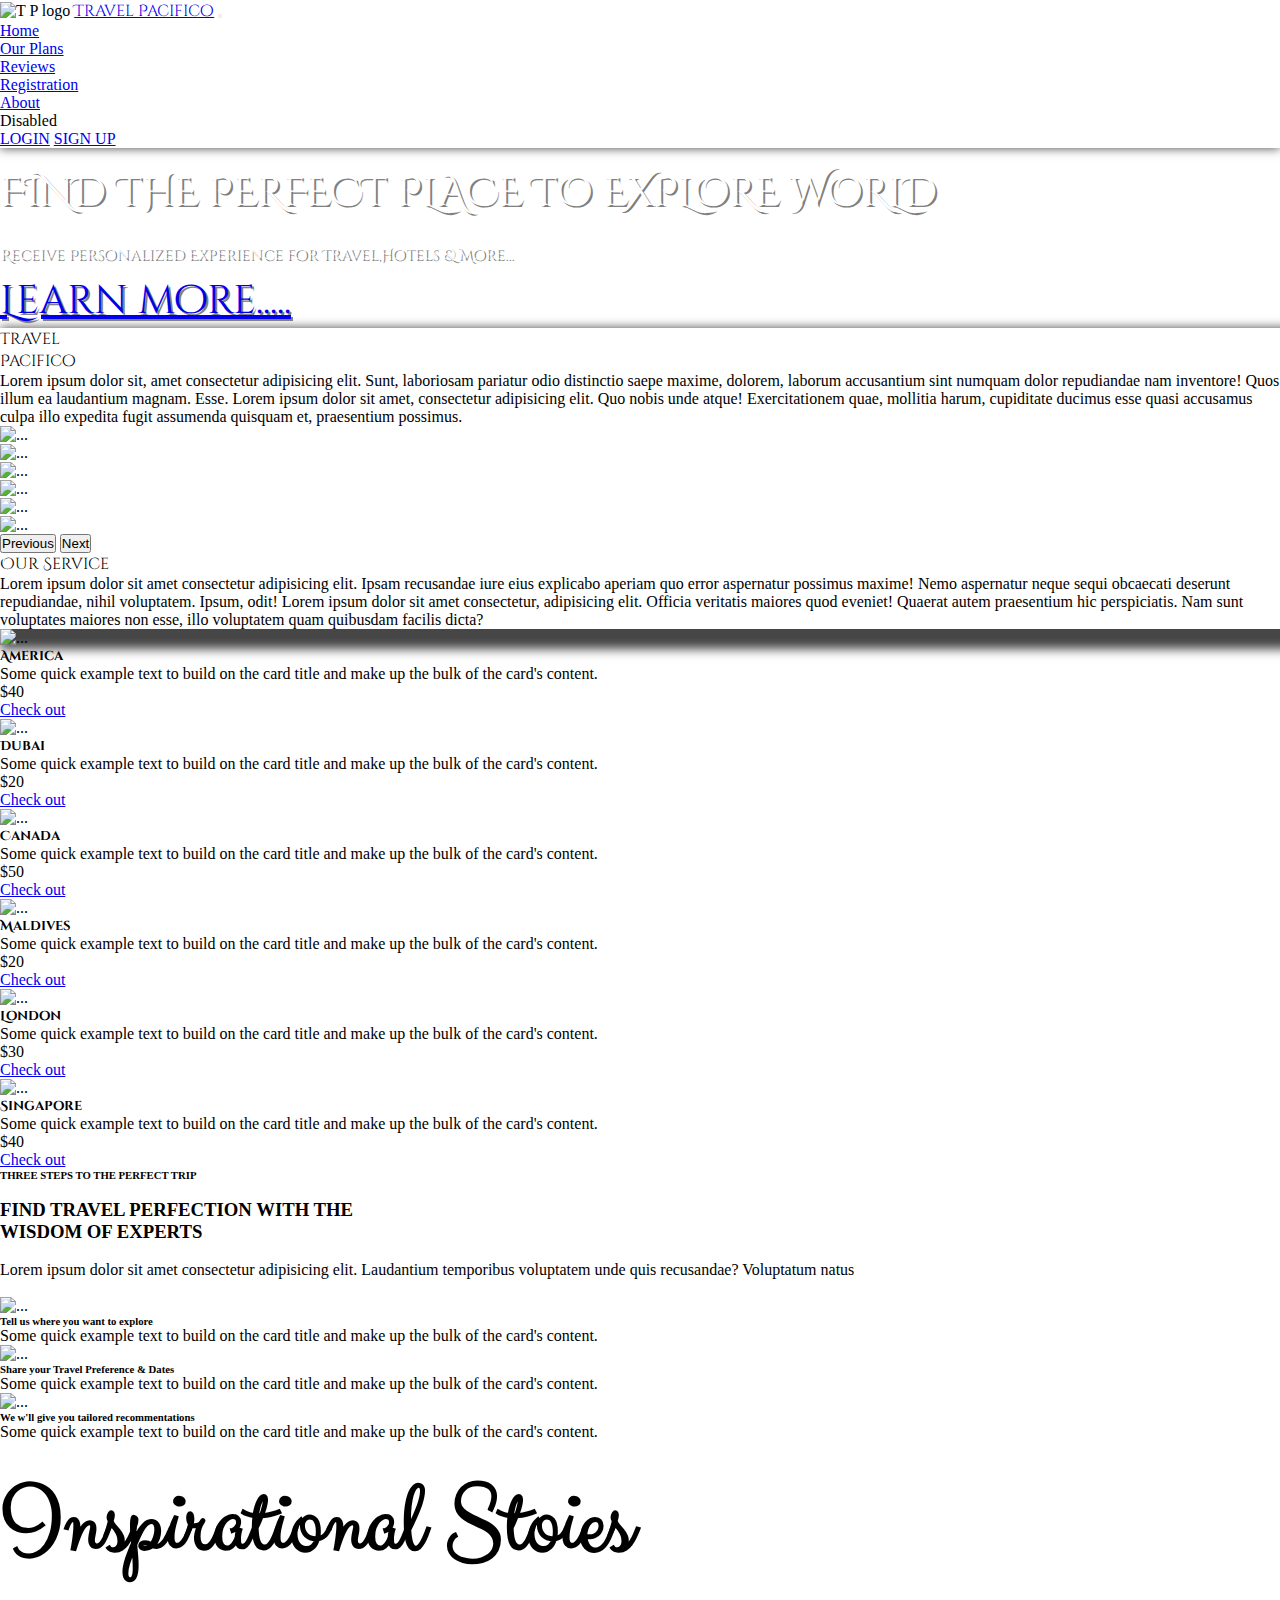
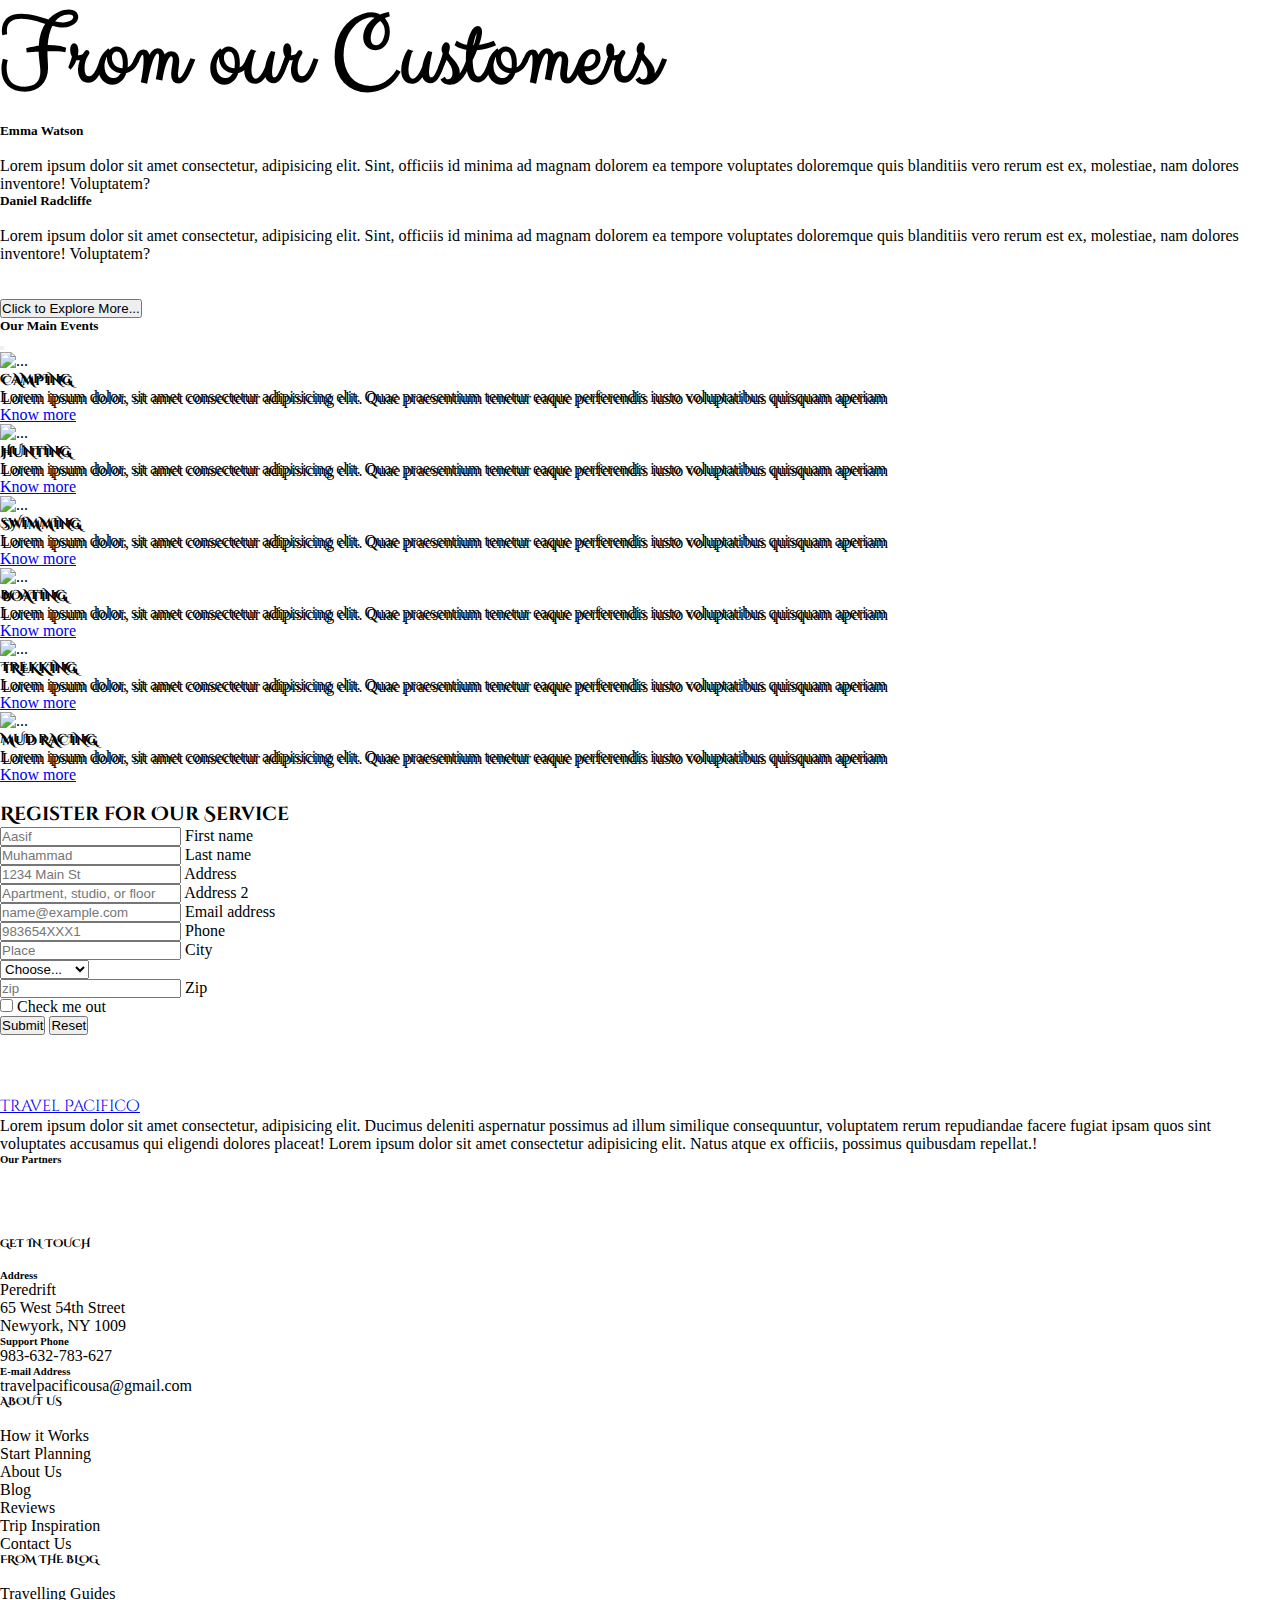
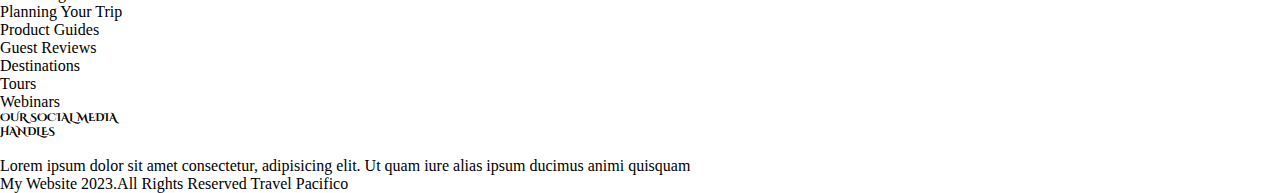
==== index.html @ adb58016 "zoom effect apllied" ====
<!DOCTYPE html>
<html lang="en">
<head>
    <meta charset="UTF-8">
    <meta name="viewport" content="width=device-width, initial-scale=1.0">
    <title>Travel Pacifico</title>
    <link rel="stylesheet" href="travel.css">
    <link rel="Icon" type="image/x-icon" href="./images\tp logo.jpg">
    
    <!-- bootstrap -->
    <link href="https://cdn.jsdelivr.net/npm/bootstrap@5.3.1/dist/css/bootstrap.min.css" rel="stylesheet" integrity="sha384-4bw+/aepP/YC94hEpVNVgiZdgIC5+VKNBQNGCHeKRQN+PtmoHDEXuppvnDJzQIu9" crossorigin="anonymous">

    <!-- javascript -->
    <script src="https://cdn.jsdelivr.net/npm/bootstrap@5.3.1/dist/js/bootstrap.bundle.min.js" integrity="sha384-HwwvtgBNo3bZJJLYd8oVXjrBZt8cqVSpeBNS5n7C8IVInixGAoxmnlMuBnhbgrkm" crossorigin="anonymous"></script>

    <!-- google fonts -->
    <link rel="preconnect" href="https://fonts.googleapis.com">
    <link rel="preconnect" href="https://fonts.gstatic.com" crossorigin>
    <link href="https://fonts.googleapis.com/css2?family=Cinzel+Decorative:wght@700&family=Clicker+Script&family=Courgette&family=Lumanosimo&family=Ms+Madi&family=Nunito:wght@600&family=Pacifico&family=Parisienne&family=Quicksand:wght@500&family=Raleway:wght@100;200&family=Roboto:ital,wght@0,100;0,300;0,400;0,500;0,700;0,900;1,100;1,300;1,400;1,500;1,700;1,900&family=Sacramento&family=Tektur:wght@400;500&display=swap" rel="stylesheet">
    
    <!-- font awesome cdn -->
    <link rel="stylesheet" href="https://cdnjs.cloudflare.com/ajax/libs/font-awesome/6.4.2/css/all.min.css" integrity="sha512-z3gLpd7yknf1YoNbCzqRKc4qyor8gaKU1qmn+CShxbuBusANI9QpRohGBreCFkKxLhei6S9CQXFEbbKuqLg0DA==" crossorigin="anonymous" referrerpolicy="no-referrer" />
</head>
<body>
        <div class="container-fluid"><!-- navbar -->
          <nav class="navbar navbar-expand-lg bg-body-tertiary fixed-top ">
            <div class="container-fluid">
              <img src="./images\Picsart_23-08-15_17-55-21-703.png" alt="T P logo"  width="60" height="50">
                      <a class="navbar-brand p-2 flex-grow-1 text-success" href="#">Travel Pacifico</a>
              <button class="navbar-toggler" type="button" data-bs-toggle="collapse" data-bs-target="#navbarTogglerDemo01" aria-controls="navbarTogglerDemo01" aria-expanded="false" aria-label="Toggle navigation">
                <span class="navbar-toggler-icon"></span>
              </button>
              <!-- collapse icon -->
              <div class="collapse navbar-collapse" id="navbarTogglerDemo01">
                <ul class="navbar-nav me-auto mb-2 mb-lg-0">
                  <li class="nav-item">
                    <a class="nav-link btn btn-outline-success rounded-pill" aria-current="page" href="#home">Home</a>
                  </li>
                  <li class="nav-item">
                    <a class="nav-link btn btn-outline-success rounded-pill" href="#content">Our Plans</a>
                  </li>
                  <li class="nav-item">
                    <a class="nav-link btn btn-outline-success rounded-pill" href="#reviews">Reviews</a>
                  </li>
                  <li class="nav-item">
                    <a class="nav-link btn btn-outline-success rounded-pill" href="#register">Registration</a>
                  </li>
                  <li class="nav-item">
                    <a class="nav-link btn btn-outline-success rounded-pill" href="#about">About</a>
                  </li>
                  <li class="nav-item">
                    <a class="nav-link disabled" aria-disabled="true">Disabled</a>
                  </li>
                </ul>
                <a class="btn btn-outline-success me-2" href="./login.html">LOGIN</a>
                <a class="btn btn-success" href="./signup.html">SIGN UP</a>
              </div>
            </div>
          </nav>

        </div>  
        <div class="container-fluid" id="home">
          <div class="row bgimg position-relative mt-5">  
            <img src="./images\bg-img1.png" alt="">
            <div>
              <div class="quote position-absolute top-50 start-50 translate-middle"><span>FIND THE <span class="text-dark">PERFECT</span> PLACE TO EXPLORE WORLD</span>
              <span class="subquote"><br>Receive Personalized Experience for Travel,Hotels & More...</span> <br>
              <a class="home-button btn btn-warning rounded-pill" href="#">Learn more.....</a>
              </div>
            </div>
          </div>
          <div class="home-container row mt-3 border border-3 rounded m-4">
            <div class="col-lg-2 col-ms-12">
              <span class="navbar-brand fs-4">Travel <br> Pacifico</span>
              <p>
                Lorem ipsum dolor sit, amet consectetur adipisicing elit. Sunt, laboriosam pariatur odio distinctio saepe maxime, dolorem, laborum accusantium sint numquam dolor repudiandae nam inventore! Quos illum ea laudantium magnam. Esse. Lorem ipsum dolor sit amet, consectetur adipisicing elit. Quo nobis unde atque! Exercitationem quae, mollitia harum, cupiditate ducimus esse quasi accusamus culpa illo expedita fugit assumenda quisquam et, praesentium possimus.
              </p>
            </div>
            <div class="col-lg-8 col-ms-12"><!-- image slideshow -->
              <div id="carouselExampleAutoplaying" class="carousel slide" data-bs-ride="carousel">
                <div class="carousel-inner">
                  <div class="carousel-item active">
                    <img src="./images\pexels-avneet-kaur-17826345.jpg" class="d-block w-100" alt="...">
                  </div>
                  <div class="carousel-item">
                    <img src="./images\pexels-avneet-kaur-17826347.jpg" class="d-block w-100" alt="...">
                  </div>
                  <div class="carousel-item">
                    <img src="./images\pexels-wendy-wei-2873649.jpg" class="d-block w-100" alt="...">
                  </div>
                  <div class="carousel-item">
                    <img src="./images\pexels-lina-kivaka-3989821.jpg" class="d-block w-100" alt="...">
                  </div>
                  <div class="carousel-item">
                    <img src="./images\pexels-pixabay-257433.jpg" class="d-block w-100" alt="...">
                  </div>
                  <div class="carousel-item">
                    <img src="./images\pexels-valeriia-miller-3798146.jpg" class="d-block w-100" alt="...">
                  </div>
                  
                </div>
                <button class="carousel-control-prev" type="button" data-bs-target="#carouselExampleAutoplaying" data-bs-slide="prev">
                  <span class="carousel-control-prev-icon" aria-hidden="true"></span>
                  <span class="visually-hidden">Previous</span>
                </button>
                <button class="carousel-control-next" type="button" data-bs-target="#carouselExampleAutoplaying" data-bs-slide="next">
                  <span class="carousel-control-next-icon" aria-hidden="true"></span>
                  <span class="visually-hidden">Next</span>
                </button>
              </div>
            </div>
            <div class="col-lg-2 col-ms-12">
              <span class="navbar-brand fs-4">Our Service</span>
              <p>
                Lorem ipsum dolor sit amet consectetur adipisicing elit. Ipsam recusandae iure eius explicabo aperiam quo error aspernatur possimus maxime! Nemo aspernatur neque sequi obcaecati deserunt repudiandae, nihil voluptatem. Ipsum, odit! Lorem ipsum dolor sit amet consectetur, adipisicing elit. Officia veritatis maiores quod eveniet! Quaerat autem praesentium hic perspiciatis. Nam sunt voluptates maiores non esse, illo voluptatem quam quibusdam facilis dicta?
              </p>
            </div>
          </div>
          <div>
                <div class="row">
                  <div class="col-lg-2 col-md-4 col-sm-12 mt-1 mb-1">
                    <div class="card" style="width: 100%;">
                      <div class="packageimg"><img src="./images\america.jpg" class="card-img-top" alt="..."></div>
                      <div class="card-body">
                        <h5 class="navbar-brand ">America</h5>
                        <p class="card-text">Some quick example text to build on the card title and make up the bulk of the card's content.</p>
                        <p class="package-rate fs-4">$40</p>
                        <a href="#" class="btn btn-outline-success">Check out</a>
                      </div>
                    </div>
                  </div>
                  <div class="col-lg-2 col-md-4 col-sm-12 mt-1 mb-1">
                    <div class="card" style="width: 100%;">
                      <div class="packageimg">
                        <img src="./images\dubai.jpg" class="card-img-top" alt="...">
                      </div>
                      <div class="card-body">
                        <h5 class="navbar-brand ">Dubai</h5>
                        <p class="card-text">Some quick example text to build on the card title and make up the bulk of the card's content.</p>
                        <p class="package-rate fs-4">$20</p>
                        <a href="#" class="btn btn-outline-success">Check out</a>
                      </div>
                    </div>
                  </div>
                  <div class="col-lg-2 col-md-4 col-sm-12 mt-1 mb-1">
                    <div class="card" style="width: 100%;">
                      <div class="packageimg">
                        <img src="./images\canada.jpg" class="card-img-top" alt="...">
                      </div>
                      <div class="card-body">
                        <h5 class="navbar-brand ">Canada</h5>
                        <p class="card-text">Some quick example text to build on the card title and make up the bulk of the card's content.</p>
                        <p class="package-rate fs-4">$50</p>
                        <a href="#" class="btn btn-outline-success">Check out</a>
                      </div>
                    </div>
                  </div>
                  <div class="col-lg-2 col-md-4 col-sm-12 mt-1 mb-1">
                    <div class="card" style="width: 100%;">
                      <div class="packageimg">
                        <img src="./images\mali.jpg" class="card-img-top" alt="...">
                      </div>
                      <div class="card-body">
                        <h5 class="navbar-brand ">Maldives</h5>
                        <p class="card-text">Some quick example text to build on the card title and make up the bulk of the card's content.</p>
                        <p class="package-rate fs-4">$20</p>
                        <a href="#" class="btn btn-outline-success">Check out</a>
                      </div>
                    </div>
                  </div>
                  <div class="col-lg-2 col-md-4 col-sm-12 mt-1 mb-1">
                    <div class="card" style="width: 100%;">
                      <div class="packageimg">
                        <img src="./images\london.jpg" class="card-img-top" alt="...">
                      </div>
                      <div class="card-body">
                        <h5 class="navbar-brand ">London</h5>
                        <p class="card-text">Some quick example text to build on the card title and make up the bulk of the card's content.</p>
                        <p class="package-rate fs-4">$30</p>
                        <a href="#" class="btn btn-outline-success">Check out</a>
                      </div>
                    </div>
                  </div>
                  <div class="col-lg-2 col-md-4 col-sm-12 mt-1 mb-1">
                    <div class="card" style="width: 100%;">
                      <div class="packageimg">
                        <img src="./images\singapore.jpg" class="card-img-top" alt="...">
                      </div>
                      <div class="card-body">
                        <h5 class="navbar-brand ">Singapore</h5>
                        <p class="card-text">Some quick example text to build on the card title and make up the bulk of the card's content.</p>
                        <p class="package-rate fs-4">$40</p>
                        <a href="#" class="btn btn-outline-success">Check out</a>
                      </div>
                    </div>
                  </div>
                </div>
          </div>
        </div>
        <div id="content" class="plans text-center m-5">
          <h6 class="text-secondary">THREE STEPS TO THE PERFECT TRIP</h6><br>
          <h3>FIND TRAVEL PERFECTION WITH THE <br> WISDOM OF EXPERTS</h3><br>
          <p class="text-secondary">
            Lorem ipsum dolor sit amet consectetur adipisicing elit. Laudantium temporibus voluptatem unde quis recusandae? Voluptatum natus 
          </p><br>
          <div class="row m-3">
            <div class="col-lg-4 col-md-4 col-sm-12">
              <div class="card border border-0" style="width: 100%;">
                <img class="rounded" src="./images\plan1.jpg" class="card-img-top" alt="...">
                <div class="card-body">
                  <h6>Tell us where you want to explore</h6>
                  <p class="card-text text-secondary">Some quick example text to build on the card title and make up the bulk of the card's content.</p>
                </div>
              </div>
            </div>
            <div class="col-lg-4 col-md-4 col-sm-12">
              <div class="card border border-0" style="width: 100%;">
                <img class="rounded" src="./images\plan2.jpg" class="card-img-top" alt="...">
                <div class="card-body">
                  <h6>Share your Travel Preference & Dates</h6>
                  <p class="card-text text-secondary">Some quick example text to build on the card title and make up the bulk of the card's content.</p>
                </div>
              </div>
            </div>
            <div class="col-lg-4 col-md-4 col-sm-12">
              <div class="card border border-0" style="width: 100%;">
                <img class="rounded" src="./images\plan4.jpg" class="card-img-top" alt="...">
                <div class="card-body">
                  <h6>We w'll give you tailored recommentations</h6>
                  <p class="card-text text-secondary">Some quick example text to build on the card title and make up the bulk of the card's content.</p>
                </div>
              </div>
            </div>
          </div>
        </div>

        <div class="reviews" id="reviews">
          <div class="opacity-75 position-absolute">
            <img id="baseimg1" src="./images\mali dives.jpg" alt="" width="100%">
          </div>
        
          <div class="reviews-container position-relative  text-center container-fluid">
            <h2 class="review_head">Inspirational Stoies</h2>
            <h3 class="review_head subquote  text-secondary fs-1">From our Customers</h3>
                <div class="row">
                  <div class="col-2"></div>
                  <div class="col-8">
        
                    <div class="row">
                      <div class="col-lg-6 col-sm-12">
                        <div class="card review-card rounded-pill">
                          <div class="card-body">
                            <i class="fa-solid fa-star" style="color: #ffdd00;"></i><i class="fa-solid fa-star" style="color: #ffdd00;"></i><i class="fa-solid fa-star" style="color: #ffdd00;"></i><i class="fa-solid fa-star" style="color: #ffdd00;"></i><i class="fa-solid fa-star" style="color: #ffdd00;"></i>
                            <h5 class="card-title">Emma Watson</h5>
                            <img class="rounded-circle" src="./images\pexels-ali-pazani-2829373.jpg" alt="" width="100px">
                            <p class="card-text1 p-2">Lorem ipsum dolor sit amet consectetur, adipisicing elit. Sint, officiis id minima ad magnam dolorem ea tempore voluptates doloremque quis blanditiis vero rerum est ex, molestiae, nam dolores inventore! Voluptatem?</p>
                            
                          </div>
                        </div>
                      </div>
        
                      <div class="col-lg-6 col-sm-12">
                        <div class="card review-card rounded-pill">
                          <div class="card-body">
                            <i class="fa-solid fa-star" style="color: #ffdd00;"></i><i class="fa-solid fa-star" style="color: #ffdd00;"></i><i class="fa-solid fa-star" style="color: #ffdd00;"></i><i class="fa-solid fa-star" style="color: #ffdd00;"></i><i class="fa-solid fa-star" style="color: #ffdd00;"></i>
                            <h5 class="card-title">Daniel Radcliffe</h5>
                            <img class="rounded-circle" src="./images\pexels-sindre-fs-1040945.jpg" alt="" width="100px">
                            <p class="card-text1 p-2">Lorem ipsum dolor sit amet consectetur, adipisicing elit. Sint, officiis id minima ad magnam dolorem ea tempore voluptates doloremque quis blanditiis vero rerum est ex, molestiae, nam dolores inventore! Voluptatem?</p>
                            
                          </div>
                        </div>
                      </div>

                    </div>

                  </div>
                  <div class="col-2"></div>
                </div> <br><br>
                <button class="btn btn-outline-success d-lg-none text-dark" type="button" data-bs-toggle="offcanvas" data-bs-target="#offcanvasResponsive" aria-controls="offcanvasResponsive">Click to Explore More...</button>
                
                <div class="offcanvas-lg offcanvas-end" tabindex="-1" id="offcanvasResponsive" aria-labelledby="offcanvasResponsiveLabel">
                  <div class="offcanvas-header">
                    <h5 class="offcanvas-title" id="offcanvasResponsiveLabel">Our Main Events</h5>
                    <button type="button" class="btn-close" data-bs-dismiss="offcanvas" data-bs-target="#offcanvasResponsive" aria-label="Close"></button>
                  </div>
                  <div class="offcanvas-body">
                    <p class="mb-0">

                      <div class="row">
                        <div class="col-lg-2 col-md-4 col-sm-12 p-2">
                            <div class="packageimg card text-bg-dark">
                                <img src="./images\pexels-brady-knoll-5914157.jpg" class="card-img" alt="..." width="100%">
                                <div class="card-img-overlay">
                                  <h5 class="card-title1">CAMPING</h5>
                                  <p class="card-text3">Lorem ipsum dolor, sit amet consectetur adipisicing elit. Quae praesentium tenetur eaque perferendis iusto voluptatibus quisquam aperiam</p>
                                  <a href="#" class="btn btn-outline-light">Know more</a>
                                </div>
                              </div>
                        </div>
                        <div class="col-lg-2 col-md-4 col-sm-12 p-2">
                            <div class="packageimg card text-bg-dark">
                                <img src="./images\pexels-david-selbert-6468167.jpg" class="card-img" alt="..." width="100%">
                                <div class="card-img-overlay">
                                  <h5 class="card-title1">HUNTING</h5>
                                  <p class="card-text3">Lorem ipsum dolor, sit amet consectetur adipisicing elit. Quae praesentium tenetur eaque perferendis iusto voluptatibus quisquam aperiam</p>
                                  <a href="#" class="btn btn-outline-light">Know more</a>
                                </div>
                              </div>
                        </div>
                        <div class="col-lg-2 col-md-4 col-sm-12 p-2">
                            <div class="packageimg card text-bg-dark">
                                <img src="./images\pexels-med-gadon-2425664.jpg" class="card-img" alt="..." width="100%">
                                <div class="card-img-overlay">
                                  <h5 class="card-title1">SWIMMING</h5>
                                  <p class="card-text3">Lorem ipsum dolor, sit amet consectetur adipisicing elit. Quae praesentium tenetur eaque perferendis iusto voluptatibus quisquam aperiam</p>
                                  <a href="#" class="btn btn-outline-light">Know more</a>
                                </div>
                              </div>
                        </div>
                        <div class="col-lg-2 col-md-4 col-sm-12 p-2">
                            <div class="packageimg card text-bg-dark">
                                <img src="./images\pexels-oliver-sjöström-1122462.jpg" class="card-img" alt="..." width="100%">
                                <div class="card-img-overlay">
                                  <h5 class="card-title1">BOATING</h5>
                                  <p class="card-text3">Lorem ipsum dolor, sit amet consectetur adipisicing elit. Quae praesentium tenetur eaque perferendis iusto voluptatibus quisquam aperiam</p>
                                  <a href="#" class="btn btn-outline-light">Know more</a>
                                </div>
                              </div>
                        </div>
                        <div class="col-lg-2 col-md-4 col-sm-12 p-2">
                            <div class="packageimg card text-bg-dark">
                                <img src="./images\pexels-regina-jane-1824649.jpg" class="card-img" alt="..." width="100%">
                                <div class="card-img-overlay">
                                  <h5 class="card-title1">TREKKING</h5>
                                  <p class="card-text3">Lorem ipsum dolor, sit amet consectetur adipisicing elit. Quae praesentium tenetur eaque perferendis iusto voluptatibus quisquam aperiam</p>
                                  <a href="#" class="btn btn-outline-light">Know more</a>
                                </div>
                              </div>
                        </div>
                        <div class="col-lg-2 col-md-4 col-sm-12 p-2">
                            <div class="packageimg card text-bg-dark">
                                <img src="./images\pexels-tobit-nazar-nieto-hernandez-3026336.jpg" class="card-img" alt="..." width="100%">
                                <div class="card-img-overlay">
                                  <h5 class="card-title1">MUD RACING</h5>
                                  <p class="card-text3">Lorem ipsum dolor, sit amet consectetur adipisicing elit. Quae praesentium tenetur eaque perferendis iusto voluptatibus quisquam aperiam</p>
                                  <a href="#" class="btn btn-outline-light">Know more</a>
                                </div>
                              </div>
                        </div>
                      </div>

                    </p>
                  </div>
                </div>

          </div>
        </div>
      
        <div class="register " id="register">
        
        <div class="baseimage2 position-absolute">
            <img id="baseimg1" src="./images\pexels-stan-swinnen-6465964.jpg" alt="" width="100%">
        </div>
        <div class="container-fluid register-container position-relative" id="register">
            <h3 class="reg-head text-success text-center  p-3">Register for Our Service</h3>
            <div class="row">
              <div class="col-lg-3 col-ms-0"></div>
              <div class="col-lg-6 col-ms-12">
                    <form class="row g-3">
                      <div class="col-md-6 form-floating">
                        
                        <input type="text" class="form-control" placeholder="Aasif" id="inputfirstname">
                        <label for="inputfirstname" class="form-label">First name</label>
                      </div>
                      <div class="col-md-6 form-floating">
                        
                        <input type="text" class="form-control" placeholder="Muhammad" id="inputlastname">
                        <label for="inputlastname" class="form-label">Last name</label>
                      </div>
                      <div class="col-12 form-floating">
                        
                        <input type="text" class="form-control" id="inputAddress" placeholder="1234 Main St">
                        <label for="inputAddress" class="form-label">Address</label>
                      </div>
                      <div class="col-12 form-floating">
                        
                        <input type="text" class="form-control" id="inputAddress2" placeholder="Apartment, studio, or floor">
                        <label for="inputAddress2" class="form-label">Address 2</label>
                      </div>
                      <div class="col-md-6 form-floating">
                        <input type="email" class="form-control" id="floatingInput" placeholder="name@example.com">
                        <label for="floatingInput">Email address</label>
                      </div>
                      <div class="col-md-6 form-floating">
                        
                        <input type="number" class="form-control" placeholder="983654XXX1" id="inputphone">
                        <label for="inputphone" >Phone</label>
                      </div>
                      <div class="col-md-6 form-floating">
                        
                        <input type="text" class="form-control" placeholder="Place" id="inputcity">
                        <label for="inputcity" class="form-label">City</label>
                      </div>
                      <div class="col-md-4 form-floating">
                        <select id="inputState" class="form-select">
                          <option selected>Choose...</option>
                          <option>Kerala</option>
                          <option>Karnataka</option>
                          <option>Tamil Nadu</option>
                          <option>Telungana</option>
                          <option>Mumbai</option>
                        </select>
                      </div>
                      <div class="col-md-2 form-floating">
                        
                        <input type="text" class="form-control" placeholder="zip" id="inputZip">
                        <label for="inputZip" class="form-label">Zip</label>
                      </div>
                      <div class="col-12">
                        <div class="form-check">
                          <input class="form-check-input" type="checkbox" id="gridCheck">
                          <label class="form-check-label" for="gridCheck">
                            <span class="text-light">Check me out</span>
                          </label>
                        </div>
                      </div>
                      <div class="col-12">
                        <button type="submit" class="btn btn-success">Submit</button>
                        <button type="Reset" class="btn btn-warning">Reset</button>
                      </div>
                    </form>
              </div>
              <div class="col-lg-3 col-ms-0"></div>
            </div>
          </div>
  
        </div>

        <div class="footer" id="about">
          <div class="footer-container text-light container-fluid bg-dark">
            <div class="row p-4">
              <div class="col-lg-4 col-sm-12 border-end border-1 border-secondary">
                <a class="navbar-brand p-2 text-success fs-4" href="#top">Travel Pacifico</a><br>
                <p class="text-secondary">Lorem ipsum dolor sit amet consectetur, adipisicing elit. Ducimus deleniti aspernatur possimus ad illum similique consequuntur, voluptatem rerum repudiandae facere fugiat ipsam quos sint voluptates accusamus qui eligendi dolores placeat! Lorem ipsum dolor sit amet consectetur adipisicing elit. Natus atque ex officiis, possimus quibusdam repellat.!</p>
                <h6>Our Partners</h6>
                <div class="row">
                  <div class="col-3">
                    <img class="mt-4" src="./images\1-coca-cola-logo-png-image.png" alt="" width="80px">
                  </div>
                  <div class="col-3">
                    <img src="./images\american-airlines-logo-0.png" alt="" width="80px">
                  </div>
                  <div class="col-3">
                    <img class="mt-4" src="./images\google-logo-png-hd-11-1536x512.png" alt="" width="80px">
                  </div>
                  <div class="col-3">
                    <img class="mt-4" src="./images\LULU+logo.png" alt="" width="80px">
                  </div>
                </div>
              </div>
              <div class="col-8">
                <div class="row">
                  <div class="col-lg-3 col-md-6 border-end border-1 border-secondary">
                    <h6 class="text-success navbar-brand">GET IN TOUCH</h6>
                    <br>
                    <h6>Address</h6>
                      <p class="text-secondary">Peredrift <br>
                      65 West 54th Street <br>
                      Newyork, NY 1009</p>
                    <h6>Support Phone</h6>
                    <p class="text-secondary">983-632-783-627</p>  
                    <h6>E-mail Address</h6>
                    <p class="text-secondary">travelpacificousa@gmail.com</p>

                  </div>
                  <div class="col-lg-3 col-md-6 border-end border-1 border-secondary">
                    <h6 class="text-success navbar-brand">ABOUT US</h6> <br>
                    <P>How it Works</P>
                    <P>Start Planning</P>
                    <P>About Us</P>
                    <P>Blog</P>
                    <P>Reviews</P>
                    <P>Trip Inspiration</P>
                    <P>Contact Us</P>
                  </div>
                  <div class=" col-lg-3 col-md-6 border-end border-1 border-secondary">
                    <h6 class="text-success navbar-brand">FROM THE BLOG</h6><br>
                    <p>Travelling Guides</p>
                    <p>Planning Your Trip</p>
                    <p>Product Guides</p>
                    <p>Guest Reviews</p>
                    <p>Destinations</p>
                    <p>Tours</p>
                    <p>Webinars</p>
                  </div>
                  <div class="col-lg-3 col-md-6">
                    <h6 class="text-success navbar-brand">OUR SOCIAL MEDIA <br>HANDLES</h6><br>
                    <p class="text-secondary">
                      Lorem ipsum dolor sit amet consectetur, adipisicing elit. Ut quam iure alias ipsum ducimus animi quisquam 
                    </p>
                    <div class="row">
                      <div class="mediaicons col-2">
                        <i class="fa-brands fa-x-twitter fa-2x" style="color: #ffffff;"></i>
                      </div>
                      <div class="mediaicons col-2">
                        <i class="fa-brands fa-instagram fa-2x" style="color: #ffffff;"></i>
                      </div>
                      <div class="mediaicons col-2">
                        <i class="fa-brands fa-linkedin fa-2x" style="color: #ffffff;"></i>
                      </div>
                      <div class="mediaicons col-2">
                        <i class="fa-brands fa-facebook-f fa-2x" style="color: #ffffff;"></i>
                      </div>
                      <div class="mediaicons col-2">
                        <i class="fa-brands fa-whatsapp fa-2x" style="color: #ffffff;"></i>
                      </div>
                      <div class="mediaicons col-2">
                        <i class="fa-brands fa-youtube fa-2x" style="color: #ffffff;"></i>
                      </div>
                    </div>
                  </div>
                </div>
              </div>

              <div class="copyright  text-center p-5">
                <label><span><i class="fa-solid fa-copyright"></i></span> My Website 2023.All Rights Reserved <span><i class="fa-solid fa-registered"></i></span> Travel Pacifico </label>
              </div>

            </div>
          </div>
        </div>
</body>
</html>
---- travel.css ----
*{
    margin: 0;
    padding: 0px;
    /* overflow-x: hidden; */
}
.navbar-brand{
    font-family: 'Cinzel Decorative', cursive;
}
.navbar{
    box-shadow: 0px 0px 10px 0px rgb(67, 68, 67);
}
.quote{
    text-shadow: 2px 2px gray;
    font-family: 'Cinzel Decorative', cursive;
    color: rgb(255, 255, 255);
    font-size: 40px;
}
.subquote{
    font-size: 15px;
}
.card1{
    position: relative;
}
.blur-effect{
    position: absolute;
    background-color: rgba(0, 0, 0, 0.325);
}
@media (max-width:800px){
    .subquote{
        display:none;
    }
    .quote{
        font-size: 20px;
    }
}
.home-container{
    box-shadow: 10px 10px 10px 10px rgb(69, 70, 69);
}
.reg-head{
    font-family: 'Cinzel Decorative', cursive;
}
.review-card:hover{
    box-shadow: 5px 5px 5px 0px rgb(70, 69, 69);
    transition: 300ms;
}
.review_head{
    font-family: 'Clicker Script', cursive;
    font-size: 100px;
    font-weight: 800;
}
@media (max-width:1200px){
    #baseimg1{
        visibility: hidden;
    }
}
.reg-img{
    border-radius: 30px;
}
/* .footer-container{
    background-color: rgb(21, 110, 31);
} */
.mediaicons {
    font-size: 12px;
}
.mediaicons:hover{
    font-size: 17px;
    transition: 500ms;
}
.register{
    margin-bottom: 60px;
}
@media (max-width:800px){

    .review_head{
        font-size: 50px;
    }
    .imgtest{
        visibility: hidden;
    }    
}
.card-title1{
    font-family: 'Cinzel Decorative', cursive;
    text-shadow: 2px 2px black;
}
.card-img-overlay:hover{
    background-color: rgba(0, 0, 0, 0.452);
    transition: 500ms;
}
.card-text3{
    text-shadow: 2px 2px black;
}
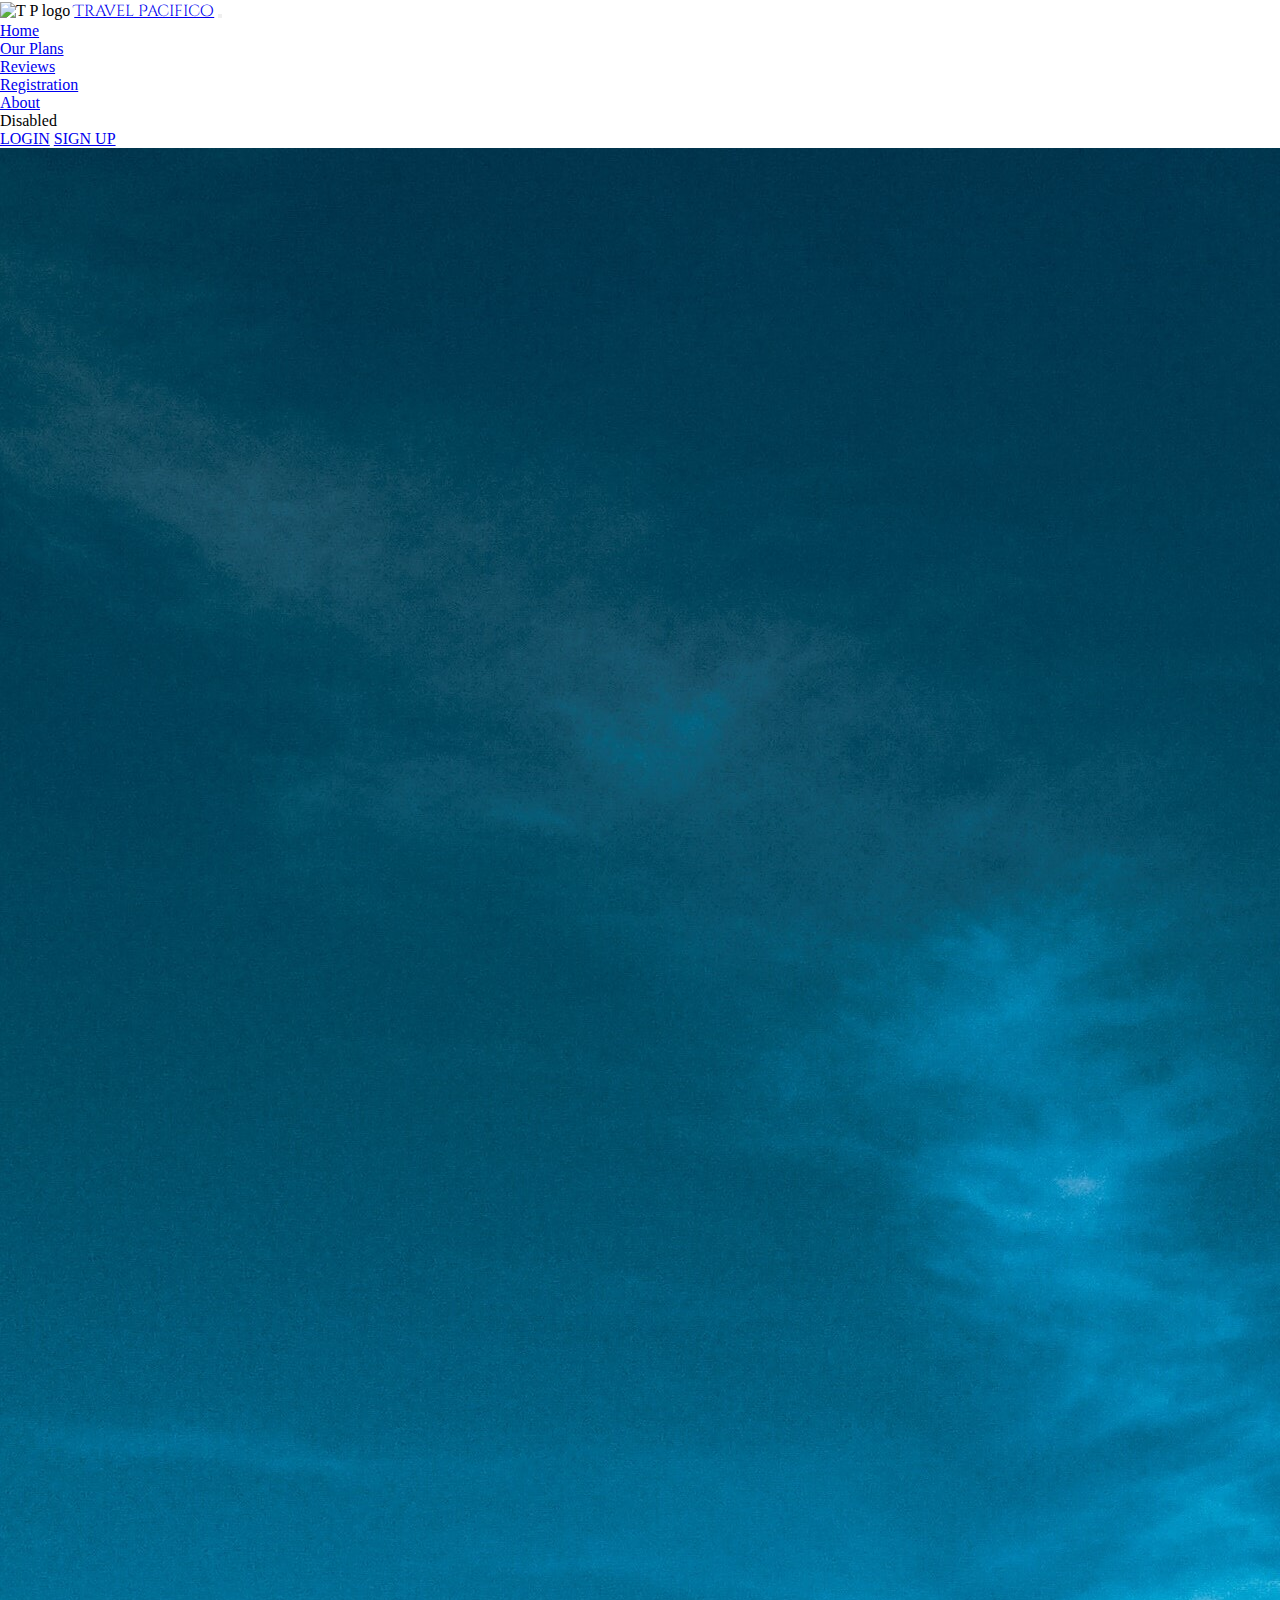
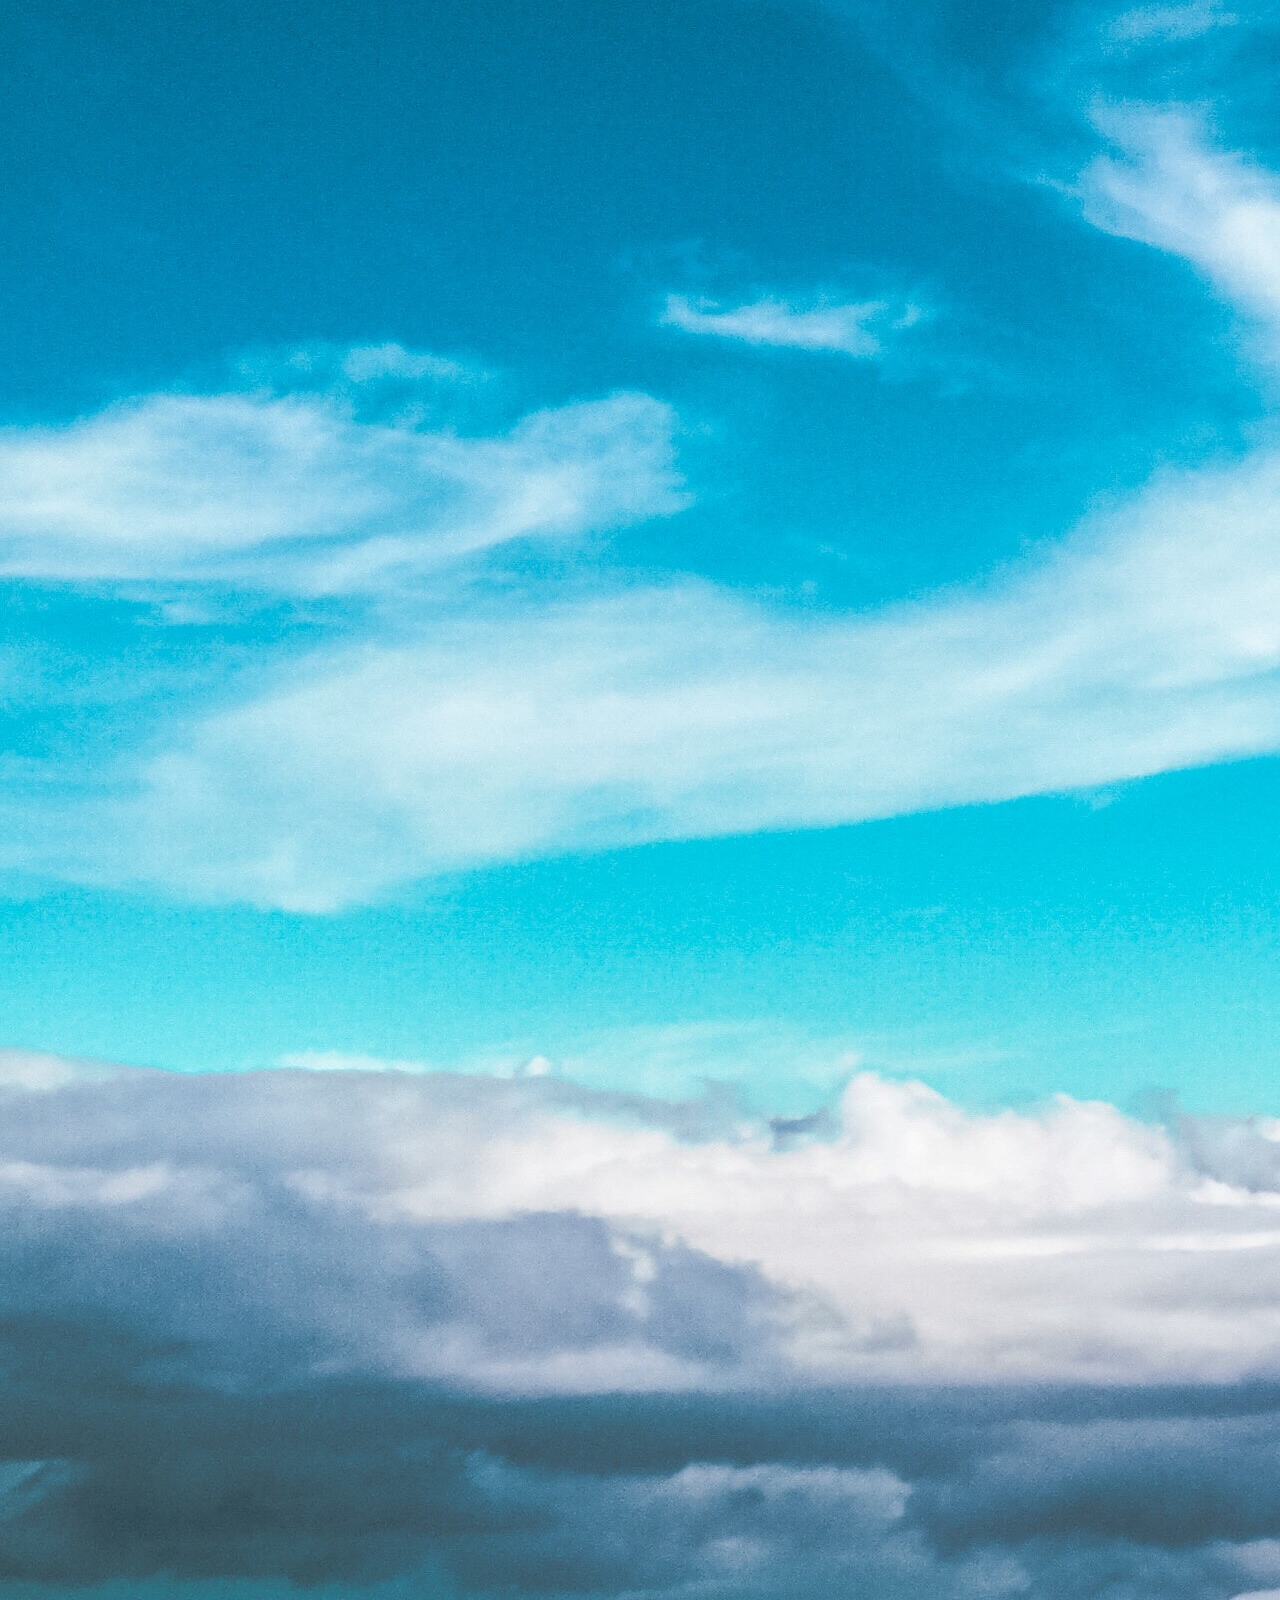
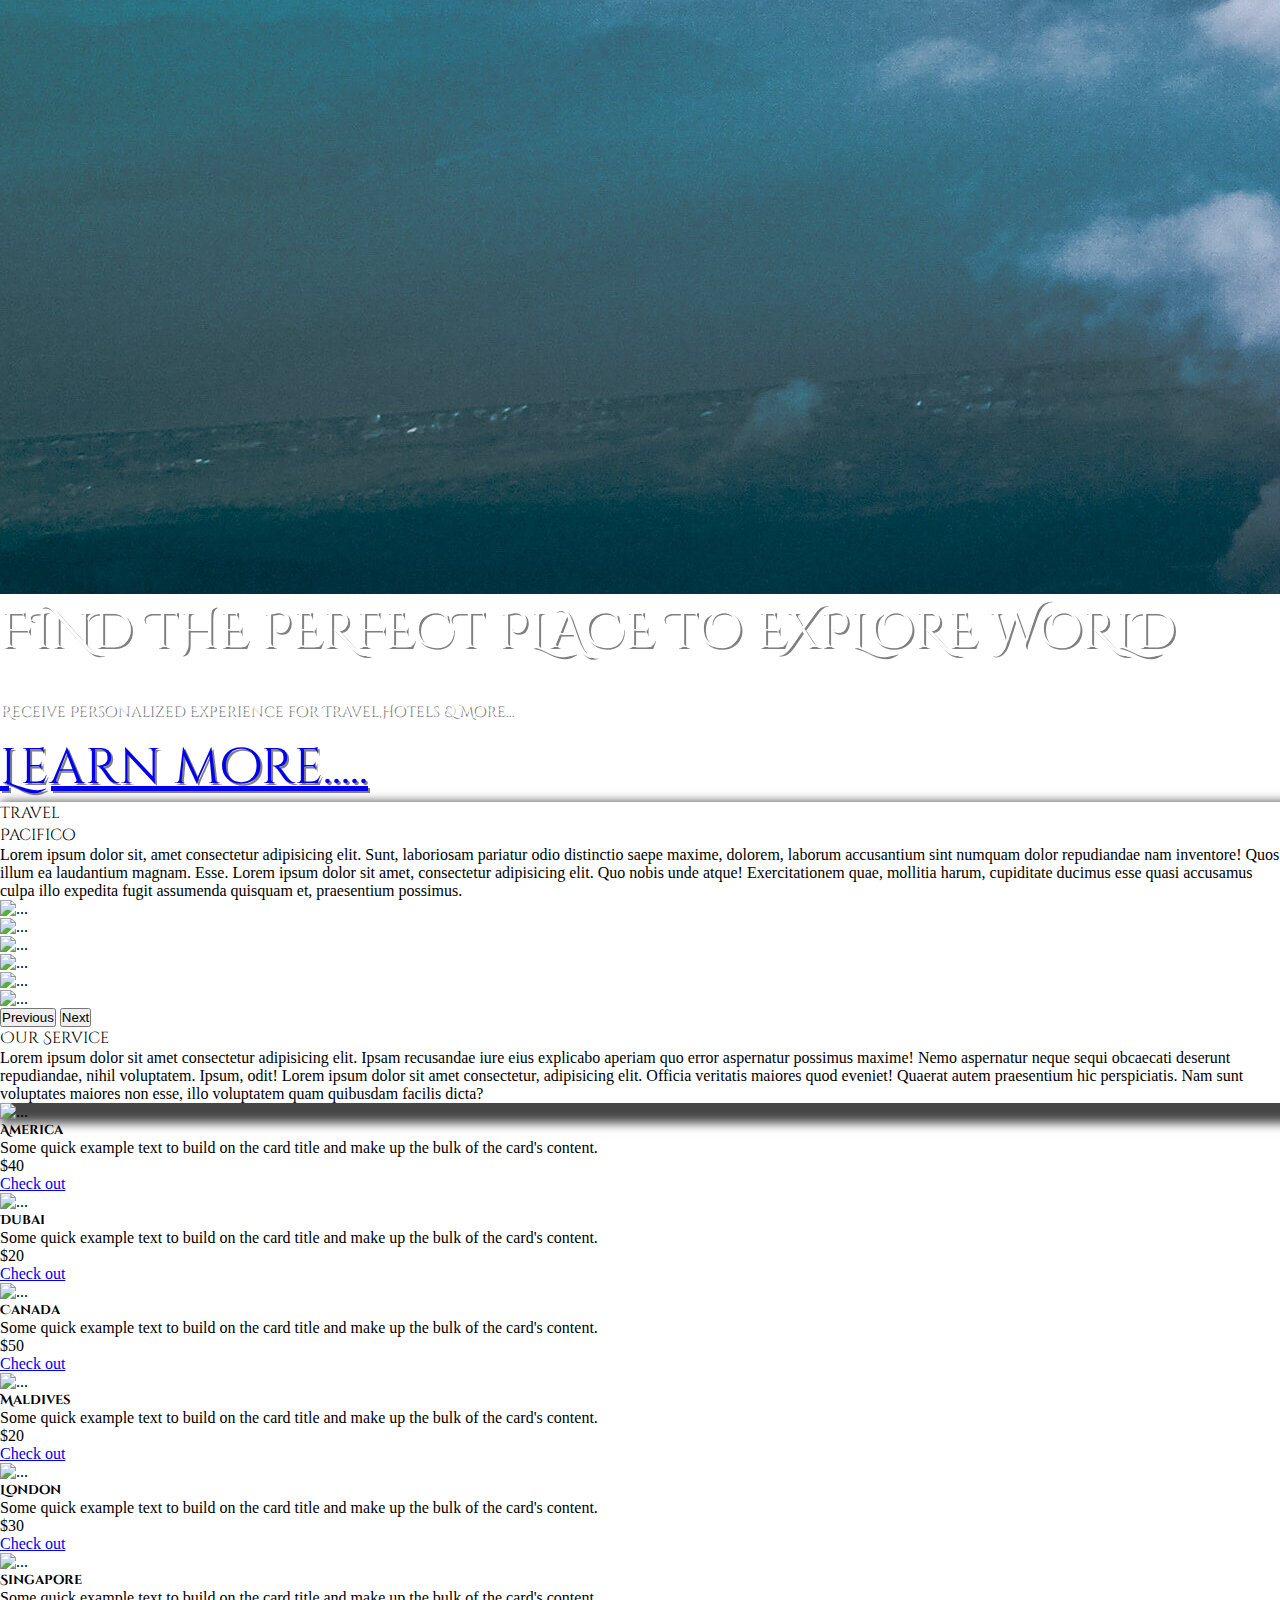
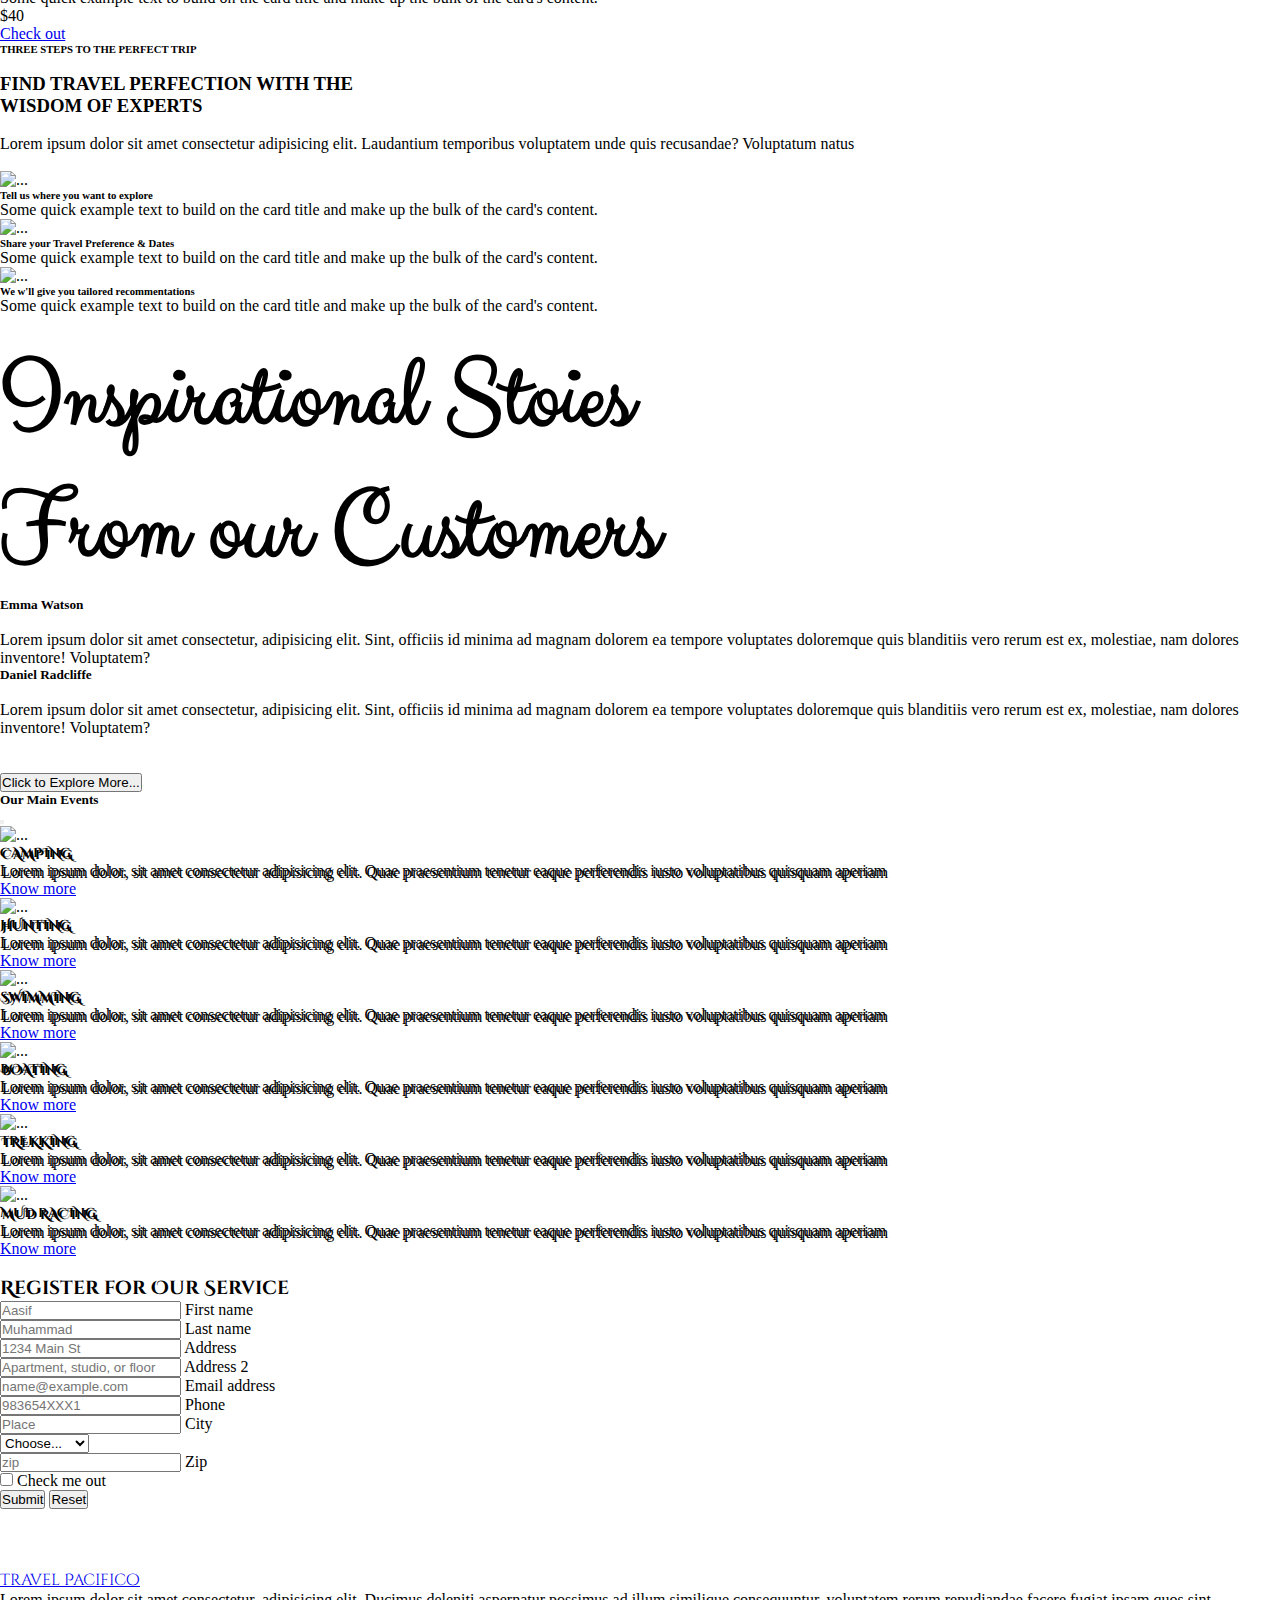
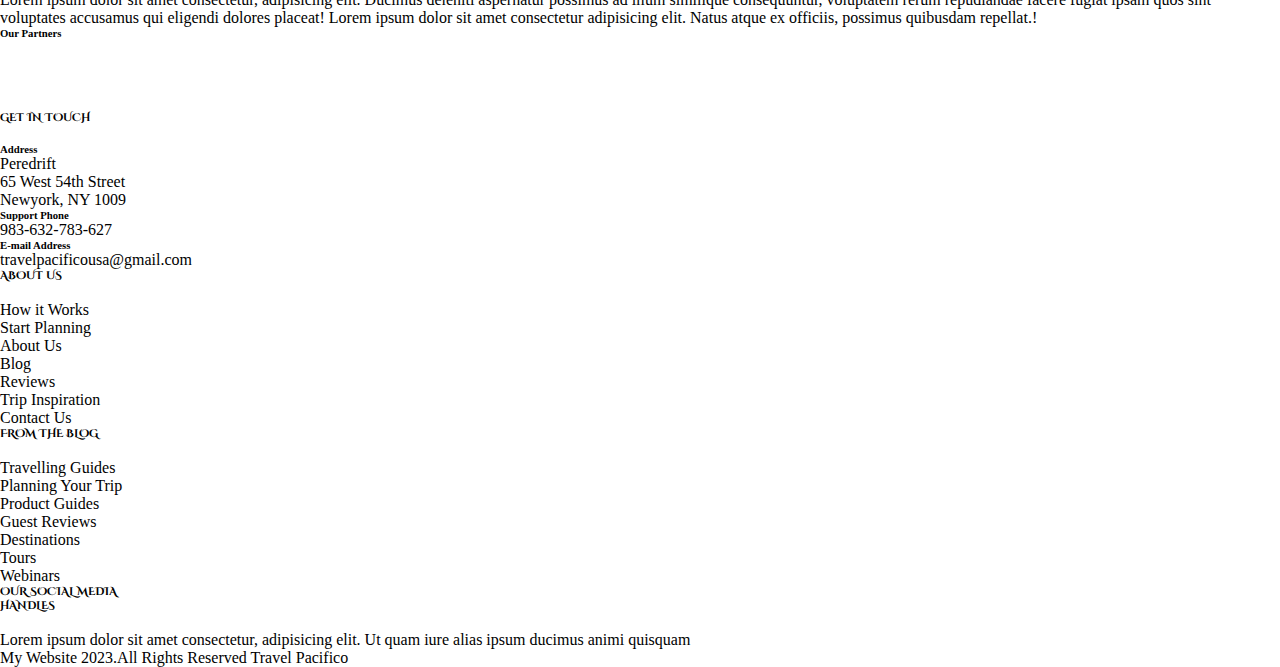
==== commit 50998875: "landing page image changed" ====
--- a/index.html
+++ b/index.html
@@ -3,9 +3,9 @@
 <head>
     <meta charset="UTF-8">
     <meta name="viewport" content="width=device-width, initial-scale=1.0">
-    <title>Travel Pacifico</title>
+    <title>Travel-Pacifico</title>
     <link rel="stylesheet" href="travel.css">
-    <link rel="Icon" type="image/x-icon" href="./images\tp logo.jpg">
+    <link rel="Icon" type="image/x-icon" href="./images\travel-pacifico-tp-logo.png">
     
     <!-- bootstrap -->
     <link href="https://cdn.jsdelivr.net/npm/bootstrap@5.3.1/dist/css/bootstrap.min.css" rel="stylesheet" integrity="sha384-4bw+/aepP/YC94hEpVNVgiZdgIC5+VKNBQNGCHeKRQN+PtmoHDEXuppvnDJzQIu9" crossorigin="anonymous">
@@ -61,7 +61,7 @@
         </div>  
         <div class="container-fluid" id="home">
           <div class="row bgimg position-relative mt-5">  
-            <img src="./images\bg-img1.png" alt="">
+            <img src="./images\landing page.jpg" alt="">
             <div>
               <div class="quote position-absolute top-50 start-50 translate-middle"><span>FIND THE <span class="text-dark">PERFECT</span> PLACE TO EXPLORE WORLD</span>
               <span class="subquote"><br>Receive Personalized Experience for Travel,Hotels & More...</span> <br>
@@ -125,7 +125,7 @@
                         <h5 class="navbar-brand ">America</h5>
                         <p class="card-text">Some quick example text to build on the card title and make up the bulk of the card's content.</p>
                         <p class="package-rate fs-4">$40</p>
-                        <a href="#" class="btn btn-outline-success">Check out</a>
+                        <a href="https://en.wikipedia.org/wiki/United_States" class="btn btn-outline-success">Check out</a>
                       </div>
                     </div>
                   </div>
@@ -138,7 +138,7 @@
                         <h5 class="navbar-brand ">Dubai</h5>
                         <p class="card-text">Some quick example text to build on the card title and make up the bulk of the card's content.</p>
                         <p class="package-rate fs-4">$20</p>
-                        <a href="#" class="btn btn-outline-success">Check out</a>
+                        <a href="https://en.wikipedia.org/wiki/Dubai" class="btn btn-outline-success">Check out</a>
                       </div>
                     </div>
                   </div>
@@ -151,7 +151,7 @@
                         <h5 class="navbar-brand ">Canada</h5>
                         <p class="card-text">Some quick example text to build on the card title and make up the bulk of the card's content.</p>
                         <p class="package-rate fs-4">$50</p>
-                        <a href="#" class="btn btn-outline-success">Check out</a>
+                        <a href="https://en.wikipedia.org/wiki/Canada" class="btn btn-outline-success">Check out</a>
                       </div>
                     </div>
                   </div>
@@ -164,7 +164,7 @@
                         <h5 class="navbar-brand ">Maldives</h5>
                         <p class="card-text">Some quick example text to build on the card title and make up the bulk of the card's content.</p>
                         <p class="package-rate fs-4">$20</p>
-                        <a href="#" class="btn btn-outline-success">Check out</a>
+                        <a href="https://en.wikipedia.org/wiki/Maldives" class="btn btn-outline-success">Check out</a>
                       </div>
                     </div>
                   </div>
@@ -177,7 +177,7 @@
                         <h5 class="navbar-brand ">London</h5>
                         <p class="card-text">Some quick example text to build on the card title and make up the bulk of the card's content.</p>
                         <p class="package-rate fs-4">$30</p>
-                        <a href="#" class="btn btn-outline-success">Check out</a>
+                        <a href="https://en.wikipedia.org/wiki/London" class="btn btn-outline-success">Check out</a>
                       </div>
                     </div>
                   </div>
@@ -190,7 +190,7 @@
                         <h5 class="navbar-brand ">Singapore</h5>
                         <p class="card-text">Some quick example text to build on the card title and make up the bulk of the card's content.</p>
                         <p class="package-rate fs-4">$40</p>
-                        <a href="#" class="btn btn-outline-success">Check out</a>
+                        <a href="https://en.wikipedia.org/wiki/Singapore" class="btn btn-outline-success">Check out</a>
                       </div>
                     </div>
                   </div>
@@ -293,7 +293,7 @@
                                 <div class="card-img-overlay">
                                   <h5 class="card-title1">CAMPING</h5>
                                   <p class="card-text3">Lorem ipsum dolor, sit amet consectetur adipisicing elit. Quae praesentium tenetur eaque perferendis iusto voluptatibus quisquam aperiam</p>
-                                  <a href="#" class="btn btn-outline-light">Know more</a>
+                                  <a href="https://en.m.wikipedia.org/wiki/Camping" class="btn btn-outline-light">Know more</a>
                                 </div>
                               </div>
                         </div>
@@ -303,7 +303,7 @@
                                 <div class="card-img-overlay">
                                   <h5 class="card-title1">HUNTING</h5>
                                   <p class="card-text3">Lorem ipsum dolor, sit amet consectetur adipisicing elit. Quae praesentium tenetur eaque perferendis iusto voluptatibus quisquam aperiam</p>
-                                  <a href="#" class="btn btn-outline-light">Know more</a>
+                                  <a href="https://en.m.wikipedia.org/wiki/Hunting" class="btn btn-outline-light">Know more</a>
                                 </div>
                               </div>
                         </div>
@@ -313,7 +313,7 @@
                                 <div class="card-img-overlay">
                                   <h5 class="card-title1">SWIMMING</h5>
                                   <p class="card-text3">Lorem ipsum dolor, sit amet consectetur adipisicing elit. Quae praesentium tenetur eaque perferendis iusto voluptatibus quisquam aperiam</p>
-                                  <a href="#" class="btn btn-outline-light">Know more</a>
+                                  <a href="https://en.m.wikipedia.org/wiki/Swimming_(sport)" class="btn btn-outline-light">Know more</a>
                                 </div>
                               </div>
                         </div>
@@ -323,7 +323,7 @@
                                 <div class="card-img-overlay">
                                   <h5 class="card-title1">BOATING</h5>
                                   <p class="card-text3">Lorem ipsum dolor, sit amet consectetur adipisicing elit. Quae praesentium tenetur eaque perferendis iusto voluptatibus quisquam aperiam</p>
-                                  <a href="#" class="btn btn-outline-light">Know more</a>
+                                  <a href="https://en.m.wikipedia.org/wiki/Boating" class="btn btn-outline-light">Know more</a>
                                 </div>
                               </div>
                         </div>
@@ -333,7 +333,7 @@
                                 <div class="card-img-overlay">
                                   <h5 class="card-title1">TREKKING</h5>
                                   <p class="card-text3">Lorem ipsum dolor, sit amet consectetur adipisicing elit. Quae praesentium tenetur eaque perferendis iusto voluptatibus quisquam aperiam</p>
-                                  <a href="#" class="btn btn-outline-light">Know more</a>
+                                  <a href="https://en.m.wikipedia.org/wiki/Hiking" class="btn btn-outline-light">Know more</a>
                                 </div>
                               </div>
                         </div>
@@ -343,7 +343,7 @@
                                 <div class="card-img-overlay">
                                   <h5 class="card-title1">MUD RACING</h5>
                                   <p class="card-text3">Lorem ipsum dolor, sit amet consectetur adipisicing elit. Quae praesentium tenetur eaque perferendis iusto voluptatibus quisquam aperiam</p>
-                                  <a href="#" class="btn btn-outline-light">Know more</a>
+                                  <a href="https://en.m.wikipedia.org/wiki/Obstacle_course_racing" class="btn btn-outline-light">Know more</a>
                                 </div>
                               </div>
                         </div>
--- a/travel.css
+++ b/travel.css
@@ -13,7 +13,7 @@
     text-shadow: 2px 2px gray;
     font-family: 'Cinzel Decorative', cursive;
     color: rgb(255, 255, 255);
-    font-size: 40px;
+    font-size: 50px;
 }
 .subquote{
     font-size: 15px;
@@ -35,6 +35,13 @@
 }
 .home-container{
     box-shadow: 10px 10px 10px 10px rgb(69, 70, 69);
+}
+.packageimg{
+    overflow: hidden;
+}
+.packageimg:hover img{
+    transform: scale(1.4);
+    transition: 500ms;
 }
 .reg-head{
     font-family: 'Cinzel Decorative', cursive;
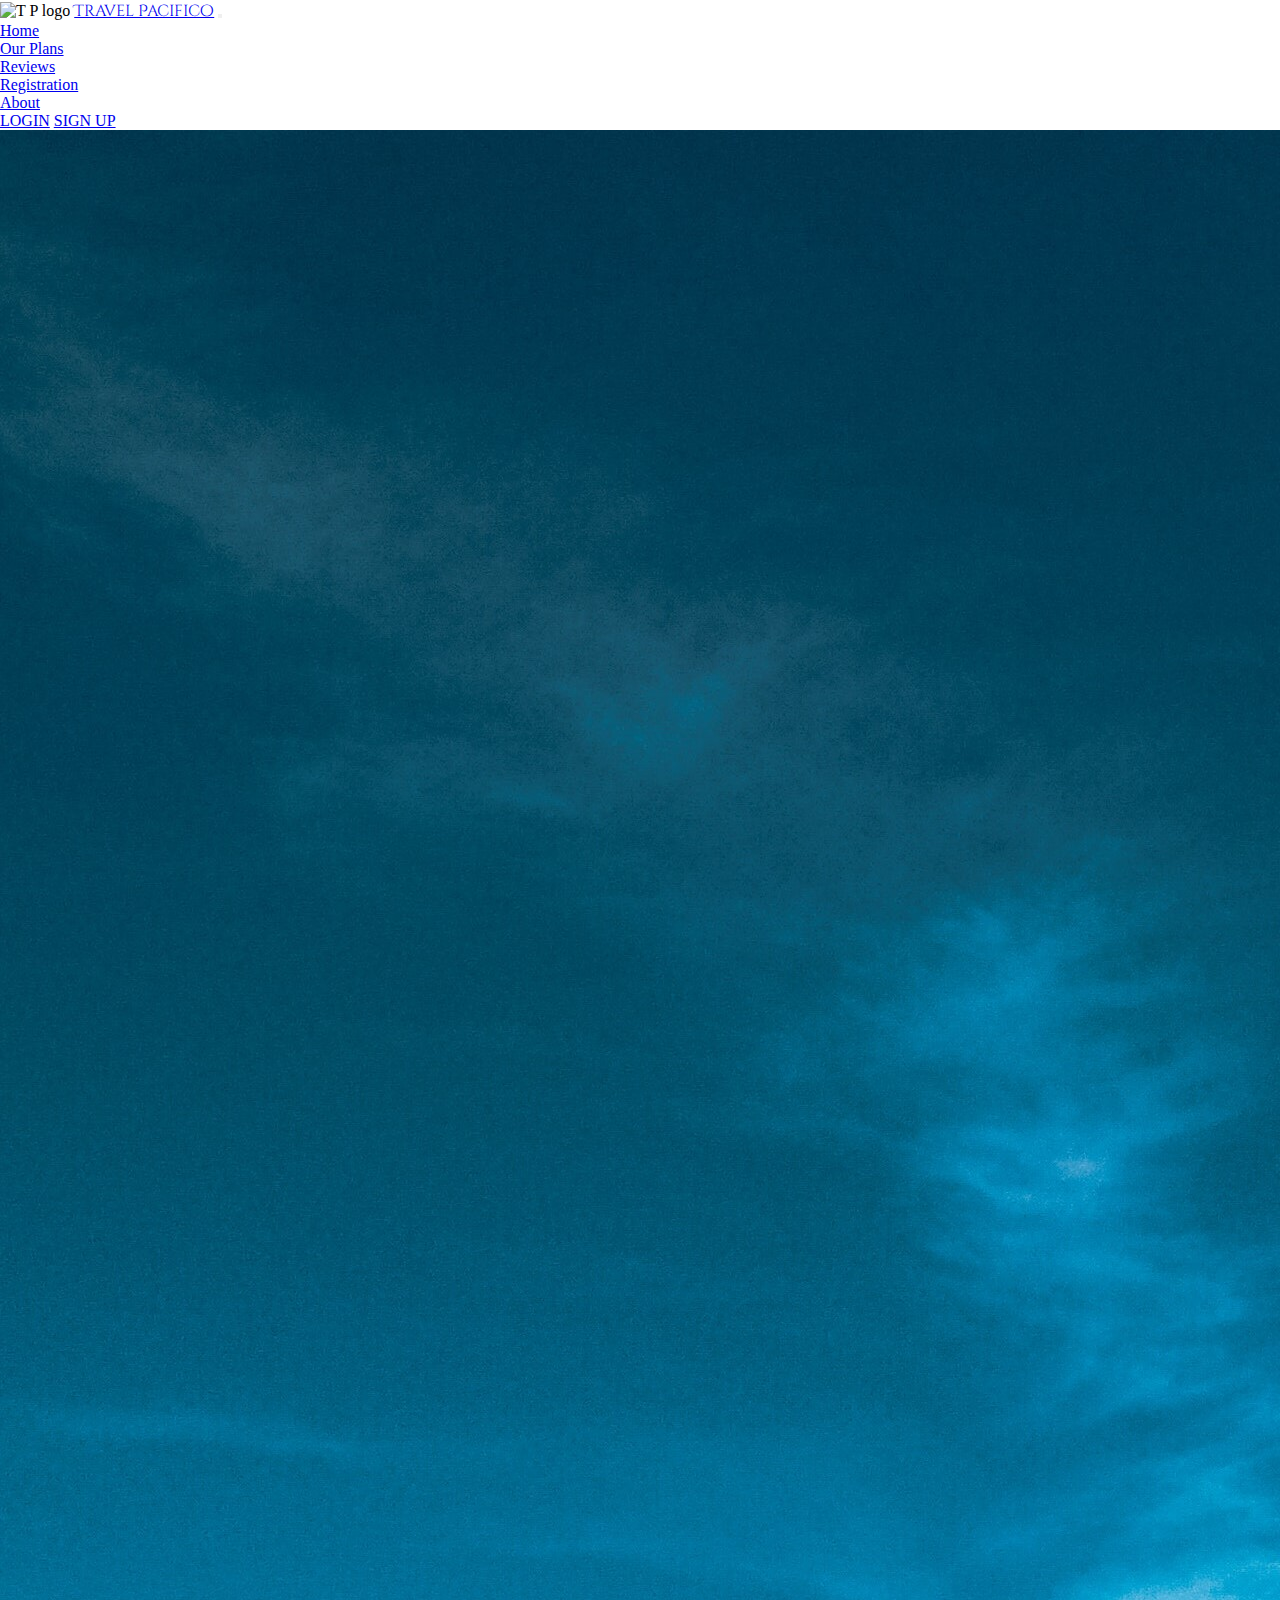
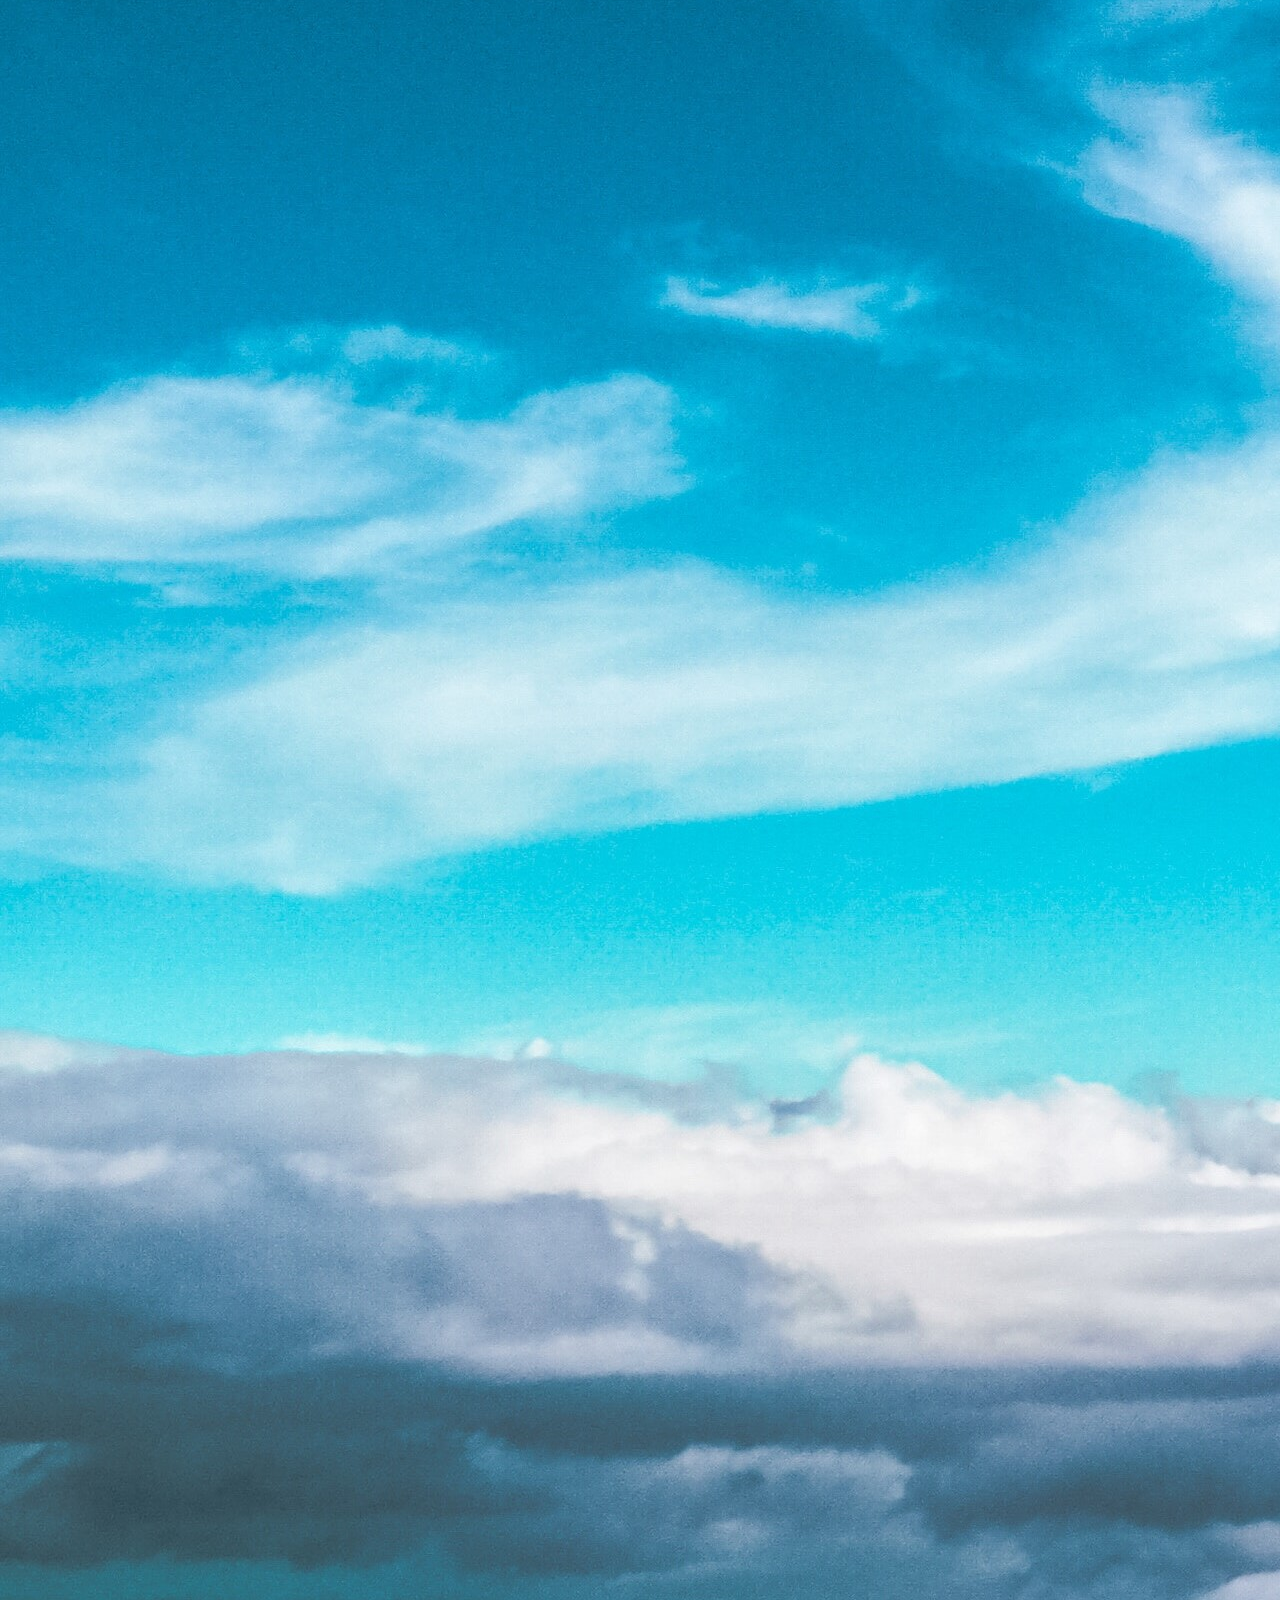
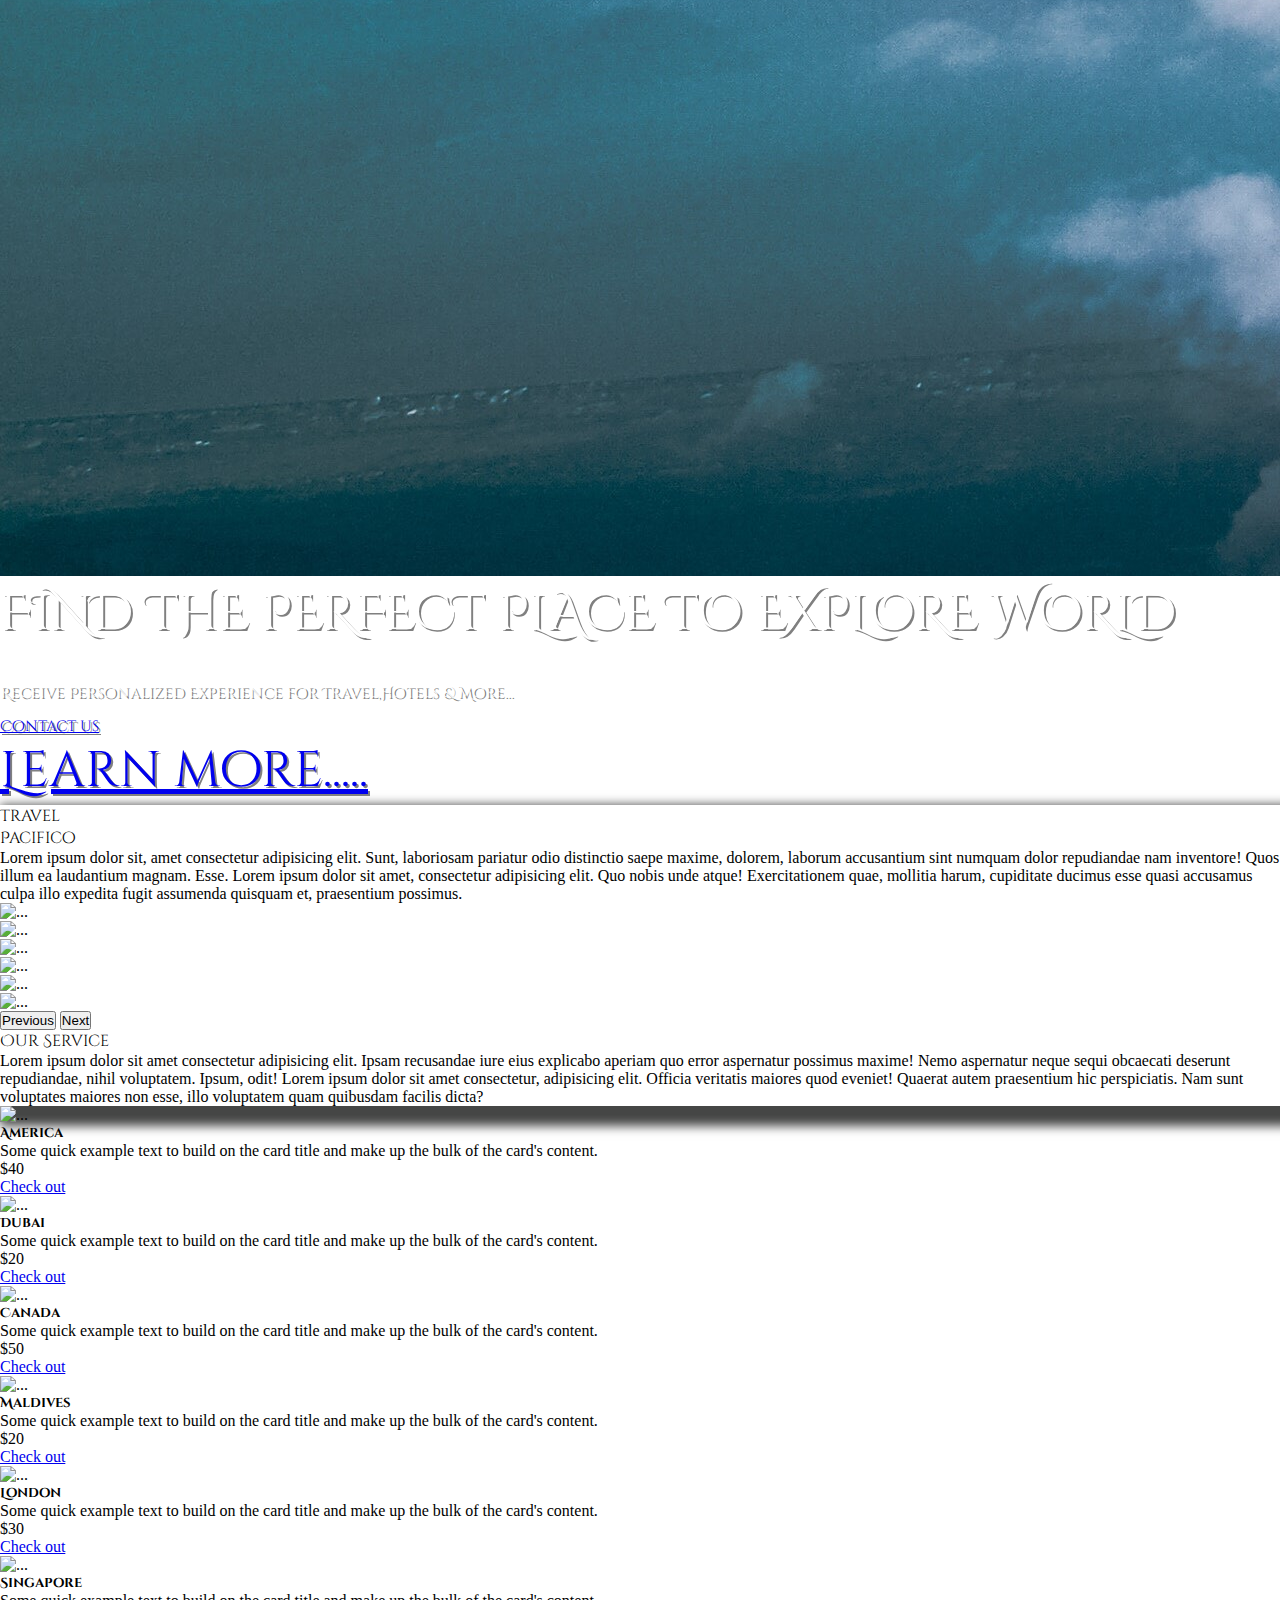
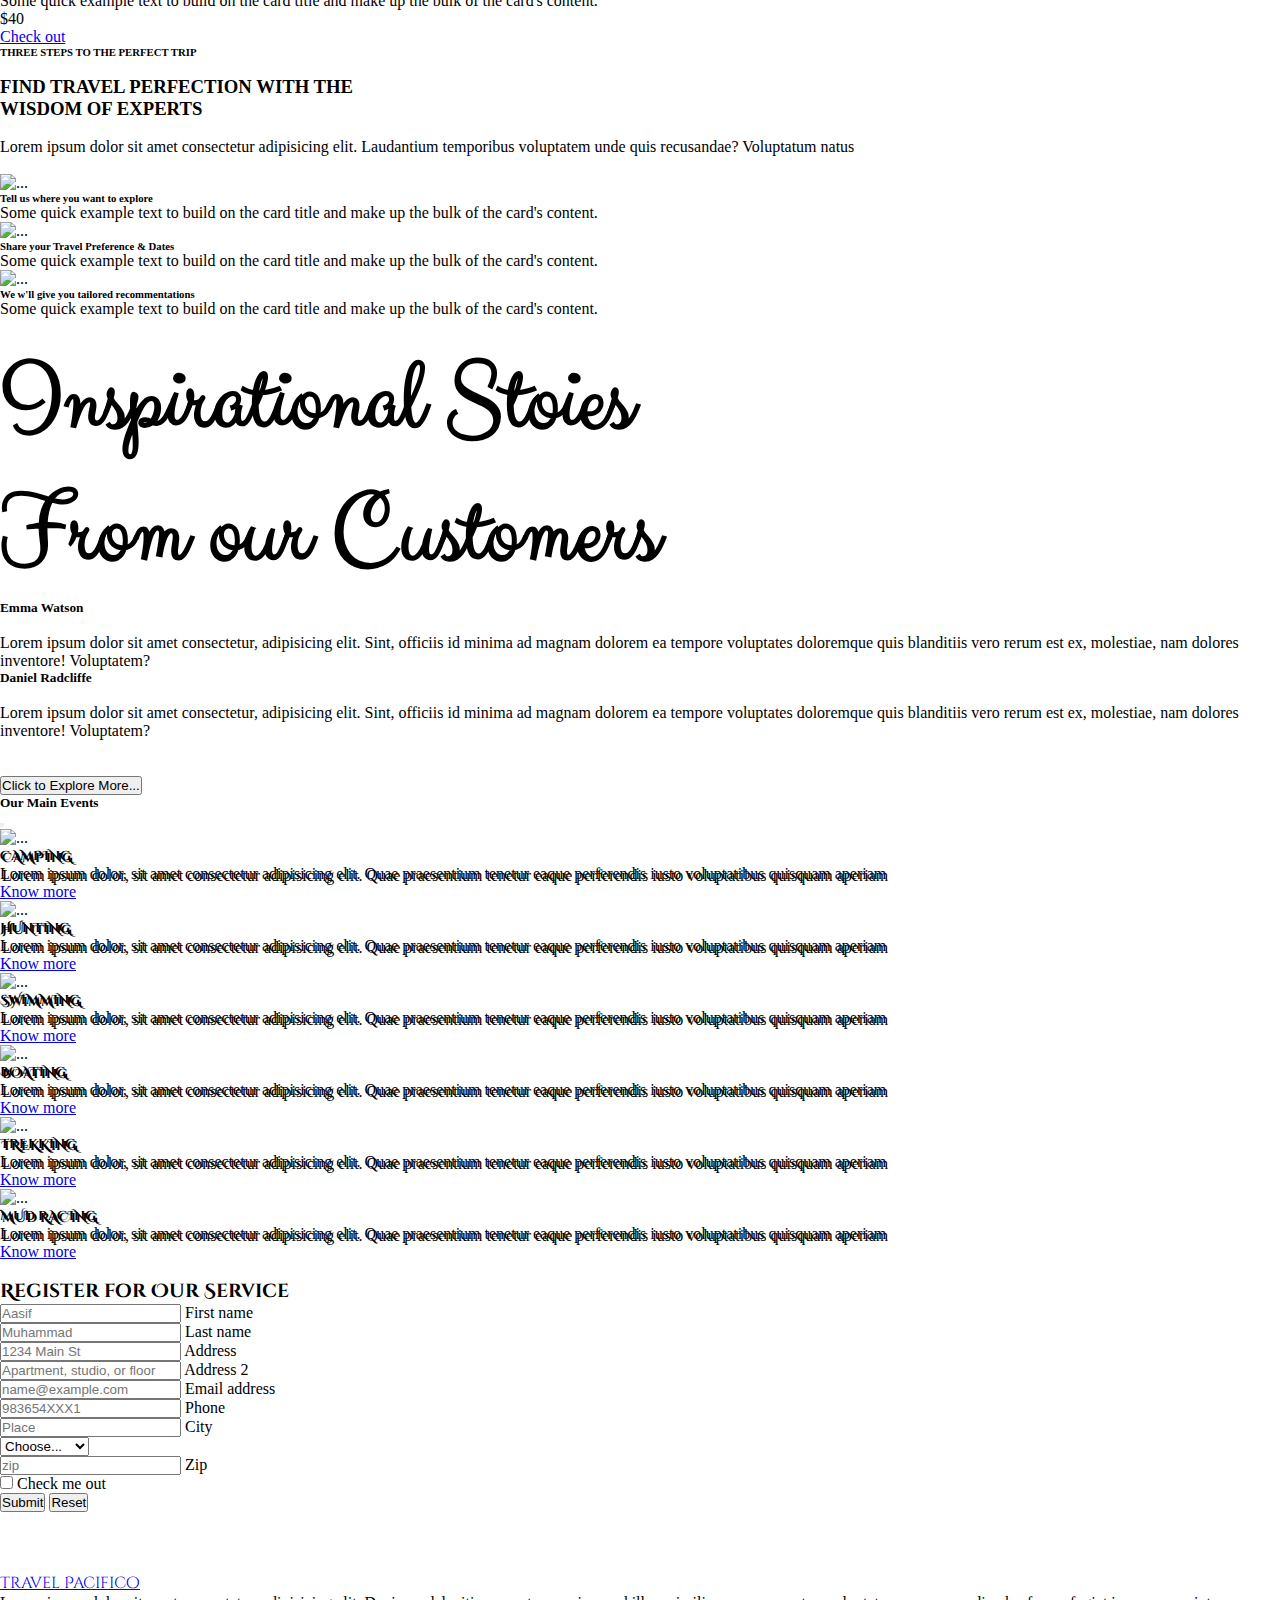
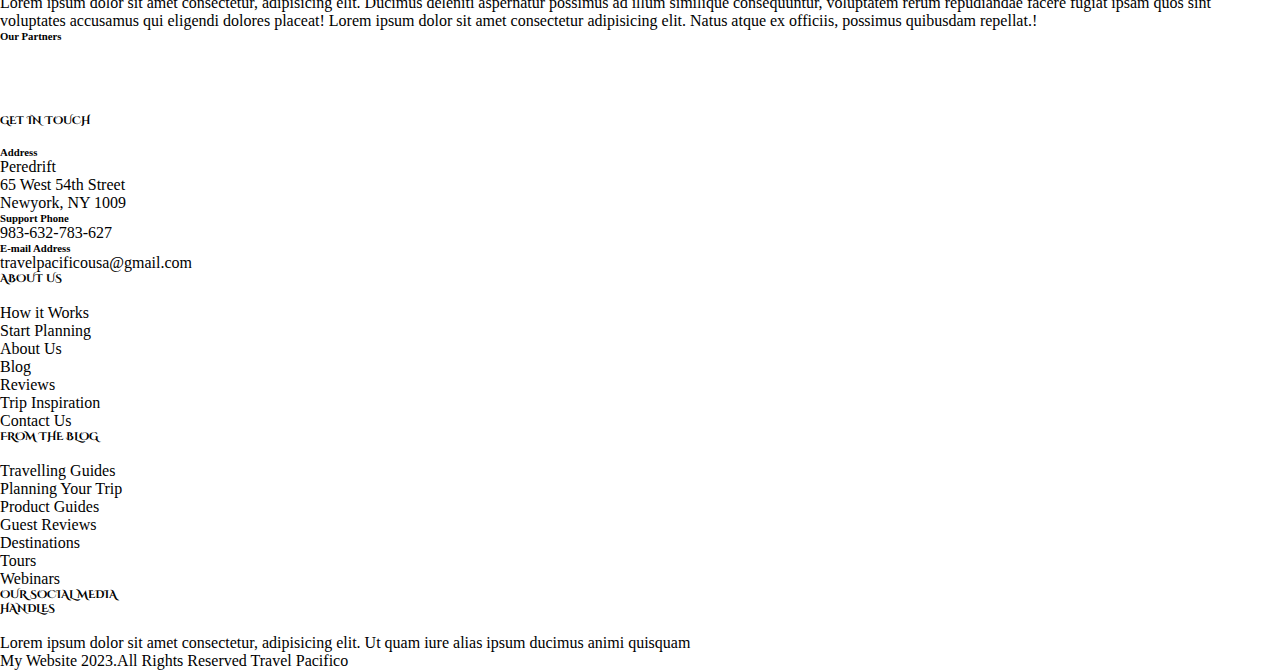
==== commit 16d512ba: "button hidden" ====
--- a/index.html
+++ b/index.html
@@ -26,7 +26,7 @@
           <nav class="navbar navbar-expand-lg bg-body-tertiary fixed-top ">
             <div class="container-fluid">
               <img src="./images\Picsart_23-08-15_17-55-21-703.png" alt="T P logo"  width="60" height="50">
-                      <a class="navbar-brand p-2 flex-grow-1 text-success" href="#">Travel Pacifico</a>
+                      <a class="navbar-brand p-2 flex-grow-1 text-info" href="#">Travel Pacifico</a>
               <button class="navbar-toggler" type="button" data-bs-toggle="collapse" data-bs-target="#navbarTogglerDemo01" aria-controls="navbarTogglerDemo01" aria-expanded="false" aria-label="Toggle navigation">
                 <span class="navbar-toggler-icon"></span>
               </button>
@@ -34,26 +34,23 @@
               <div class="collapse navbar-collapse" id="navbarTogglerDemo01">
                 <ul class="navbar-nav me-auto mb-2 mb-lg-0">
                   <li class="nav-item">
-                    <a class="nav-link btn btn-outline-success rounded-pill" aria-current="page" href="#home">Home</a>
+                    <a class="nav-link btn btn-outline-info rounded" aria-current="page" href="#home">Home</a>
                   </li>
                   <li class="nav-item">
-                    <a class="nav-link btn btn-outline-success rounded-pill" href="#content">Our Plans</a>
+                    <a class="nav-link btn btn-outline-info rounded" href="#content">Our Plans</a>
                   </li>
                   <li class="nav-item">
-                    <a class="nav-link btn btn-outline-success rounded-pill" href="#reviews">Reviews</a>
+                    <a class="nav-link btn btn-outline-info rounded" href="#reviews">Reviews</a>
                   </li>
                   <li class="nav-item">
-                    <a class="nav-link btn btn-outline-success rounded-pill" href="#register">Registration</a>
+                    <a class="nav-link btn btn-outline-info rounded" href="#register">Registration</a>
                   </li>
                   <li class="nav-item">
-                    <a class="nav-link btn btn-outline-success rounded-pill" href="#about">About</a>
-                  </li>
-                  <li class="nav-item">
-                    <a class="nav-link disabled" aria-disabled="true">Disabled</a>
+                    <a class="nav-link btn btn-outline-info rounded" href="#about">About</a>
                   </li>
                 </ul>
-                <a class="btn btn-outline-success me-2" href="./login.html">LOGIN</a>
-                <a class="btn btn-success" href="./signup.html">SIGN UP</a>
+                <a class="btn btn-outline-info me-2" href="./login.html">LOGIN</a>
+                <a class="btn btn-info" href="./signup.html">SIGN UP</a>
               </div>
             </div>
           </nav>
@@ -65,13 +62,18 @@
             <div>
               <div class="quote position-absolute top-50 start-50 translate-middle"><span>FIND THE <span class="text-dark">PERFECT</span> PLACE TO EXPLORE WORLD</span>
               <span class="subquote"><br>Receive Personalized Experience for Travel,Hotels & More...</span> <br>
-              <a class="home-button btn btn-warning rounded-pill" href="#">Learn more.....</a>
+              <div class="subquote">
+                <a class="btn btn-light rounded m-2" href="#">Contact us</a>
+              </div>
+              <div class="home-button">
+                <a class="btn btn-outline-light rounded m-2" href="#">Learn more.....</a>
+            </div>
               </div>
             </div>
           </div>
           <div class="home-container row mt-3 border border-3 rounded m-4">
             <div class="col-lg-2 col-ms-12">
-              <span class="navbar-brand fs-4">Travel <br> Pacifico</span>
+              <span class="navbar-brand fs-4 text-info">Travel <br> Pacifico</span>
               <p>
                 Lorem ipsum dolor sit, amet consectetur adipisicing elit. Sunt, laboriosam pariatur odio distinctio saepe maxime, dolorem, laborum accusantium sint numquam dolor repudiandae nam inventore! Quos illum ea laudantium magnam. Esse. Lorem ipsum dolor sit amet, consectetur adipisicing elit. Quo nobis unde atque! Exercitationem quae, mollitia harum, cupiditate ducimus esse quasi accusamus culpa illo expedita fugit assumenda quisquam et, praesentium possimus.
               </p>
@@ -110,7 +112,7 @@
               </div>
             </div>
             <div class="col-lg-2 col-ms-12">
-              <span class="navbar-brand fs-4">Our Service</span>
+              <span class="navbar-brand fs-4 text-info">Our Service</span>
               <p>
                 Lorem ipsum dolor sit amet consectetur adipisicing elit. Ipsam recusandae iure eius explicabo aperiam quo error aspernatur possimus maxime! Nemo aspernatur neque sequi obcaecati deserunt repudiandae, nihil voluptatem. Ipsum, odit! Lorem ipsum dolor sit amet consectetur, adipisicing elit. Officia veritatis maiores quod eveniet! Quaerat autem praesentium hic perspiciatis. Nam sunt voluptates maiores non esse, illo voluptatem quam quibusdam facilis dicta?
               </p>
@@ -125,7 +127,7 @@
                         <h5 class="navbar-brand ">America</h5>
                         <p class="card-text">Some quick example text to build on the card title and make up the bulk of the card's content.</p>
                         <p class="package-rate fs-4">$40</p>
-                        <a href="https://en.wikipedia.org/wiki/United_States" class="btn btn-outline-success">Check out</a>
+                        <a href="https://en.wikipedia.org/wiki/United_States" class="btn btn-outline-info">Check out</a>
                       </div>
                     </div>
                   </div>
@@ -138,7 +140,7 @@
                         <h5 class="navbar-brand ">Dubai</h5>
                         <p class="card-text">Some quick example text to build on the card title and make up the bulk of the card's content.</p>
                         <p class="package-rate fs-4">$20</p>
-                        <a href="https://en.wikipedia.org/wiki/Dubai" class="btn btn-outline-success">Check out</a>
+                        <a href="https://en.wikipedia.org/wiki/Dubai" class="btn btn-outline-info">Check out</a>
                       </div>
                     </div>
                   </div>
@@ -151,7 +153,7 @@
                         <h5 class="navbar-brand ">Canada</h5>
                         <p class="card-text">Some quick example text to build on the card title and make up the bulk of the card's content.</p>
                         <p class="package-rate fs-4">$50</p>
-                        <a href="https://en.wikipedia.org/wiki/Canada" class="btn btn-outline-success">Check out</a>
+                        <a href="https://en.wikipedia.org/wiki/Canada" class="btn btn-outline-info">Check out</a>
                       </div>
                     </div>
                   </div>
@@ -164,7 +166,7 @@
                         <h5 class="navbar-brand ">Maldives</h5>
                         <p class="card-text">Some quick example text to build on the card title and make up the bulk of the card's content.</p>
                         <p class="package-rate fs-4">$20</p>
-                        <a href="https://en.wikipedia.org/wiki/Maldives" class="btn btn-outline-success">Check out</a>
+                        <a href="https://en.wikipedia.org/wiki/Maldives" class="btn btn-outline-info">Check out</a>
                       </div>
                     </div>
                   </div>
@@ -177,7 +179,7 @@
                         <h5 class="navbar-brand ">London</h5>
                         <p class="card-text">Some quick example text to build on the card title and make up the bulk of the card's content.</p>
                         <p class="package-rate fs-4">$30</p>
-                        <a href="https://en.wikipedia.org/wiki/London" class="btn btn-outline-success">Check out</a>
+                        <a href="https://en.wikipedia.org/wiki/London" class="btn btn-outline-info">Check out</a>
                       </div>
                     </div>
                   </div>
@@ -190,7 +192,7 @@
                         <h5 class="navbar-brand ">Singapore</h5>
                         <p class="card-text">Some quick example text to build on the card title and make up the bulk of the card's content.</p>
                         <p class="package-rate fs-4">$40</p>
-                        <a href="https://en.wikipedia.org/wiki/Singapore" class="btn btn-outline-success">Check out</a>
+                        <a href="https://en.wikipedia.org/wiki/Singapore" class="btn btn-outline-info">Check out</a>
                       </div>
                     </div>
                   </div>
@@ -362,7 +364,7 @@
             <img id="baseimg1" src="./images\pexels-stan-swinnen-6465964.jpg" alt="" width="100%">
         </div>
         <div class="container-fluid register-container position-relative" id="register">
-            <h3 class="reg-head text-success text-center  p-3">Register for Our Service</h3>
+            <h3 class="reg-head text-info text-center  p-3">Register for Our Service</h3>
             <div class="row">
               <div class="col-lg-3 col-ms-0"></div>
               <div class="col-lg-6 col-ms-12">
@@ -440,7 +442,7 @@
           <div class="footer-container text-light container-fluid bg-dark">
             <div class="row p-4">
               <div class="col-lg-4 col-sm-12 border-end border-1 border-secondary">
-                <a class="navbar-brand p-2 text-success fs-4" href="#top">Travel Pacifico</a><br>
+                <a class="navbar-brand p-2 text-info fs-4" href="#top">Travel Pacifico</a><br>
                 <p class="text-secondary">Lorem ipsum dolor sit amet consectetur, adipisicing elit. Ducimus deleniti aspernatur possimus ad illum similique consequuntur, voluptatem rerum repudiandae facere fugiat ipsam quos sint voluptates accusamus qui eligendi dolores placeat! Lorem ipsum dolor sit amet consectetur adipisicing elit. Natus atque ex officiis, possimus quibusdam repellat.!</p>
                 <h6>Our Partners</h6>
                 <div class="row">
@@ -461,7 +463,7 @@
               <div class="col-8">
                 <div class="row">
                   <div class="col-lg-3 col-md-6 border-end border-1 border-secondary">
-                    <h6 class="text-success navbar-brand">GET IN TOUCH</h6>
+                    <h6 class="text-info navbar-brand">GET IN TOUCH</h6>
                     <br>
                     <h6>Address</h6>
                       <p class="text-secondary">Peredrift <br>
@@ -474,7 +476,7 @@
 
                   </div>
                   <div class="col-lg-3 col-md-6 border-end border-1 border-secondary">
-                    <h6 class="text-success navbar-brand">ABOUT US</h6> <br>
+                    <h6 class="text-info navbar-brand">ABOUT US</h6> <br>
                     <P>How it Works</P>
                     <P>Start Planning</P>
                     <P>About Us</P>
@@ -484,7 +486,7 @@
                     <P>Contact Us</P>
                   </div>
                   <div class=" col-lg-3 col-md-6 border-end border-1 border-secondary">
-                    <h6 class="text-success navbar-brand">FROM THE BLOG</h6><br>
+                    <h6 class="text-info navbar-brand">FROM THE BLOG</h6><br>
                     <p>Travelling Guides</p>
                     <p>Planning Your Trip</p>
                     <p>Product Guides</p>
@@ -494,7 +496,7 @@
                     <p>Webinars</p>
                   </div>
                   <div class="col-lg-3 col-md-6">
-                    <h6 class="text-success navbar-brand">OUR SOCIAL MEDIA <br>HANDLES</h6><br>
+                    <h6 class="text-info navbar-brand">OUR SOCIAL MEDIA <br>HANDLES</h6><br>
                     <p class="text-secondary">
                       Lorem ipsum dolor sit amet consectetur, adipisicing elit. Ut quam iure alias ipsum ducimus animi quisquam 
                     </p>
--- a/travel.css
+++ b/travel.css
@@ -25,7 +25,7 @@
     position: absolute;
     background-color: rgba(0, 0, 0, 0.325);
 }
-@media (max-width:800px){
+@media (max-width:1000px){
     .subquote{
         display:none;
     }
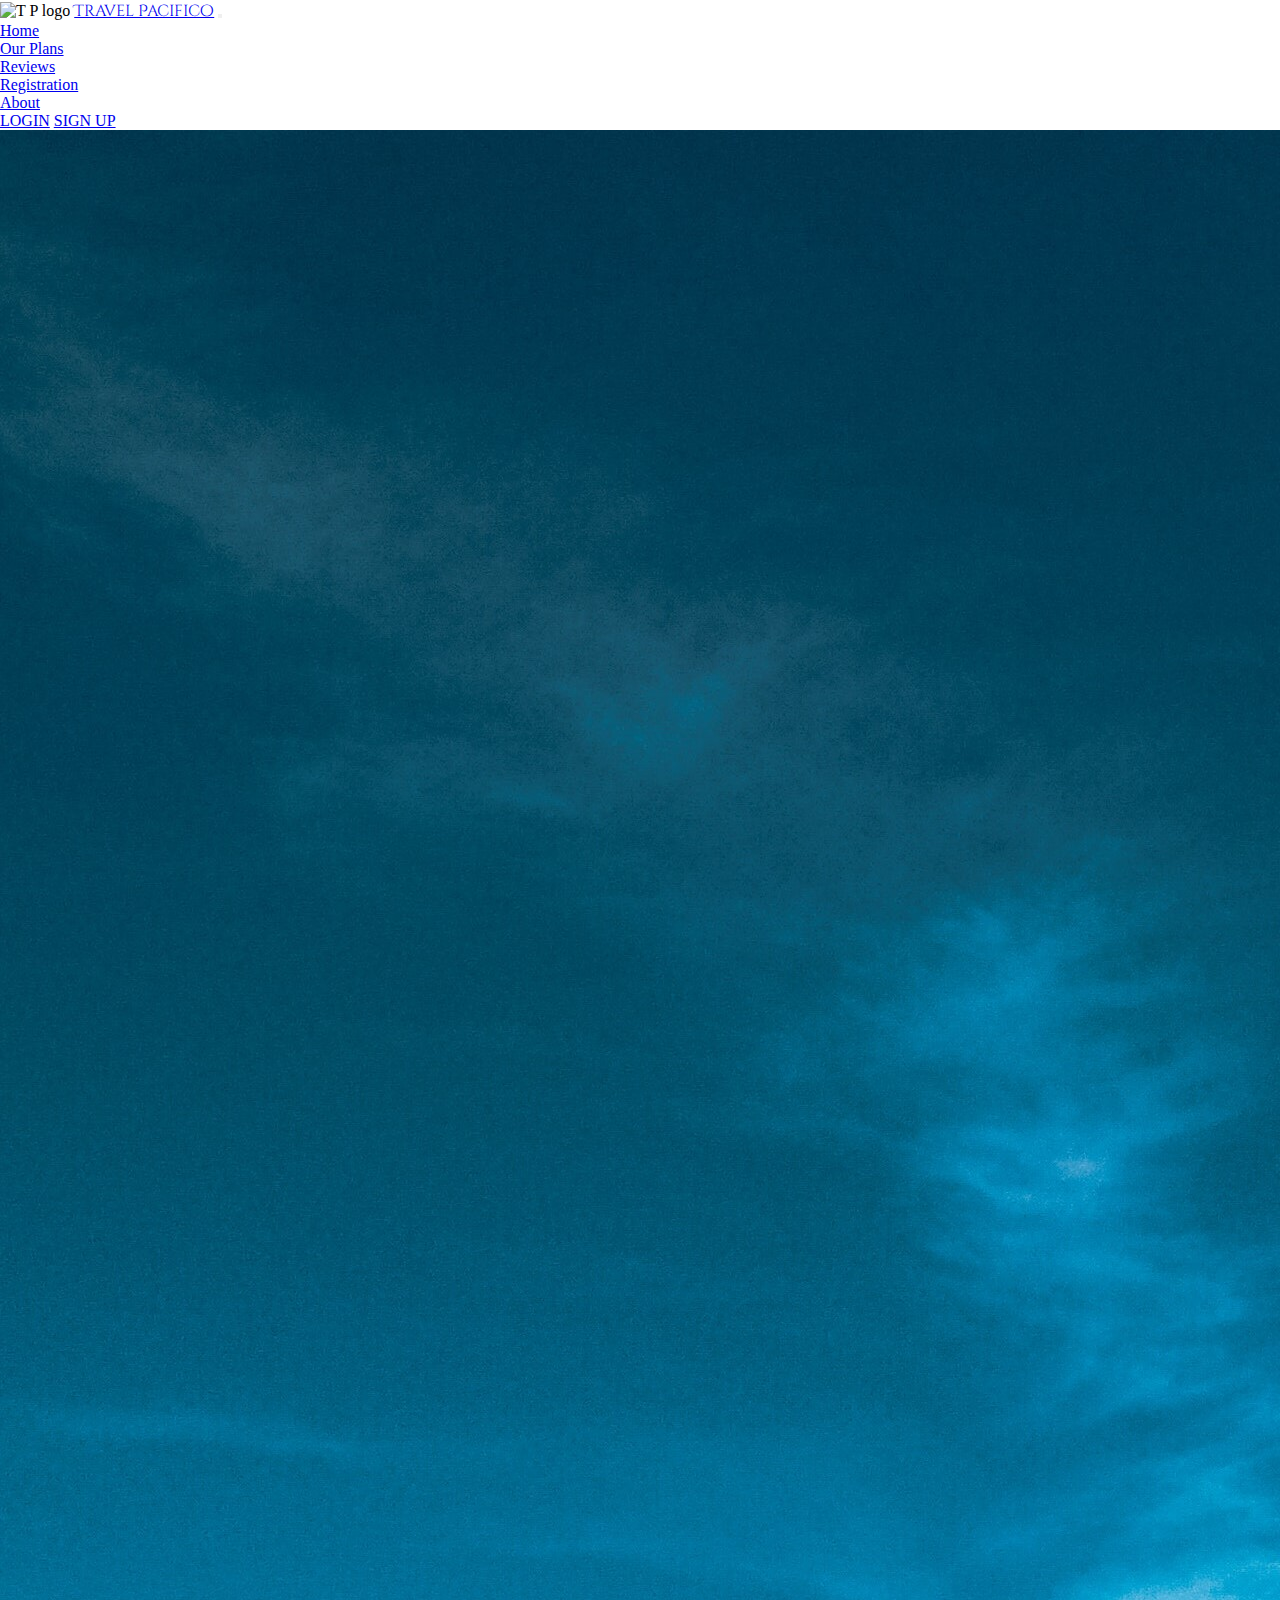
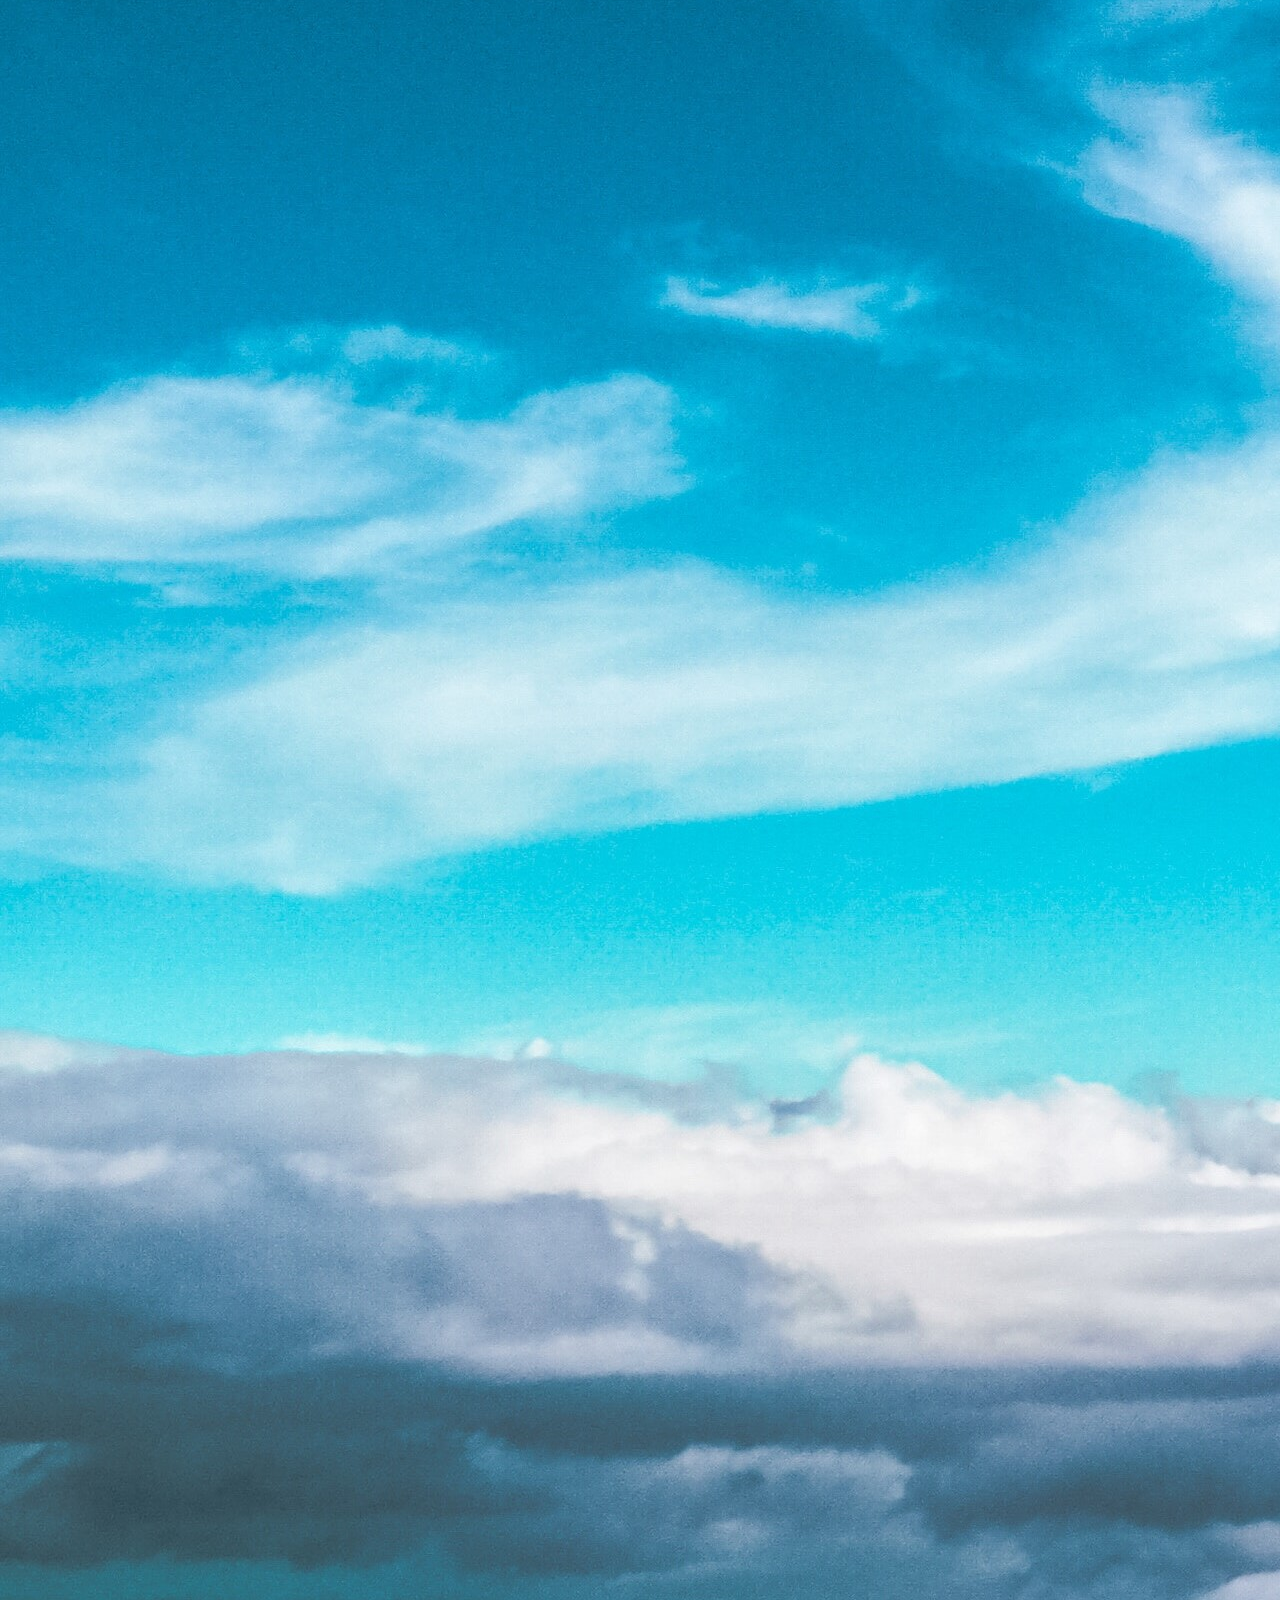
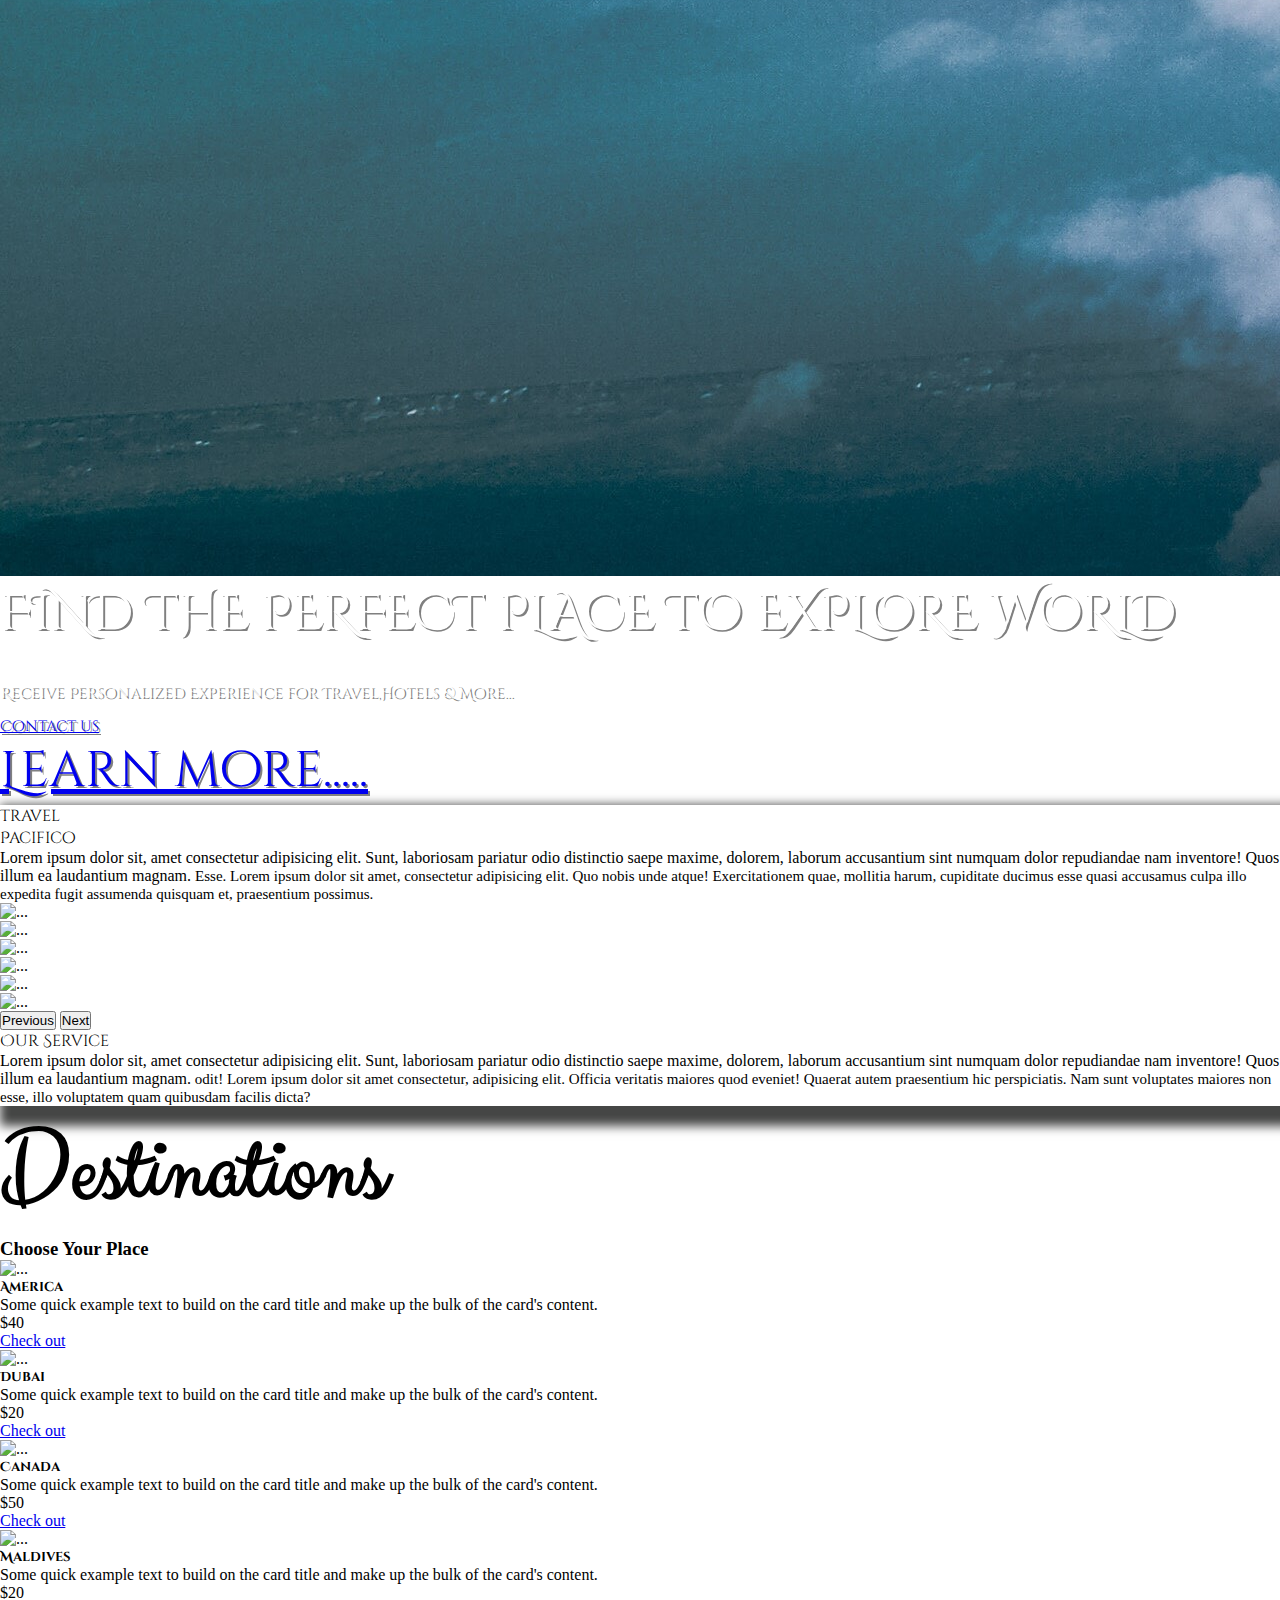
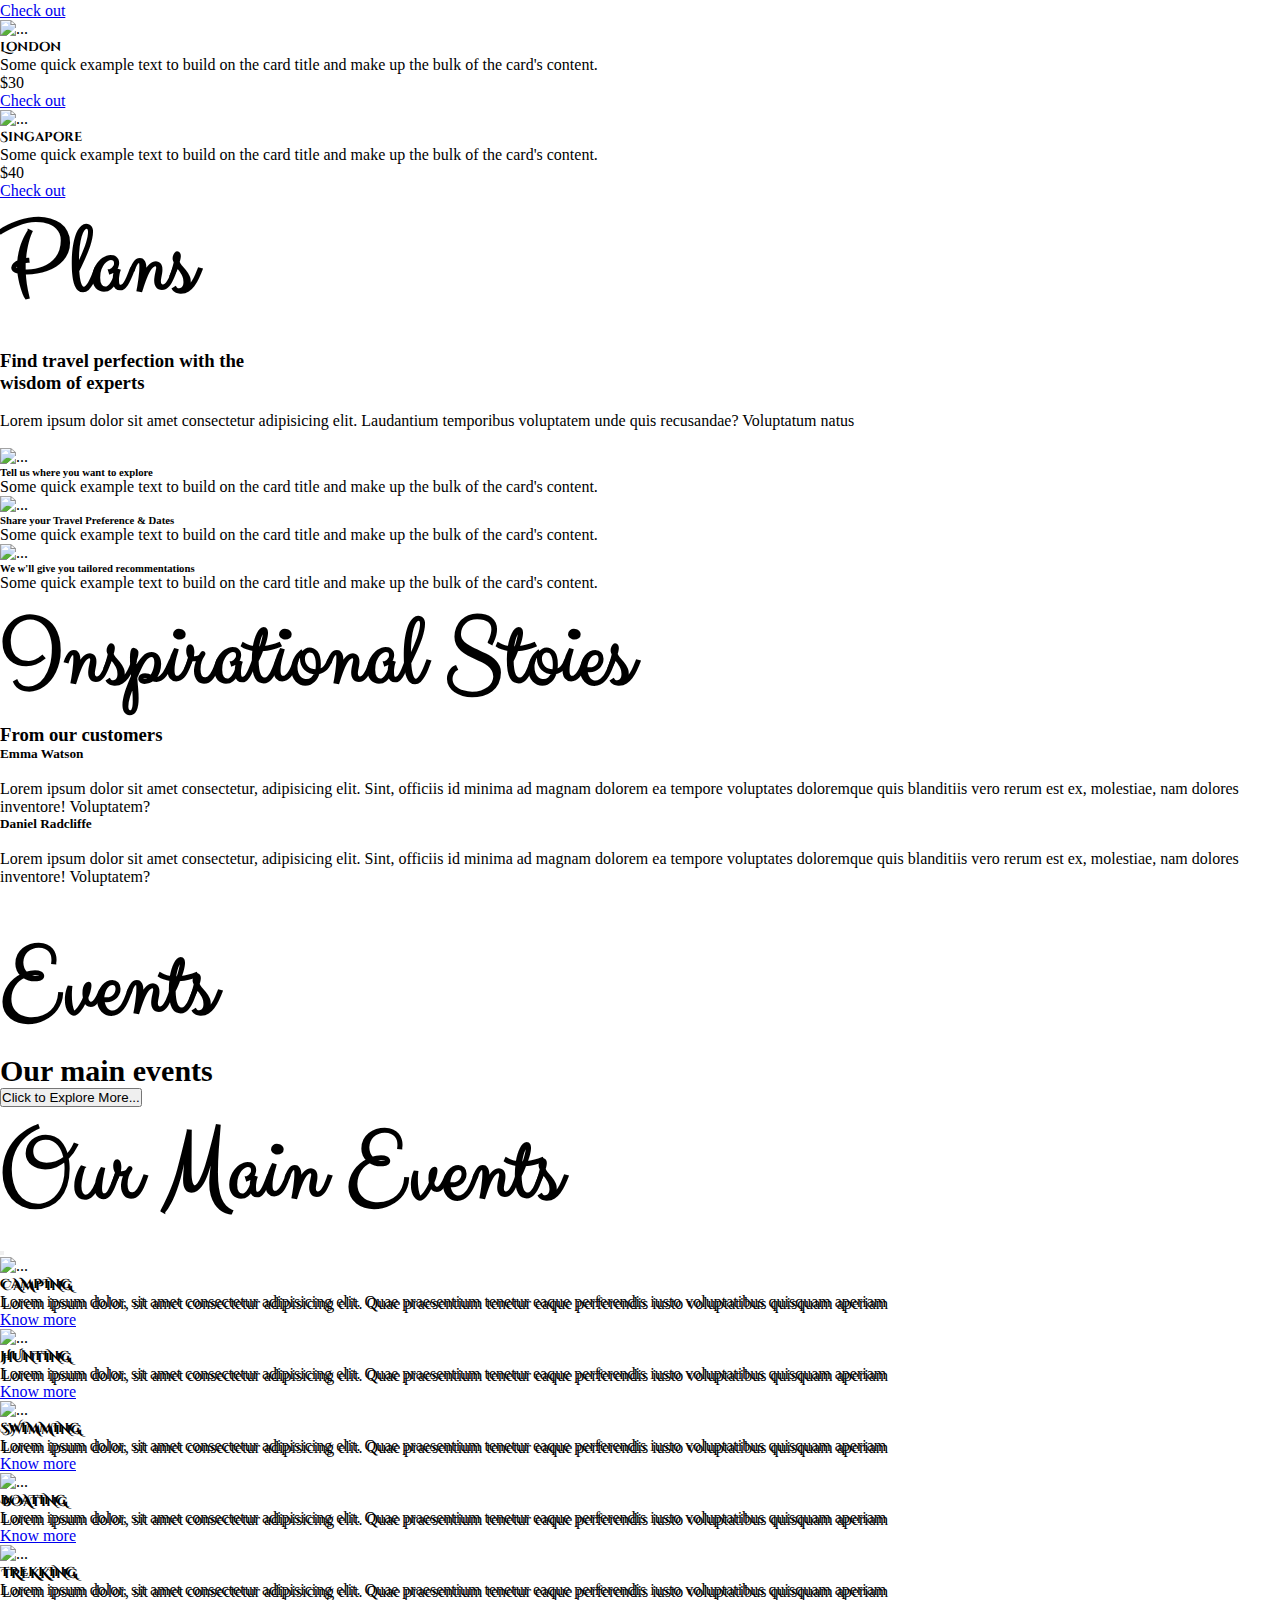
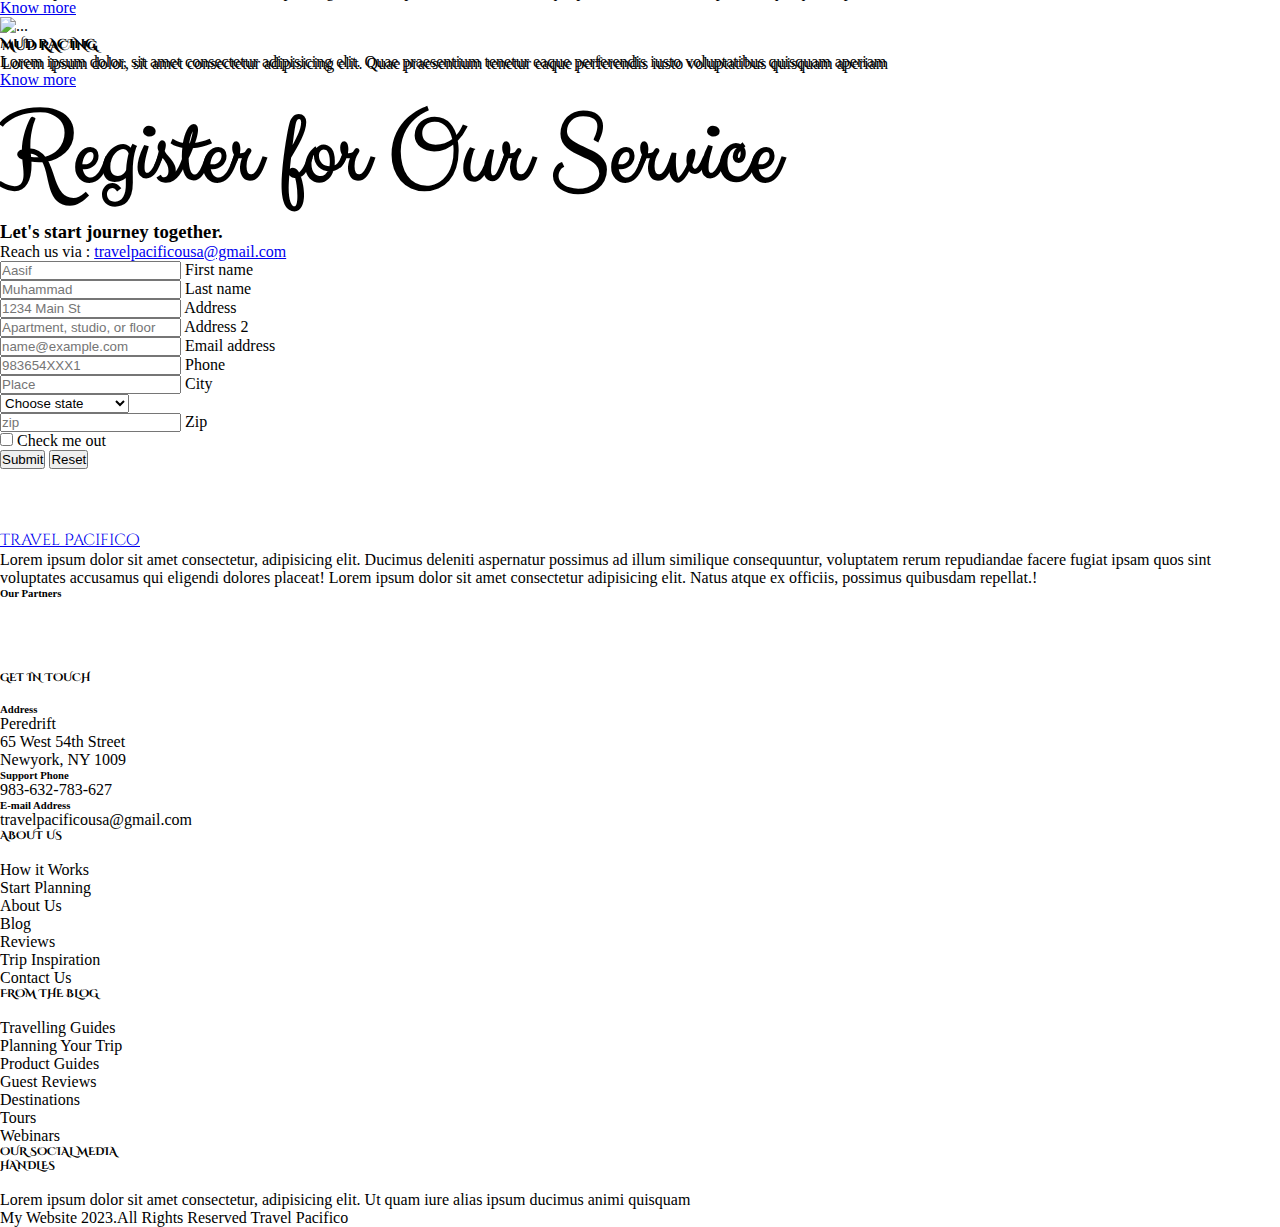
==== commit 0d2e9a54: "register layout changed" ====
--- a/index.html
+++ b/index.html
@@ -16,7 +16,7 @@
     <!-- google fonts -->
     <link rel="preconnect" href="https://fonts.googleapis.com">
     <link rel="preconnect" href="https://fonts.gstatic.com" crossorigin>
-    <link href="https://fonts.googleapis.com/css2?family=Cinzel+Decorative:wght@700&family=Clicker+Script&family=Courgette&family=Lumanosimo&family=Ms+Madi&family=Nunito:wght@600&family=Pacifico&family=Parisienne&family=Quicksand:wght@500&family=Raleway:wght@100;200&family=Roboto:ital,wght@0,100;0,300;0,400;0,500;0,700;0,900;1,100;1,300;1,400;1,500;1,700;1,900&family=Sacramento&family=Tektur:wght@400;500&display=swap" rel="stylesheet">
+    <link href="https://fonts.googleapis.com/css2?family=Cinzel+Decorative:wght@700&family=Clicker+Script&family=Courgette&family=Lumanosimo&family=Ms+Madi&family=Nunito:wght@600&family=Pacifico&family=Parisienne&family=Quicksand:wght@500&family=Raleway:wght@100;200&family=Roboto:ital,wght@0,100;0,300;0,400;0,500;0,700;0,900;1,100;1,300;1,400;1,500;1,700;1,900&family=Sacramento&family=Signika+Negative&family=Tektur:wght@400;500&display=swap" rel="stylesheet">
     
     <!-- font awesome cdn -->
     <link rel="stylesheet" href="https://cdnjs.cloudflare.com/ajax/libs/font-awesome/6.4.2/css/all.min.css" integrity="sha512-z3gLpd7yknf1YoNbCzqRKc4qyor8gaKU1qmn+CShxbuBusANI9QpRohGBreCFkKxLhei6S9CQXFEbbKuqLg0DA==" crossorigin="anonymous" referrerpolicy="no-referrer" />
@@ -26,7 +26,7 @@
           <nav class="navbar navbar-expand-lg bg-body-tertiary fixed-top ">
             <div class="container-fluid">
               <img src="./images\Picsart_23-08-15_17-55-21-703.png" alt="T P logo"  width="60" height="50">
-                      <a class="navbar-brand p-2 flex-grow-1 text-info" href="#">Travel Pacifico</a>
+                      <a class="navbar-brand p-2 flex-grow-1 text-warning" href="#">Travel Pacifico</a>
               <button class="navbar-toggler" type="button" data-bs-toggle="collapse" data-bs-target="#navbarTogglerDemo01" aria-controls="navbarTogglerDemo01" aria-expanded="false" aria-label="Toggle navigation">
                 <span class="navbar-toggler-icon"></span>
               </button>
@@ -34,23 +34,23 @@
               <div class="collapse navbar-collapse" id="navbarTogglerDemo01">
                 <ul class="navbar-nav me-auto mb-2 mb-lg-0">
                   <li class="nav-item">
-                    <a class="nav-link btn btn-outline-info rounded" aria-current="page" href="#home">Home</a>
+                    <a class="nav-link btn btn-outline-warning rounded" aria-current="page" href="#home">Home</a>
                   </li>
                   <li class="nav-item">
-                    <a class="nav-link btn btn-outline-info rounded" href="#content">Our Plans</a>
+                    <a class="nav-link btn btn-outline-warning rounded" href="#content">Our Plans</a>
                   </li>
                   <li class="nav-item">
-                    <a class="nav-link btn btn-outline-info rounded" href="#reviews">Reviews</a>
+                    <a class="nav-link btn btn-outline-warning rounded" href="#reviews">Reviews</a>
                   </li>
                   <li class="nav-item">
-                    <a class="nav-link btn btn-outline-info rounded" href="#register">Registration</a>
+                    <a class="nav-link btn btn-outline-warning rounded" href="#register">Registration</a>
                   </li>
                   <li class="nav-item">
-                    <a class="nav-link btn btn-outline-info rounded" href="#about">About</a>
+                    <a class="nav-link btn btn-outline-warning rounded" href="#about">About</a>
                   </li>
                 </ul>
-                <a class="btn btn-outline-info me-2" href="./login.html">LOGIN</a>
-                <a class="btn btn-info" href="./signup.html">SIGN UP</a>
+                <a class="btn btn-outline-warning me-2" href="./login.html">LOGIN</a>
+                <a class="btn btn-warning" href="./signup.html">SIGN UP</a>
               </div>
             </div>
           </nav>
@@ -73,9 +73,9 @@
           </div>
           <div class="home-container row mt-3 border border-3 rounded m-4">
             <div class="col-lg-2 col-ms-12">
-              <span class="navbar-brand fs-4 text-info">Travel <br> Pacifico</span>
+              <span class="navbar-brand fs-4 text-warning">Travel <br> Pacifico</span>
               <p>
-                Lorem ipsum dolor sit, amet consectetur adipisicing elit. Sunt, laboriosam pariatur odio distinctio saepe maxime, dolorem, laborum accusantium sint numquam dolor repudiandae nam inventore! Quos illum ea laudantium magnam. Esse. Lorem ipsum dolor sit amet, consectetur adipisicing elit. Quo nobis unde atque! Exercitationem quae, mollitia harum, cupiditate ducimus esse quasi accusamus culpa illo expedita fugit assumenda quisquam et, praesentium possimus.
+                Lorem ipsum dolor sit, amet consectetur adipisicing elit. Sunt, laboriosam pariatur odio distinctio saepe maxime, dolorem, laborum accusantium sint numquam dolor repudiandae nam inventore! Quos illum ea laudantium magnam. <span class="subquote">Esse. Lorem ipsum dolor sit amet, consectetur adipisicing elit. Quo nobis unde atque! Exercitationem quae, mollitia harum, cupiditate ducimus esse quasi accusamus culpa illo expedita fugit assumenda quisquam et, praesentium possimus.</span>
               </p>
             </div>
             <div class="col-lg-8 col-ms-12"><!-- image slideshow -->
@@ -112,13 +112,17 @@
               </div>
             </div>
             <div class="col-lg-2 col-ms-12">
-              <span class="navbar-brand fs-4 text-info">Our Service</span>
+              <span class="navbar-brand fs-4 text-warning">Our Service</span>
               <p>
-                Lorem ipsum dolor sit amet consectetur adipisicing elit. Ipsam recusandae iure eius explicabo aperiam quo error aspernatur possimus maxime! Nemo aspernatur neque sequi obcaecati deserunt repudiandae, nihil voluptatem. Ipsum, odit! Lorem ipsum dolor sit amet consectetur, adipisicing elit. Officia veritatis maiores quod eveniet! Quaerat autem praesentium hic perspiciatis. Nam sunt voluptates maiores non esse, illo voluptatem quam quibusdam facilis dicta?
+                Lorem ipsum dolor sit, amet consectetur adipisicing elit. Sunt, laboriosam pariatur odio distinctio saepe maxime, dolorem, laborum accusantium sint numquam dolor repudiandae nam inventore! Quos illum ea laudantium magnam.<span class="subquote"> odit! Lorem ipsum dolor sit amet consectetur, adipisicing elit. Officia veritatis maiores quod eveniet! Quaerat autem praesentium hic perspiciatis. Nam sunt voluptates maiores non esse, illo voluptatem quam quibusdam facilis dicta?</span>
               </p>
             </div>
           </div>
           <div>
+            <div class="destinations text-center">
+              <h2 class="review_head text-warning fs-1">Destinations</h2>
+              <h3 class="sub-head fs-1">Choose Your Place</h3>
+            </div>
                 <div class="row">
                   <div class="col-lg-2 col-md-4 col-sm-12 mt-1 mb-1">
                     <div class="card" style="width: 100%;">
@@ -127,7 +131,7 @@
                         <h5 class="navbar-brand ">America</h5>
                         <p class="card-text">Some quick example text to build on the card title and make up the bulk of the card's content.</p>
                         <p class="package-rate fs-4">$40</p>
-                        <a href="https://en.wikipedia.org/wiki/United_States" class="btn btn-outline-info">Check out</a>
+                        <a href="https://en.wikipedia.org/wiki/United_States" class="btn btn-outline-warning">Check out</a>
                       </div>
                     </div>
                   </div>
@@ -140,7 +144,7 @@
                         <h5 class="navbar-brand ">Dubai</h5>
                         <p class="card-text">Some quick example text to build on the card title and make up the bulk of the card's content.</p>
                         <p class="package-rate fs-4">$20</p>
-                        <a href="https://en.wikipedia.org/wiki/Dubai" class="btn btn-outline-info">Check out</a>
+                        <a href="https://en.wikipedia.org/wiki/Dubai" class="btn btn-outline-warning">Check out</a>
                       </div>
                     </div>
                   </div>
@@ -153,7 +157,7 @@
                         <h5 class="navbar-brand ">Canada</h5>
                         <p class="card-text">Some quick example text to build on the card title and make up the bulk of the card's content.</p>
                         <p class="package-rate fs-4">$50</p>
-                        <a href="https://en.wikipedia.org/wiki/Canada" class="btn btn-outline-info">Check out</a>
+                        <a href="https://en.wikipedia.org/wiki/Canada" class="btn btn-outline-warning">Check out</a>
                       </div>
                     </div>
                   </div>
@@ -166,7 +170,7 @@
                         <h5 class="navbar-brand ">Maldives</h5>
                         <p class="card-text">Some quick example text to build on the card title and make up the bulk of the card's content.</p>
                         <p class="package-rate fs-4">$20</p>
-                        <a href="https://en.wikipedia.org/wiki/Maldives" class="btn btn-outline-info">Check out</a>
+                        <a href="https://en.wikipedia.org/wiki/Maldives" class="btn btn-outline-warning">Check out</a>
                       </div>
                     </div>
                   </div>
@@ -179,7 +183,7 @@
                         <h5 class="navbar-brand ">London</h5>
                         <p class="card-text">Some quick example text to build on the card title and make up the bulk of the card's content.</p>
                         <p class="package-rate fs-4">$30</p>
-                        <a href="https://en.wikipedia.org/wiki/London" class="btn btn-outline-info">Check out</a>
+                        <a href="https://en.wikipedia.org/wiki/London" class="btn btn-outline-warning">Check out</a>
                       </div>
                     </div>
                   </div>
@@ -192,7 +196,7 @@
                         <h5 class="navbar-brand ">Singapore</h5>
                         <p class="card-text">Some quick example text to build on the card title and make up the bulk of the card's content.</p>
                         <p class="package-rate fs-4">$40</p>
-                        <a href="https://en.wikipedia.org/wiki/Singapore" class="btn btn-outline-info">Check out</a>
+                        <a href="https://en.wikipedia.org/wiki/Singapore" class="btn btn-outline-warning">Check out</a>
                       </div>
                     </div>
                   </div>
@@ -200,8 +204,8 @@
           </div>
         </div>
         <div id="content" class="plans text-center m-5">
-          <h6 class="text-secondary">THREE STEPS TO THE PERFECT TRIP</h6><br>
-          <h3>FIND TRAVEL PERFECTION WITH THE <br> WISDOM OF EXPERTS</h3><br>
+          <h2 class="review_head text-warning fs-1">Plans</h2><br>
+          <h3 class="sub-head fs-1">Find travel perfection with the <br> wisdom of experts</h3><br>
           <p class="text-secondary">
             Lorem ipsum dolor sit amet consectetur adipisicing elit. Laudantium temporibus voluptatem unde quis recusandae? Voluptatum natus 
           </p><br>
@@ -237,13 +241,13 @@
         </div>
 
         <div class="reviews" id="reviews">
-          <div class="opacity-75 position-absolute">
+<!--           <div class="opacity-75 position-absolute">
             <img id="baseimg1" src="./images\mali dives.jpg" alt="" width="100%">
-          </div>
+          </div> -->
         
           <div class="reviews-container position-relative  text-center container-fluid">
-            <h2 class="review_head">Inspirational Stoies</h2>
-            <h3 class="review_head subquote  text-secondary fs-1">From our Customers</h3>
+            <h2 class="review_head fs-1 text-warning">Inspirational Stoies</h2>
+            <h3 class="sub-head fs-1">From our customers</h3>
                 <div class="row">
                   <div class="col-2"></div>
                   <div class="col-8">
@@ -278,16 +282,21 @@
                   </div>
                   <div class="col-2"></div>
                 </div> <br><br>
-                <button class="btn btn-outline-success d-lg-none text-dark" type="button" data-bs-toggle="offcanvas" data-bs-target="#offcanvasResponsive" aria-controls="offcanvasResponsive">Click to Explore More...</button>
+
+                <div class="subquote destinations text-center">
+                  <h2 class="review_head text-warning fs-1">Events</h2>
+                  <h1>Our main events</h1>
+                </div>
+
+                <button class="btn btn-outline-warning d-lg-none text-dark" type="button" data-bs-toggle="offcanvas" data-bs-target="#offcanvasResponsive" aria-controls="offcanvasResponsive">Click to Explore More...</button>
                 
                 <div class="offcanvas-lg offcanvas-end" tabindex="-1" id="offcanvasResponsive" aria-labelledby="offcanvasResponsiveLabel">
                   <div class="offcanvas-header">
-                    <h5 class="offcanvas-title" id="offcanvasResponsiveLabel">Our Main Events</h5>
+                    <h5 class="offcanvas-title review_head text-warning fs-1" id="offcanvasResponsiveLabel">Our Main Events</h5>
                     <button type="button" class="btn-close" data-bs-dismiss="offcanvas" data-bs-target="#offcanvasResponsive" aria-label="Close"></button>
                   </div>
                   <div class="offcanvas-body">
                     <p class="mb-0">
-
                       <div class="row">
                         <div class="col-lg-2 col-md-4 col-sm-12 p-2">
                             <div class="packageimg card text-bg-dark">
@@ -360,74 +369,83 @@
       
         <div class="register " id="register">
         
-        <div class="baseimage2 position-absolute">
+<!--         <div class="baseimage2 position-absolute">
             <img id="baseimg1" src="./images\pexels-stan-swinnen-6465964.jpg" alt="" width="100%">
-        </div>
+        </div> -->
         <div class="container-fluid register-container position-relative" id="register">
-            <h3 class="reg-head text-info text-center  p-3">Register for Our Service</h3>
+            <div class="head-container text-center">
+              <h2 class="review_head text-warning fs-1 p-3">Register for Our Service</h2>
+              <h3 class="sub-head fs-1">Let's start journey together.</h3>
+              <span>Reach us via : <a class="btn text-primary" href="travelpacificousa@gmail.com">travelpacificousa@gmail.com</a></span>
+            </div>
             <div class="row">
               <div class="col-lg-3 col-ms-0"></div>
               <div class="col-lg-6 col-ms-12">
                     <form class="row g-3">
                       <div class="col-md-6 form-floating">
                         
-                        <input type="text" class="form-control" placeholder="Aasif" id="inputfirstname">
+                        <input type="text" class="form-control border border-0" placeholder="Aasif" id="inputfirstname">
                         <label for="inputfirstname" class="form-label">First name</label>
                       </div>
                       <div class="col-md-6 form-floating">
                         
-                        <input type="text" class="form-control" placeholder="Muhammad" id="inputlastname">
+                        <input type="text" class="form-control border border-0" placeholder="Muhammad" id="inputlastname">
                         <label for="inputlastname" class="form-label">Last name</label>
                       </div>
                       <div class="col-12 form-floating">
                         
-                        <input type="text" class="form-control" id="inputAddress" placeholder="1234 Main St">
+                        <input type="text" class="form-control border border-0" id="inputAddress" placeholder="1234 Main St">
                         <label for="inputAddress" class="form-label">Address</label>
                       </div>
                       <div class="col-12 form-floating">
                         
-                        <input type="text" class="form-control" id="inputAddress2" placeholder="Apartment, studio, or floor">
+                        <input type="text" class="form-control border border-0" id="inputAddress2" placeholder="Apartment, studio, or floor">
                         <label for="inputAddress2" class="form-label">Address 2</label>
                       </div>
                       <div class="col-md-6 form-floating">
-                        <input type="email" class="form-control" id="floatingInput" placeholder="name@example.com">
+                        <input type="email" class="form-control border border-0" id="floatingInput" placeholder="name@example.com">
                         <label for="floatingInput">Email address</label>
                       </div>
                       <div class="col-md-6 form-floating">
                         
-                        <input type="number" class="form-control" placeholder="983654XXX1" id="inputphone">
+                        <input type="number" class="form-control border border-0" placeholder="983654XXX1" id="inputphone">
                         <label for="inputphone" >Phone</label>
                       </div>
                       <div class="col-md-6 form-floating">
                         
-                        <input type="text" class="form-control" placeholder="Place" id="inputcity">
+                        <input type="text" class="form-control border border-0" placeholder="Place" id="inputcity">
                         <label for="inputcity" class="form-label">City</label>
                       </div>
                       <div class="col-md-4 form-floating">
-                        <select id="inputState" class="form-select">
-                          <option selected>Choose...</option>
+                        <select id="inputState" class="form-select  border border-0">
+                          <option selected>Choose state</option>
                           <option>Kerala</option>
                           <option>Karnataka</option>
                           <option>Tamil Nadu</option>
                           <option>Telungana</option>
                           <option>Mumbai</option>
+                          <option>Maharastra</option>
+                          <option>Delhi</option>
+                          <option>Jammu & kashmir</option>
+                          <option>Goa</option>
+                          <option>Rajasthan</option>
                         </select>
                       </div>
                       <div class="col-md-2 form-floating">
                         
-                        <input type="text" class="form-control" placeholder="zip" id="inputZip">
+                        <input type="text" class="form-control border border-0" placeholder="zip" id="inputZip">
                         <label for="inputZip" class="form-label">Zip</label>
                       </div>
                       <div class="col-12">
                         <div class="form-check">
                           <input class="form-check-input" type="checkbox" id="gridCheck">
                           <label class="form-check-label" for="gridCheck">
-                            <span class="text-light">Check me out</span>
+                            <span class="text-dark">Check me out</span>
                           </label>
                         </div>
                       </div>
                       <div class="col-12">
-                        <button type="submit" class="btn btn-success">Submit</button>
+                        <button type="submit" class="btn btn-outline-warning">Submit</button>
                         <button type="Reset" class="btn btn-warning">Reset</button>
                       </div>
                     </form>
@@ -442,7 +460,7 @@
           <div class="footer-container text-light container-fluid bg-dark">
             <div class="row p-4">
               <div class="col-lg-4 col-sm-12 border-end border-1 border-secondary">
-                <a class="navbar-brand p-2 text-info fs-4" href="#top">Travel Pacifico</a><br>
+                <a class="navbar-brand p-2 text-warning fs-4" href="#top">Travel Pacifico</a><br>
                 <p class="text-secondary">Lorem ipsum dolor sit amet consectetur, adipisicing elit. Ducimus deleniti aspernatur possimus ad illum similique consequuntur, voluptatem rerum repudiandae facere fugiat ipsam quos sint voluptates accusamus qui eligendi dolores placeat! Lorem ipsum dolor sit amet consectetur adipisicing elit. Natus atque ex officiis, possimus quibusdam repellat.!</p>
                 <h6>Our Partners</h6>
                 <div class="row">
@@ -463,7 +481,7 @@
               <div class="col-8">
                 <div class="row">
                   <div class="col-lg-3 col-md-6 border-end border-1 border-secondary">
-                    <h6 class="text-info navbar-brand">GET IN TOUCH</h6>
+                    <h6 class="text-warning navbar-brand">GET IN TOUCH</h6>
                     <br>
                     <h6>Address</h6>
                       <p class="text-secondary">Peredrift <br>
@@ -476,7 +494,7 @@
 
                   </div>
                   <div class="col-lg-3 col-md-6 border-end border-1 border-secondary">
-                    <h6 class="text-info navbar-brand">ABOUT US</h6> <br>
+                    <h6 class="text-warning navbar-brand">ABOUT US</h6> <br>
                     <P>How it Works</P>
                     <P>Start Planning</P>
                     <P>About Us</P>
@@ -486,7 +504,7 @@
                     <P>Contact Us</P>
                   </div>
                   <div class=" col-lg-3 col-md-6 border-end border-1 border-secondary">
-                    <h6 class="text-info navbar-brand">FROM THE BLOG</h6><br>
+                    <h6 class="text-warning navbar-brand">FROM THE BLOG</h6><br>
                     <p>Travelling Guides</p>
                     <p>Planning Your Trip</p>
                     <p>Product Guides</p>
@@ -496,7 +514,7 @@
                     <p>Webinars</p>
                   </div>
                   <div class="col-lg-3 col-md-6">
-                    <h6 class="text-info navbar-brand">OUR SOCIAL MEDIA <br>HANDLES</h6><br>
+                    <h6 class="text-warning navbar-brand">OUR SOCIAL MEDIA <br>HANDLES</h6><br>
                     <p class="text-secondary">
                       Lorem ipsum dolor sit amet consectetur, adipisicing elit. Ut quam iure alias ipsum ducimus animi quisquam 
                     </p>
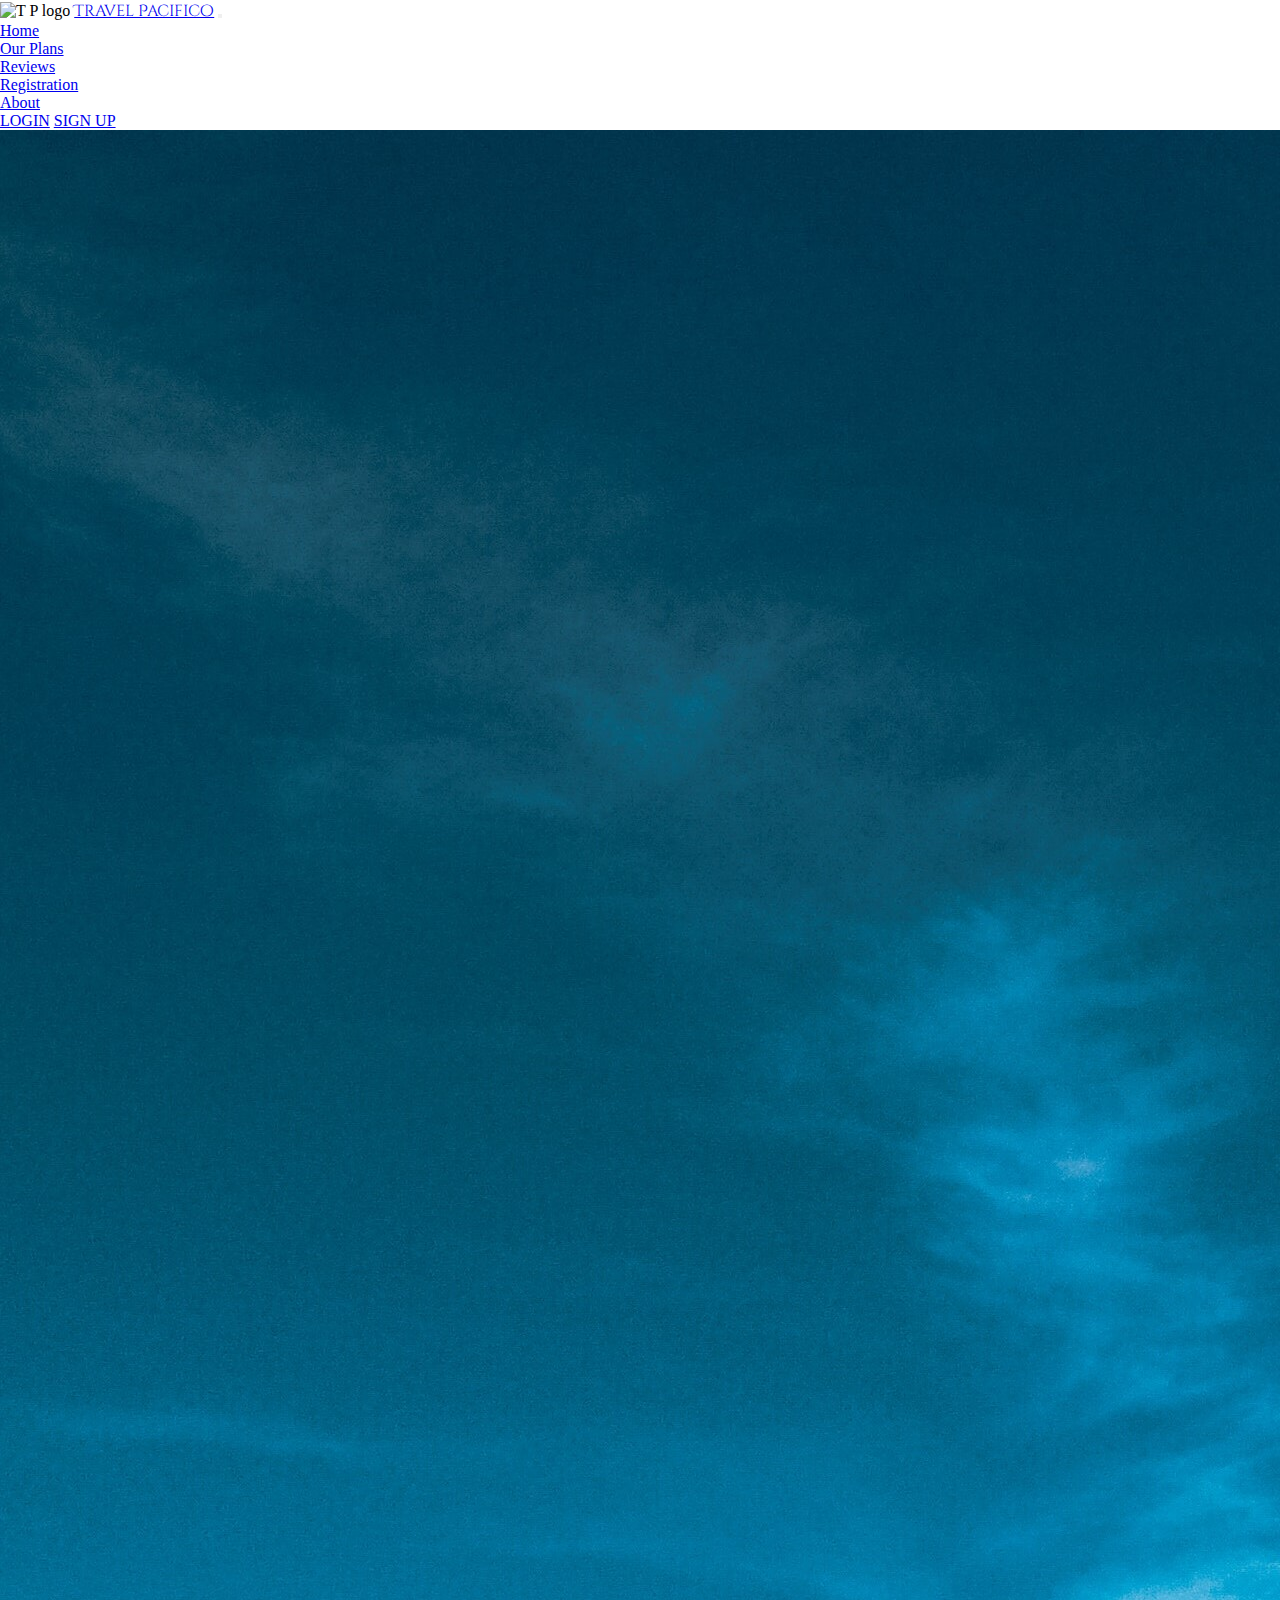
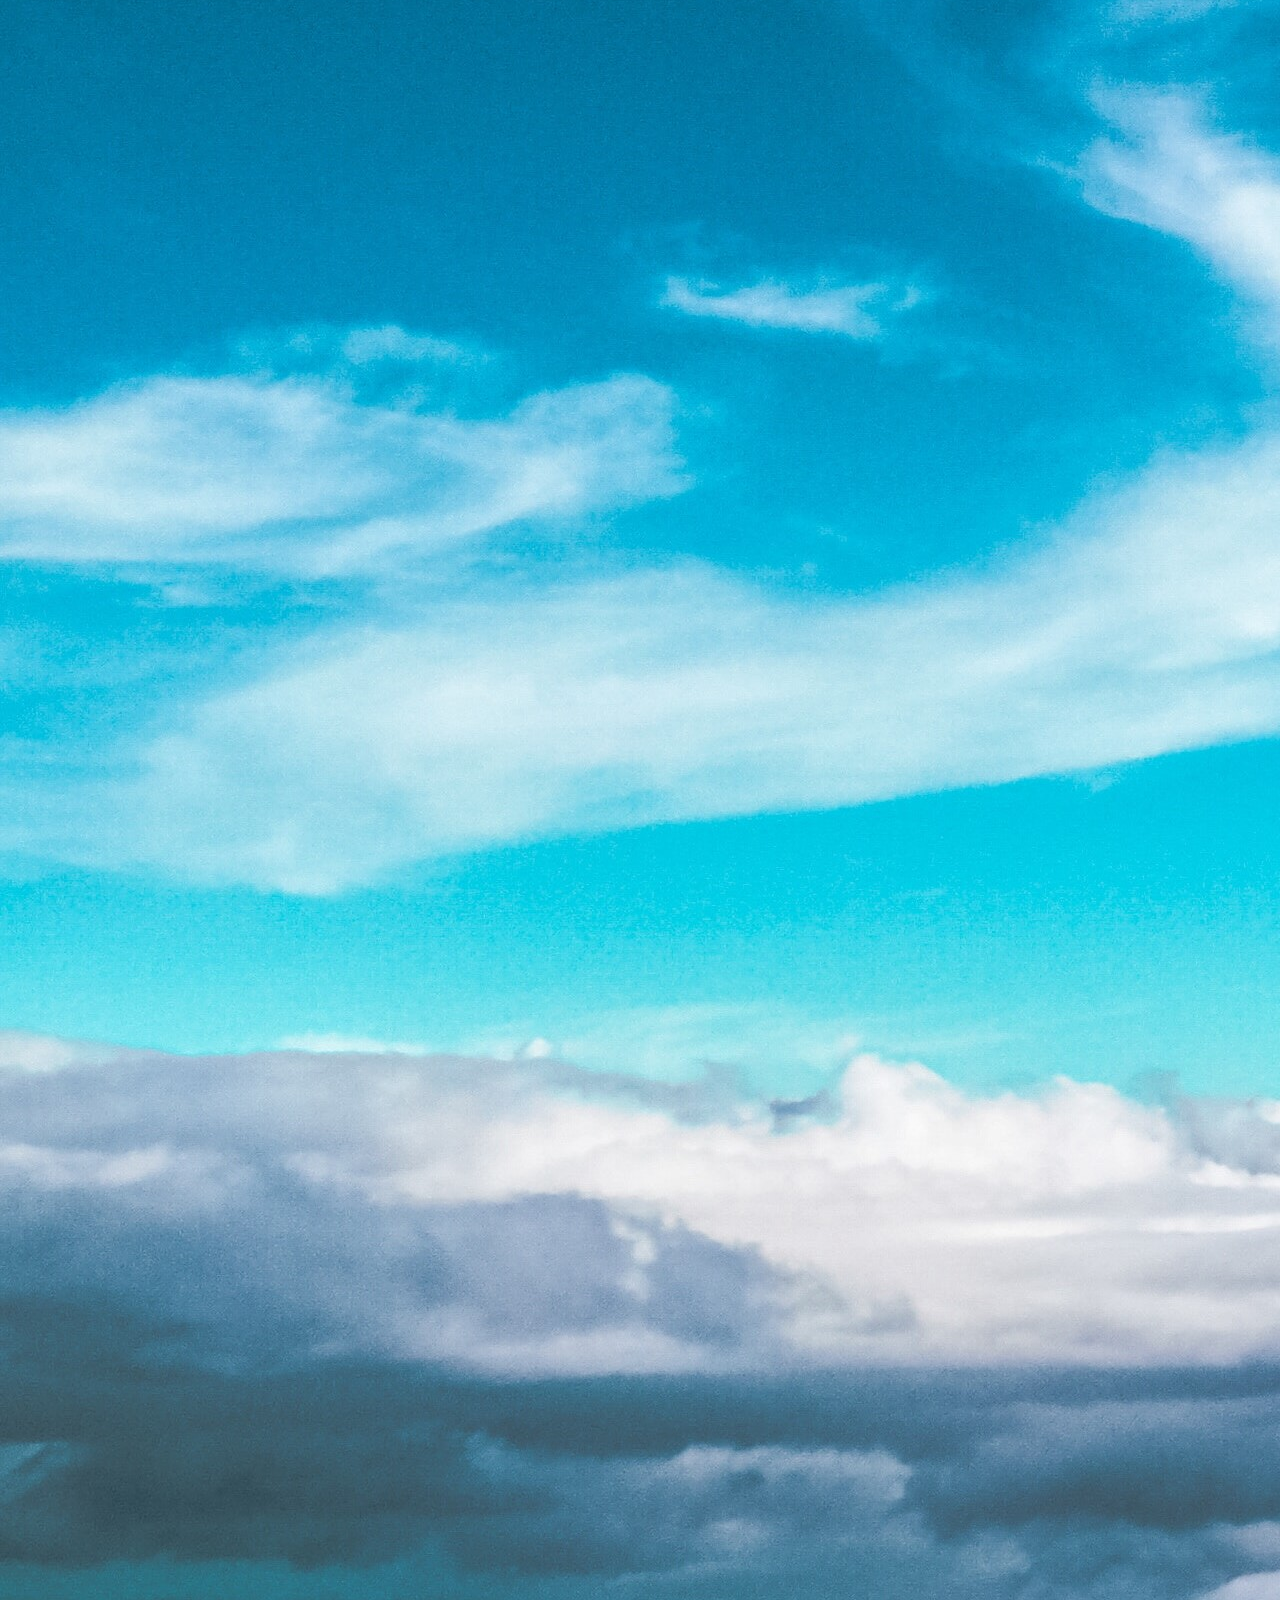
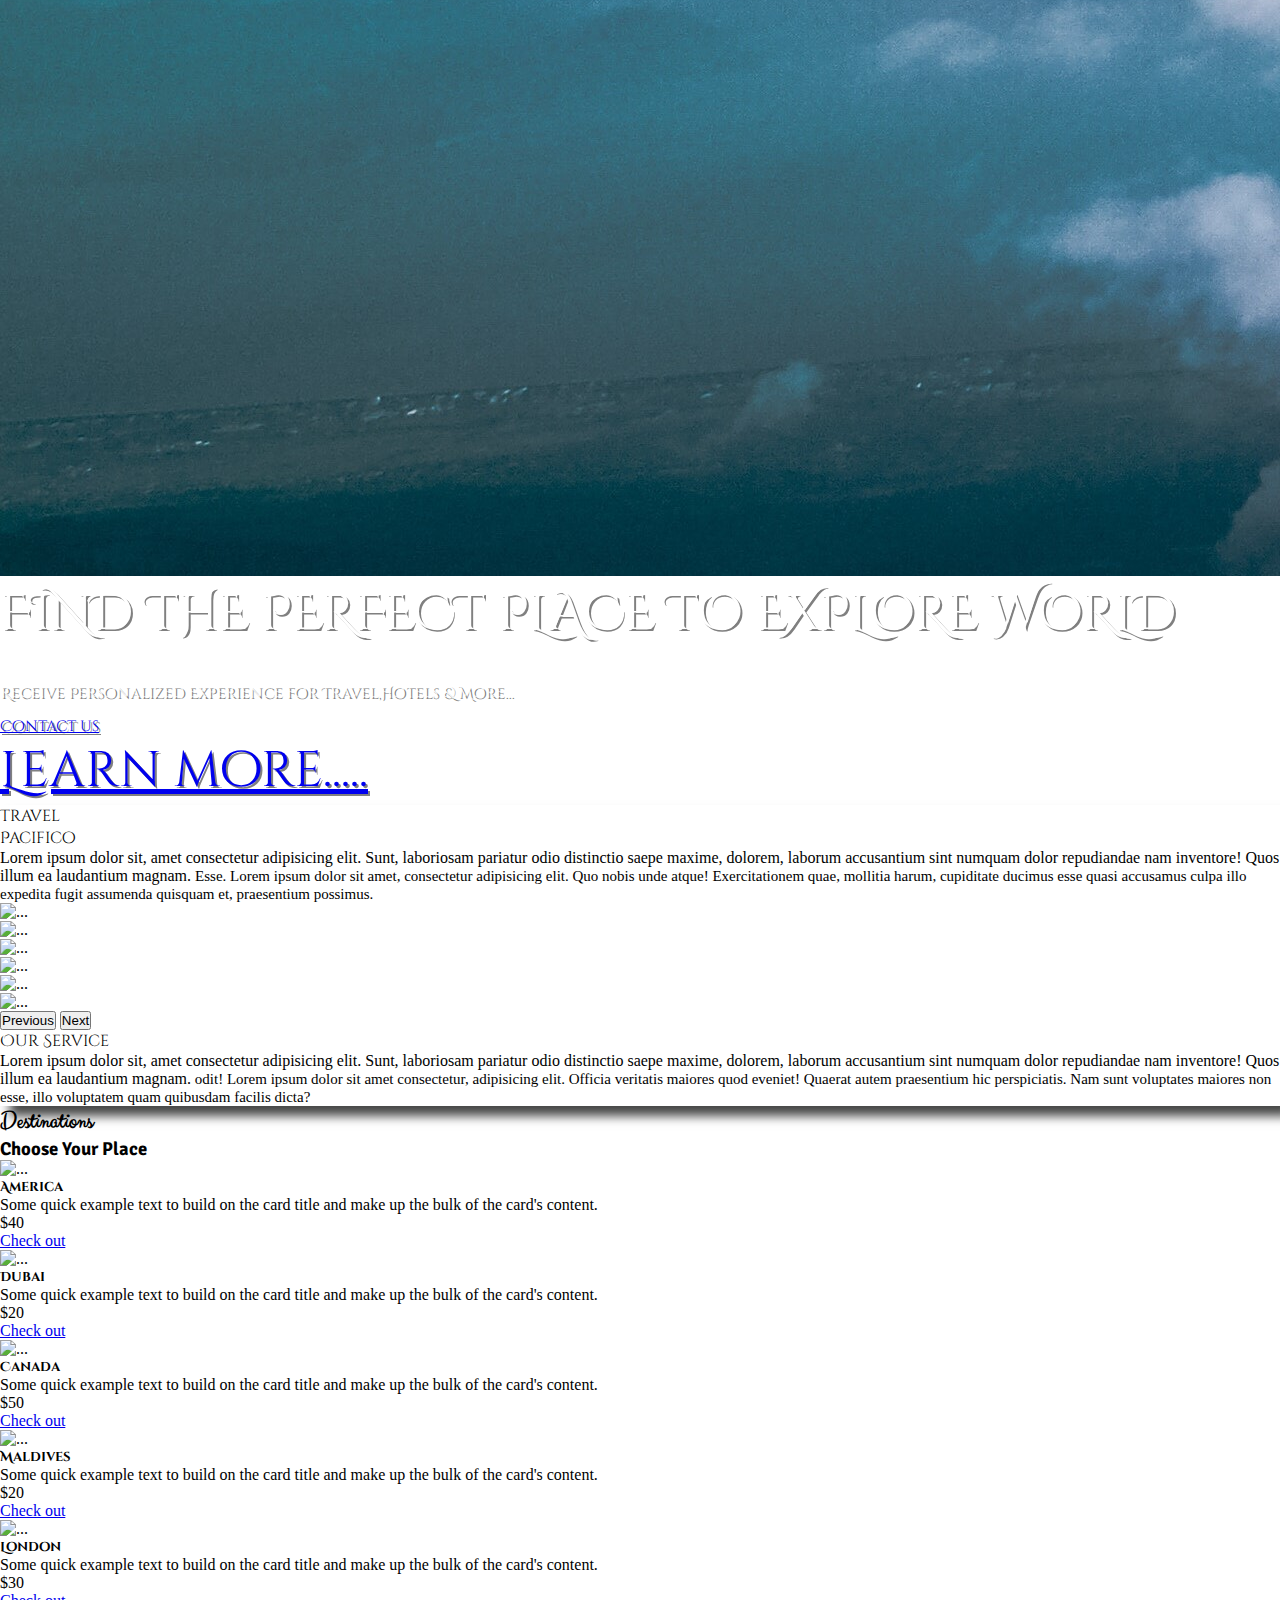
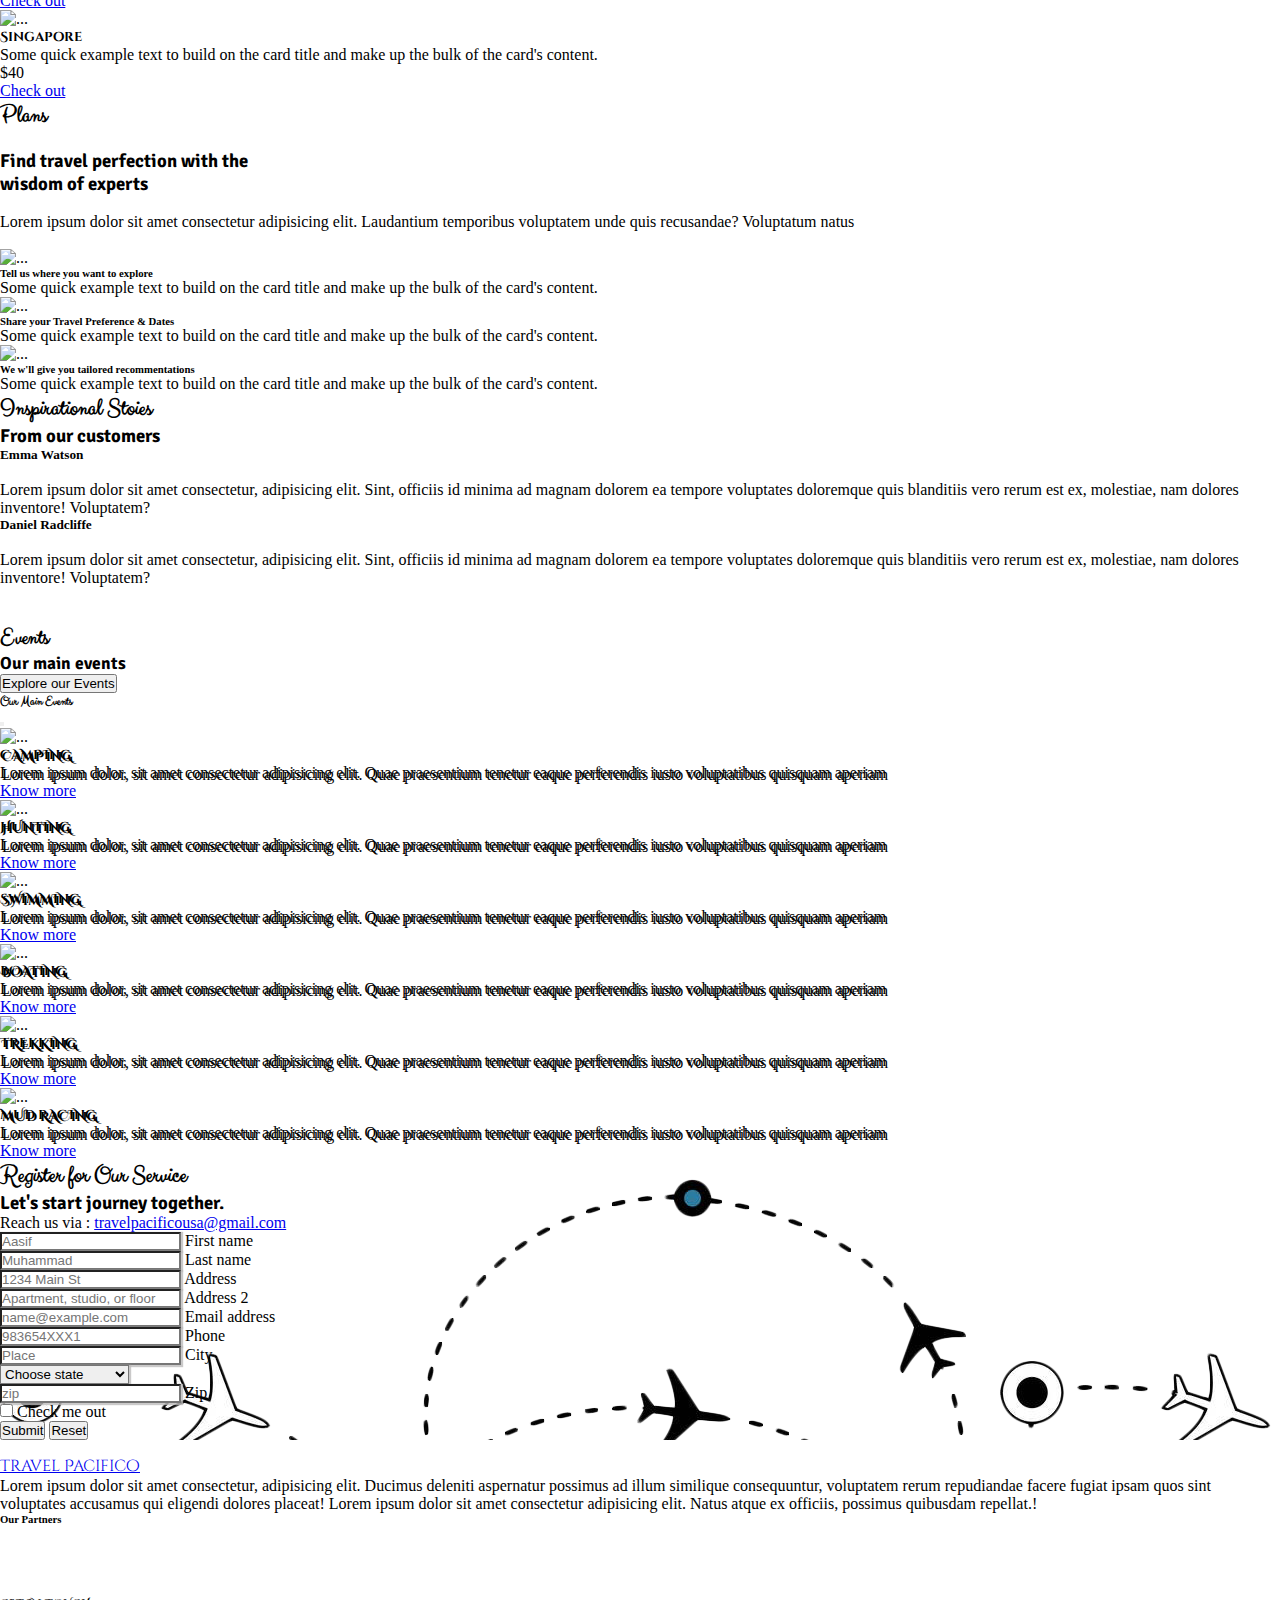
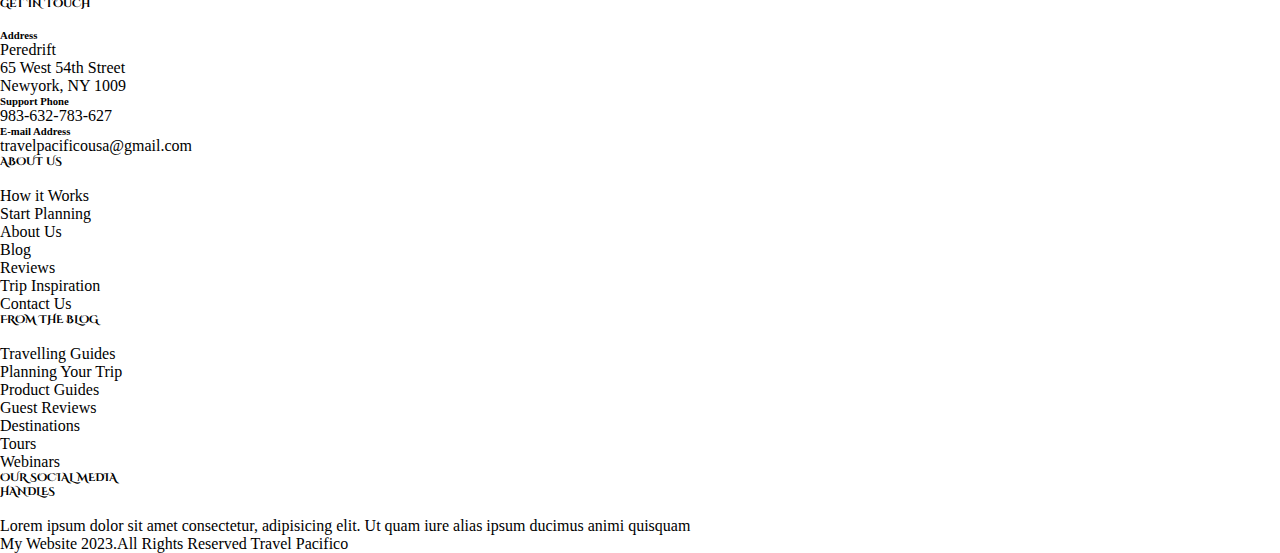
==== commit b6daf62c: "register background changed" ====
--- a/index.html
+++ b/index.html
@@ -285,10 +285,10 @@
 
                 <div class="subquote destinations text-center">
                   <h2 class="review_head text-warning fs-1">Events</h2>
-                  <h1>Our main events</h1>
-                </div>
-
-                <button class="btn btn-outline-warning d-lg-none text-dark" type="button" data-bs-toggle="offcanvas" data-bs-target="#offcanvasResponsive" aria-controls="offcanvasResponsive">Click to Explore More...</button>
+                  <h3 class="sub-head fs-1">Our main events</h3>
+                </div>
+
+                <button class="btn btn-outline-warning d-lg-none text-dark" type="button" data-bs-toggle="offcanvas" data-bs-target="#offcanvasResponsive" aria-controls="offcanvasResponsive">Explore our Events</button>
                 
                 <div class="offcanvas-lg offcanvas-end" tabindex="-1" id="offcanvasResponsive" aria-labelledby="offcanvasResponsiveLabel">
                   <div class="offcanvas-header">
@@ -370,7 +370,7 @@
         <div class="register " id="register">
         
 <!--         <div class="baseimage2 position-absolute">
-            <img id="baseimg1" src="./images\pexels-stan-swinnen-6465964.jpg" alt="" width="100%">
+            <img id="baseimg1" src="./images\register bg.png" alt="" width="100%">
         </div> -->
         <div class="container-fluid register-container position-relative" id="register">
             <div class="head-container text-center">
--- a/travel.css
+++ b/travel.css
@@ -34,7 +34,7 @@
     }
 }
 .home-container{
-    box-shadow: 10px 10px 10px 10px rgb(69, 70, 69);
+    box-shadow: 10px 10px 10px 0px rgb(69, 70, 69);
 }
 .packageimg{
     overflow: hidden;
@@ -43,17 +43,27 @@
     transform: scale(1.4);
     transition: 500ms;
 }
+.register{
+    background-image: url(images/registerbg.png);
+    margin-bottom: 15px;
+}
 .reg-head{
     font-family: 'Cinzel Decorative', cursive;
 }
+.register-container:hover{
+    backdrop-filter: blur(4px);
+    transition: 500ms;
+}
 .review-card:hover{
-    box-shadow: 5px 5px 5px 0px rgb(70, 69, 69);
+    box-shadow: 10px 10px 10px 0px rgb(70, 69, 69);
     transition: 300ms;
 }
 .review_head{
     font-family: 'Clicker Script', cursive;
-    font-size: 100px;
     font-weight: 800;
+}
+.sub-head{
+    font-family: 'Signika Negative', sans-serif;
 }
 @media (max-width:1200px){
     #baseimg1{
@@ -73,9 +83,6 @@
     font-size: 17px;
     transition: 500ms;
 }
-.register{
-    margin-bottom: 60px;
-}
 @media (max-width:800px){
 
     .review_head{
@@ -84,6 +91,9 @@
     .imgtest{
         visibility: hidden;
     }    
+}
+.form-control,.form-select{
+    box-shadow: 1px 1px 1px 1px rgba(189, 187, 187, 0.8);
 }
 .card-title1{
     font-family: 'Cinzel Decorative', cursive;
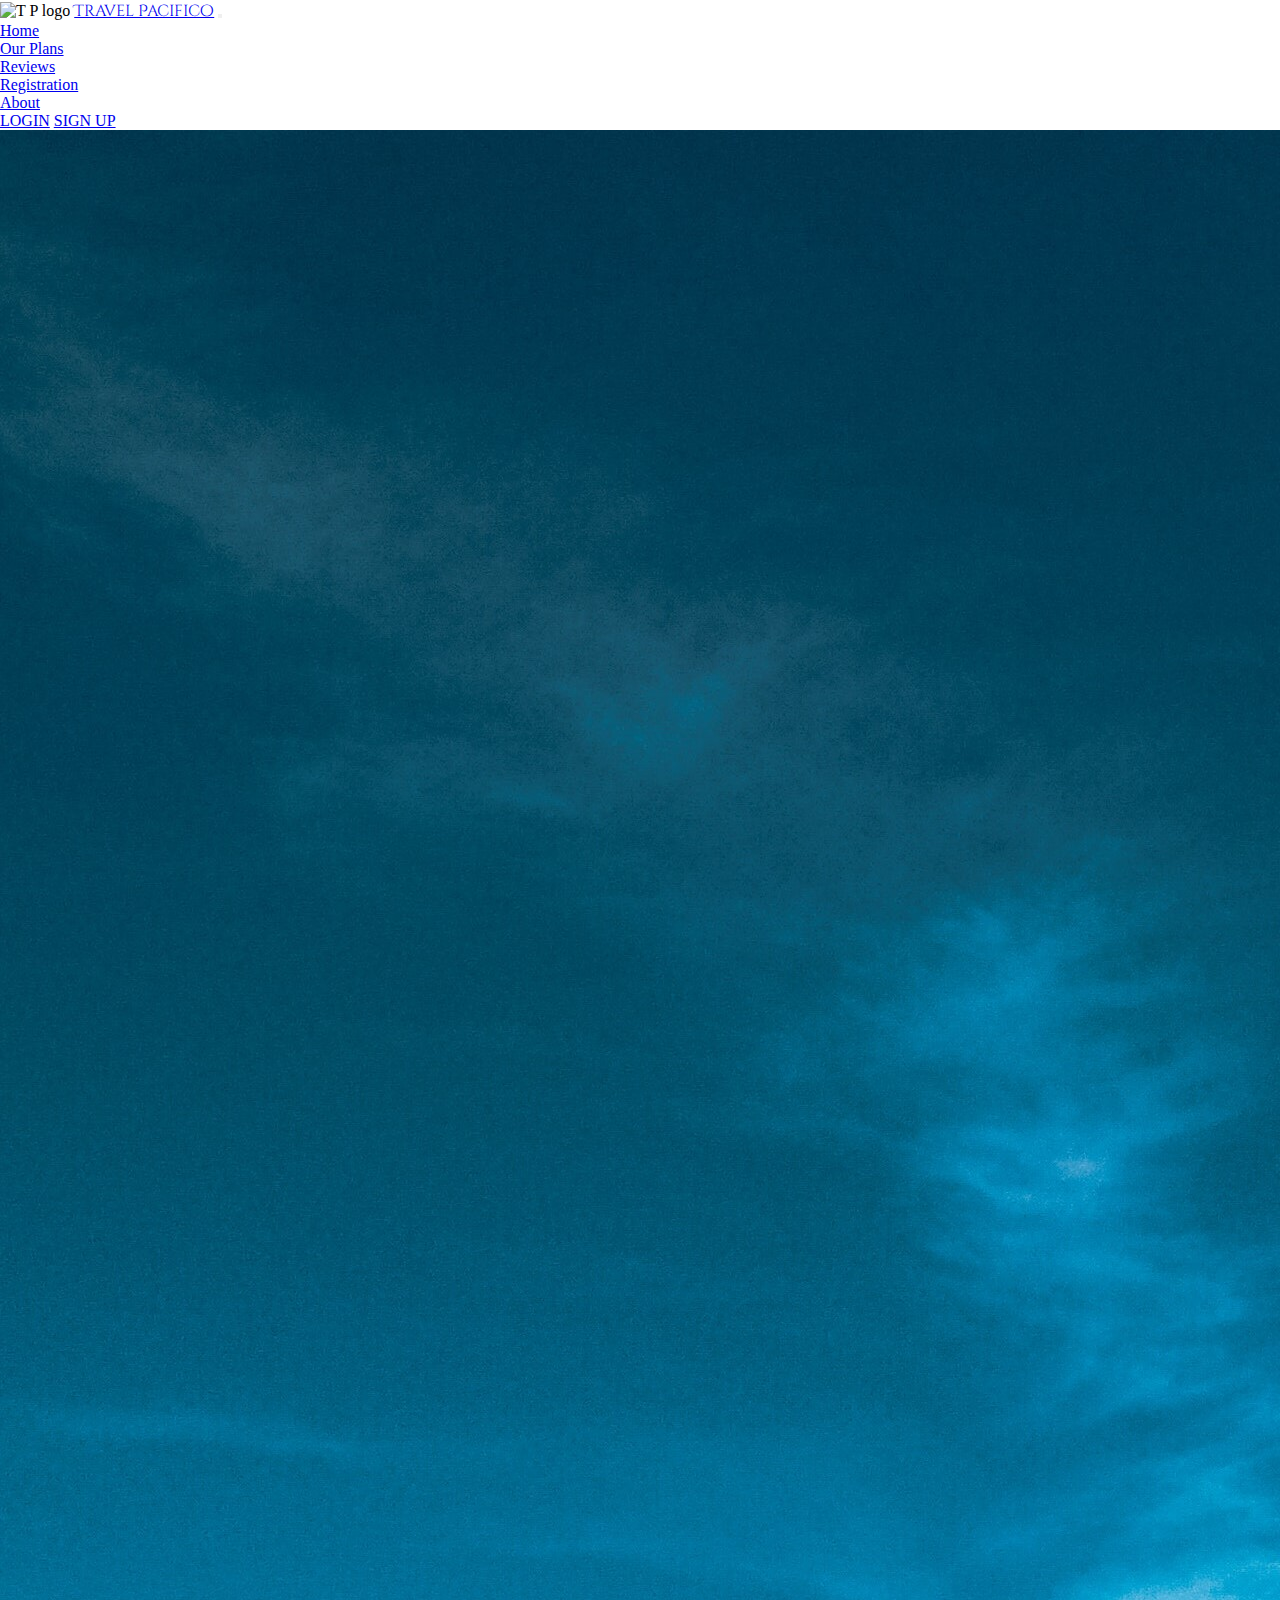
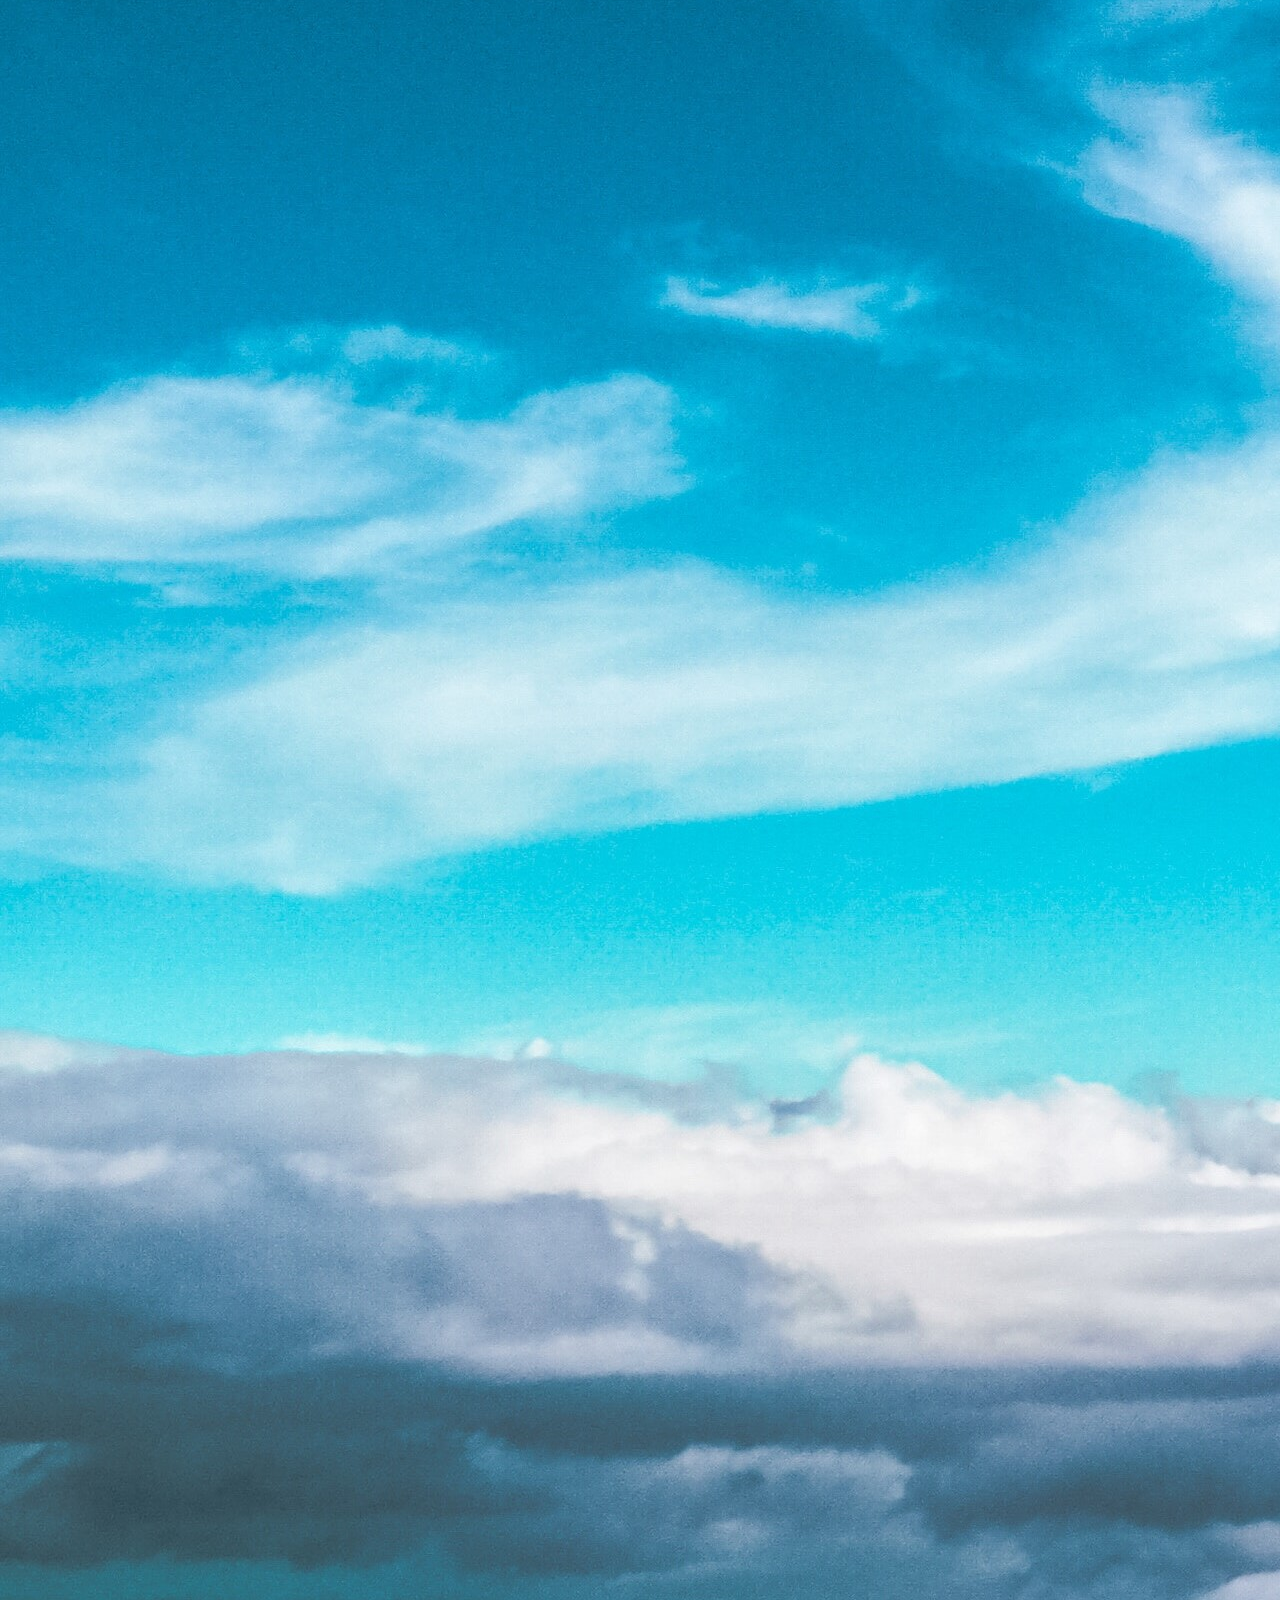
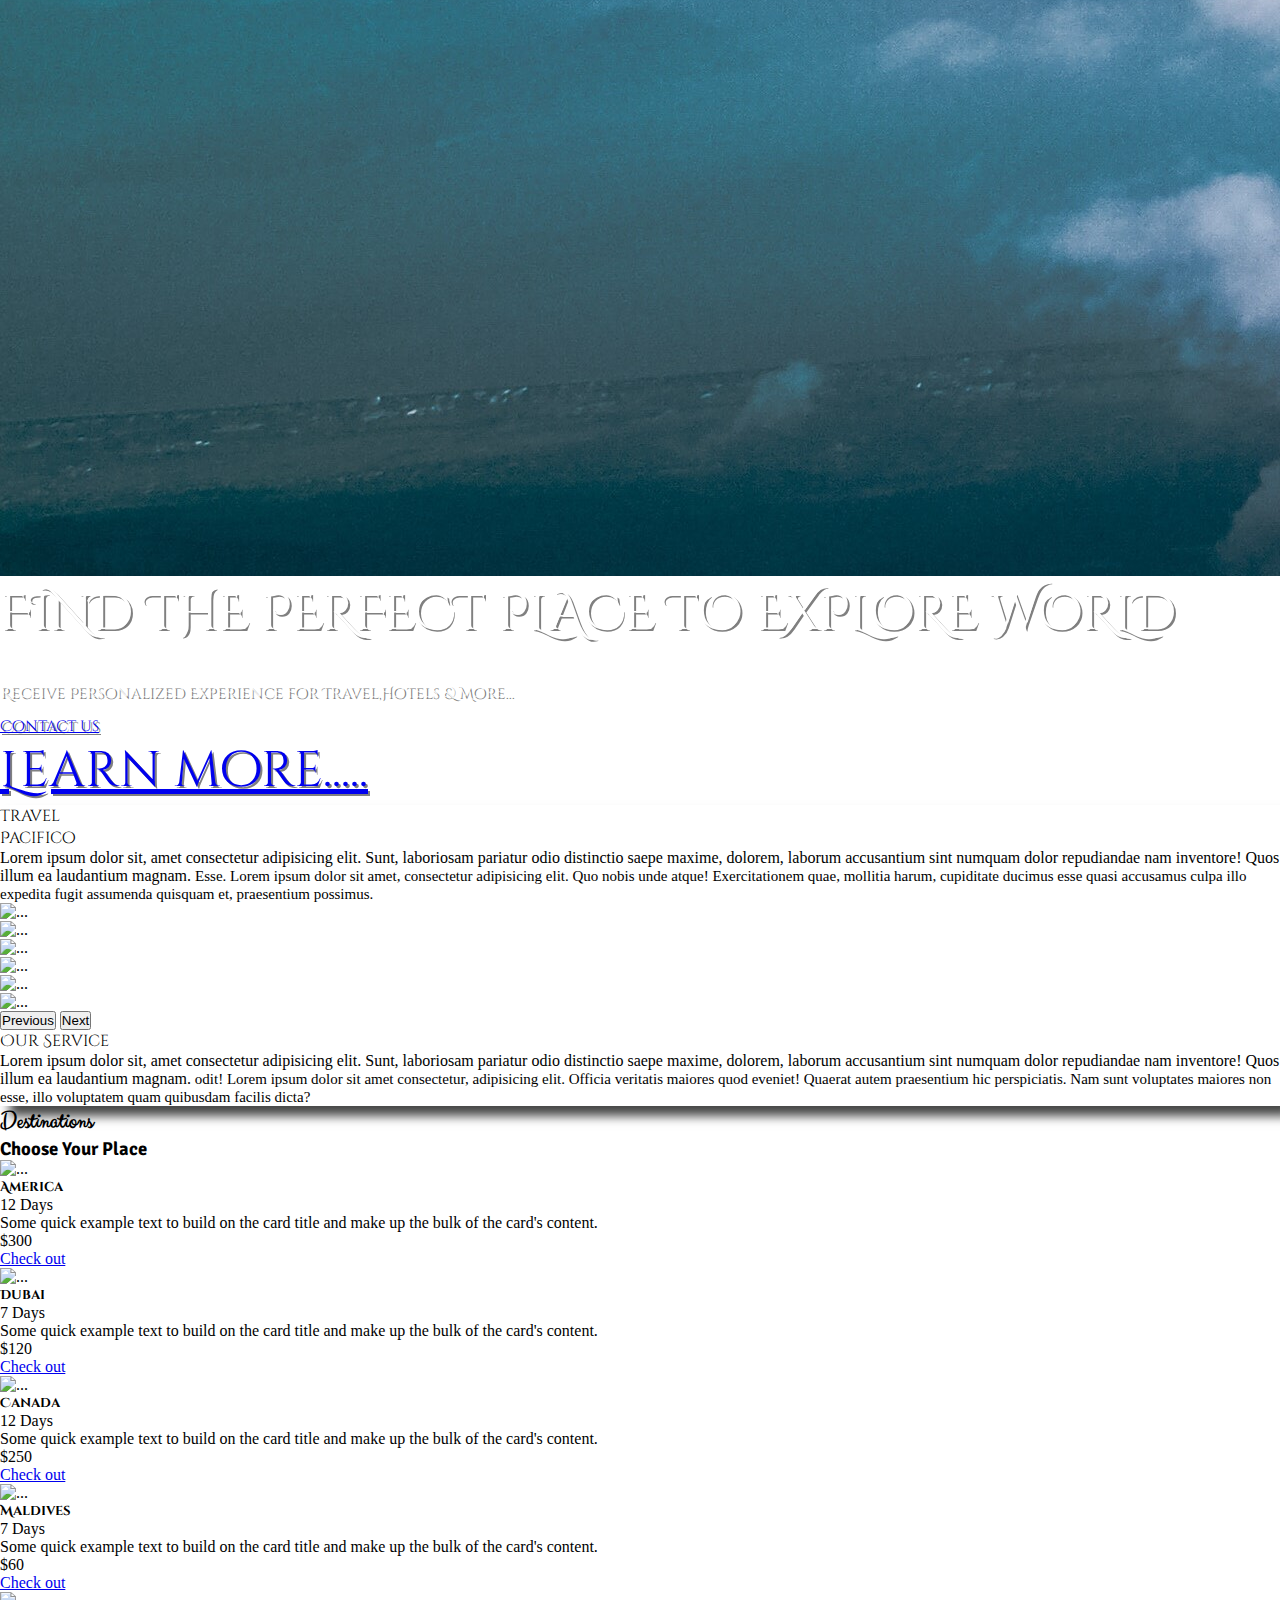
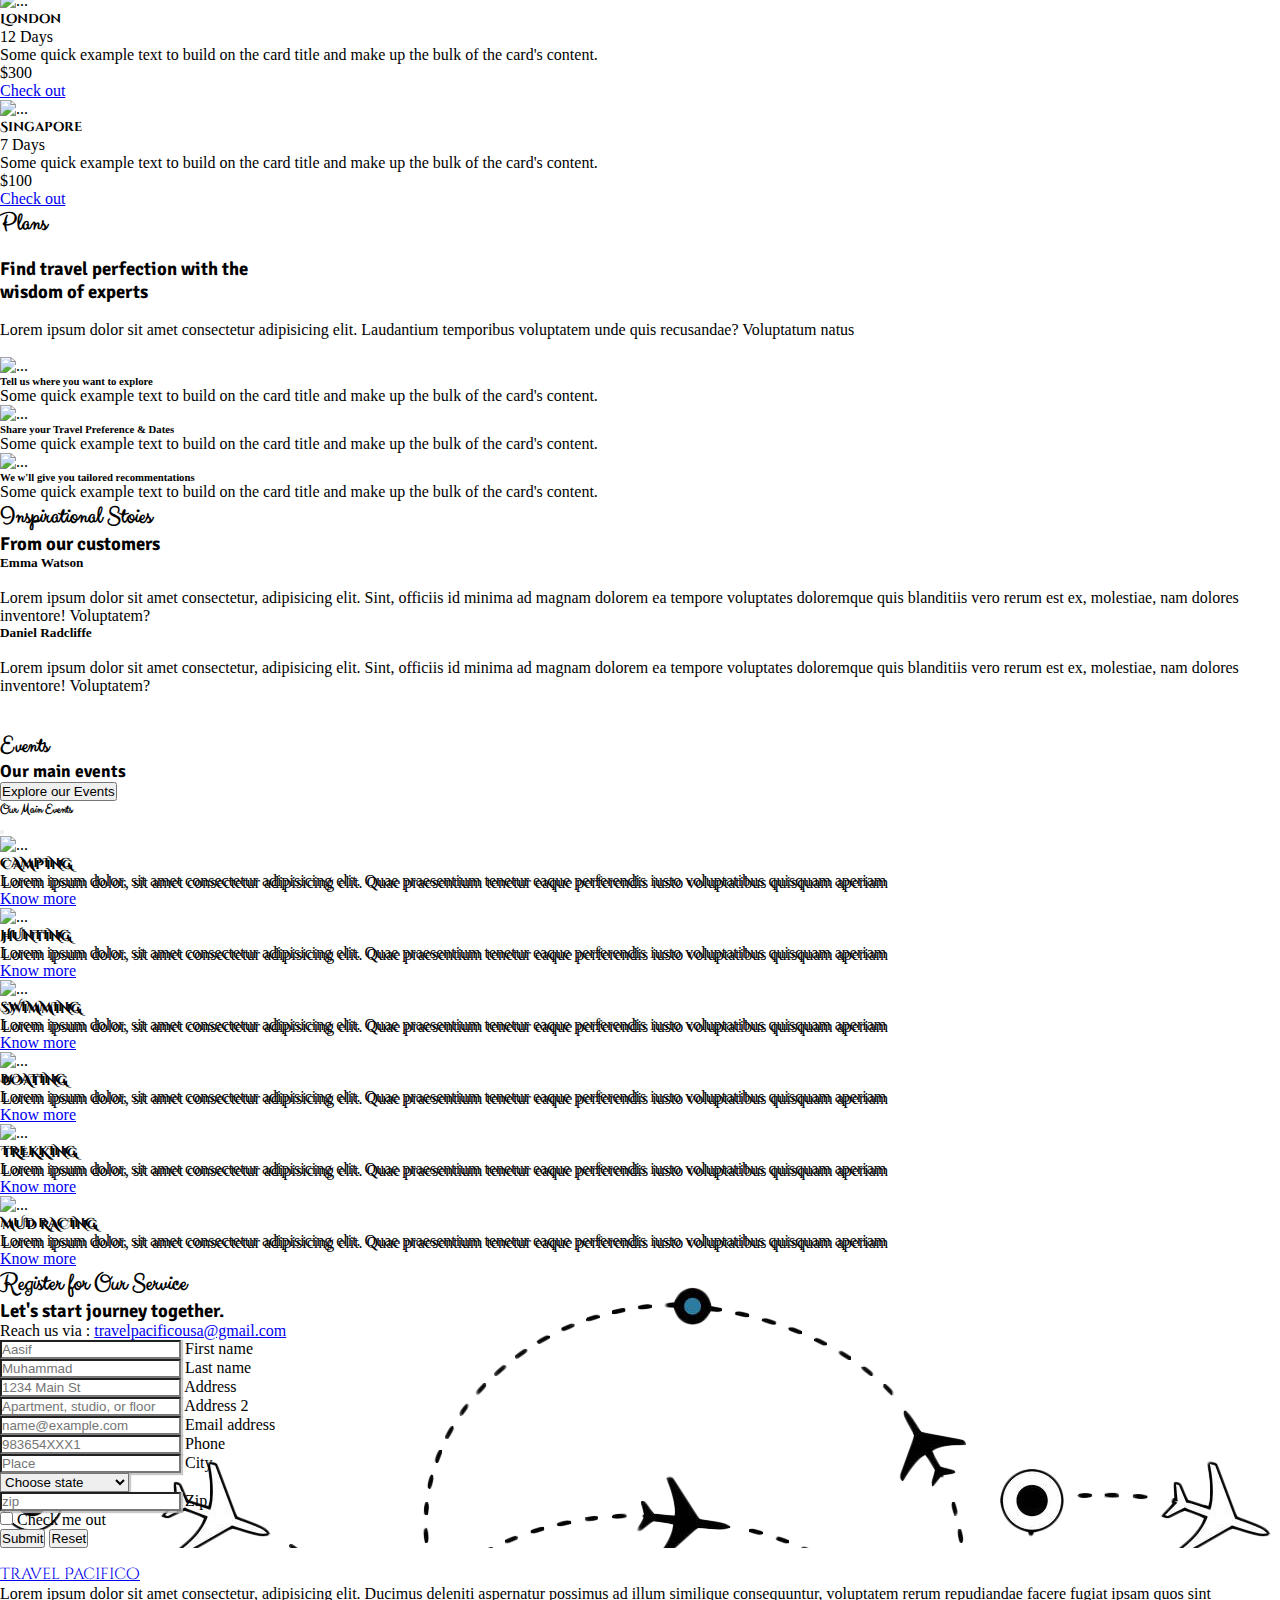
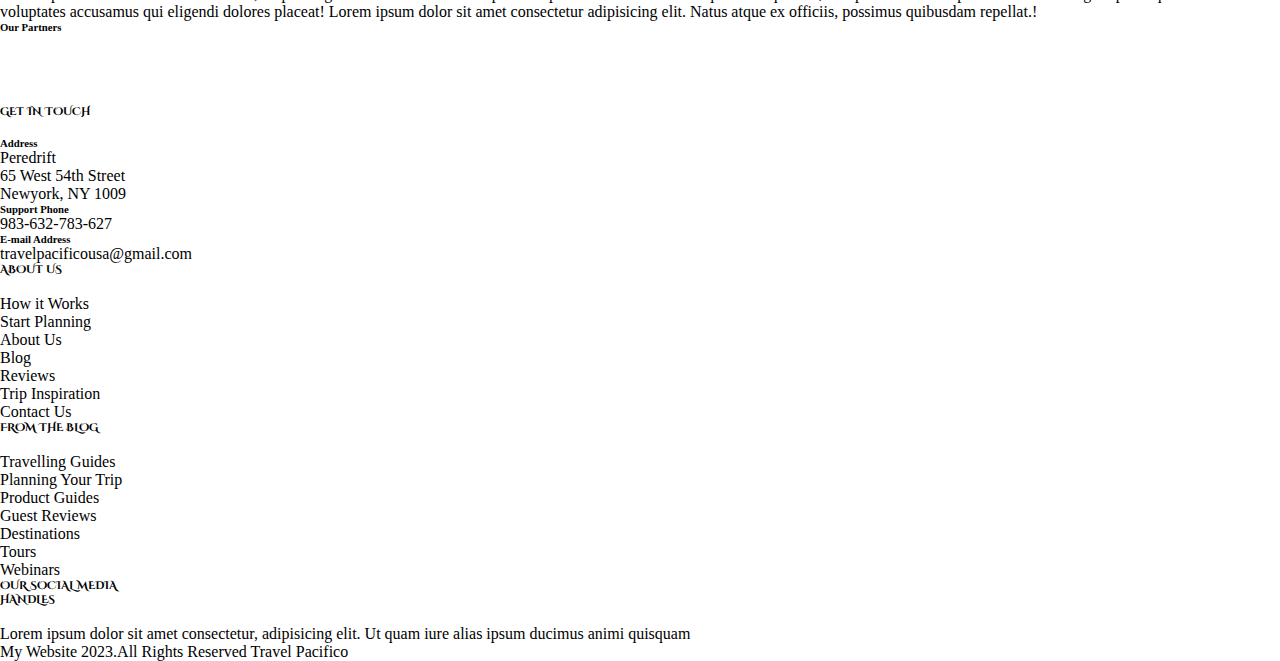
==== commit d341a074: "package duration added" ====
--- a/index.html
+++ b/index.html
@@ -126,11 +126,14 @@
                 <div class="row">
                   <div class="col-lg-2 col-md-4 col-sm-12 mt-1 mb-1">
                     <div class="card" style="width: 100%;">
-                      <div class="packageimg"><img src="./images\america.jpg" class="card-img-top" alt="..."></div>
+                      <div class="packageimg">
+                        <img src="./images\america.jpg" class="card-img-top" alt="...">
+                      </div>
                       <div class="card-body">
                         <h5 class="navbar-brand ">America</h5>
+                        <span class="badge rounded-pill text-bg-warning">12 Days</span>
                         <p class="card-text">Some quick example text to build on the card title and make up the bulk of the card's content.</p>
-                        <p class="package-rate fs-4">$40</p>
+                        <p class="package-rate fs-4">$300</p>
                         <a href="https://en.wikipedia.org/wiki/United_States" class="btn btn-outline-warning">Check out</a>
                       </div>
                     </div>
@@ -142,8 +145,9 @@
                       </div>
                       <div class="card-body">
                         <h5 class="navbar-brand ">Dubai</h5>
+                        <span class="badge rounded-pill text-bg-warning">7 Days</span>
                         <p class="card-text">Some quick example text to build on the card title and make up the bulk of the card's content.</p>
-                        <p class="package-rate fs-4">$20</p>
+                        <p class="package-rate fs-4">$120</p>
                         <a href="https://en.wikipedia.org/wiki/Dubai" class="btn btn-outline-warning">Check out</a>
                       </div>
                     </div>
@@ -155,8 +159,9 @@
                       </div>
                       <div class="card-body">
                         <h5 class="navbar-brand ">Canada</h5>
+                        <span class="badge rounded-pill text-bg-warning">12 Days</span>
                         <p class="card-text">Some quick example text to build on the card title and make up the bulk of the card's content.</p>
-                        <p class="package-rate fs-4">$50</p>
+                        <p class="package-rate fs-4">$250</p>
                         <a href="https://en.wikipedia.org/wiki/Canada" class="btn btn-outline-warning">Check out</a>
                       </div>
                     </div>
@@ -168,8 +173,9 @@
                       </div>
                       <div class="card-body">
                         <h5 class="navbar-brand ">Maldives</h5>
+                        <span class="badge rounded-pill text-bg-warning">7 Days</span>
                         <p class="card-text">Some quick example text to build on the card title and make up the bulk of the card's content.</p>
-                        <p class="package-rate fs-4">$20</p>
+                        <p class="package-rate fs-4">$60</p>
                         <a href="https://en.wikipedia.org/wiki/Maldives" class="btn btn-outline-warning">Check out</a>
                       </div>
                     </div>
@@ -181,8 +187,9 @@
                       </div>
                       <div class="card-body">
                         <h5 class="navbar-brand ">London</h5>
+                        <span class="badge rounded-pill text-bg-warning">12 Days</span>
                         <p class="card-text">Some quick example text to build on the card title and make up the bulk of the card's content.</p>
-                        <p class="package-rate fs-4">$30</p>
+                        <p class="package-rate fs-4">$300</p>
                         <a href="https://en.wikipedia.org/wiki/London" class="btn btn-outline-warning">Check out</a>
                       </div>
                     </div>
@@ -194,8 +201,9 @@
                       </div>
                       <div class="card-body">
                         <h5 class="navbar-brand ">Singapore</h5>
+                        <span class="badge rounded-pill text-bg-warning">7 Days</span>
                         <p class="card-text">Some quick example text to build on the card title and make up the bulk of the card's content.</p>
-                        <p class="package-rate fs-4">$40</p>
+                        <p class="package-rate fs-4">$100</p>
                         <a href="https://en.wikipedia.org/wiki/Singapore" class="btn btn-outline-warning">Check out</a>
                       </div>
                     </div>
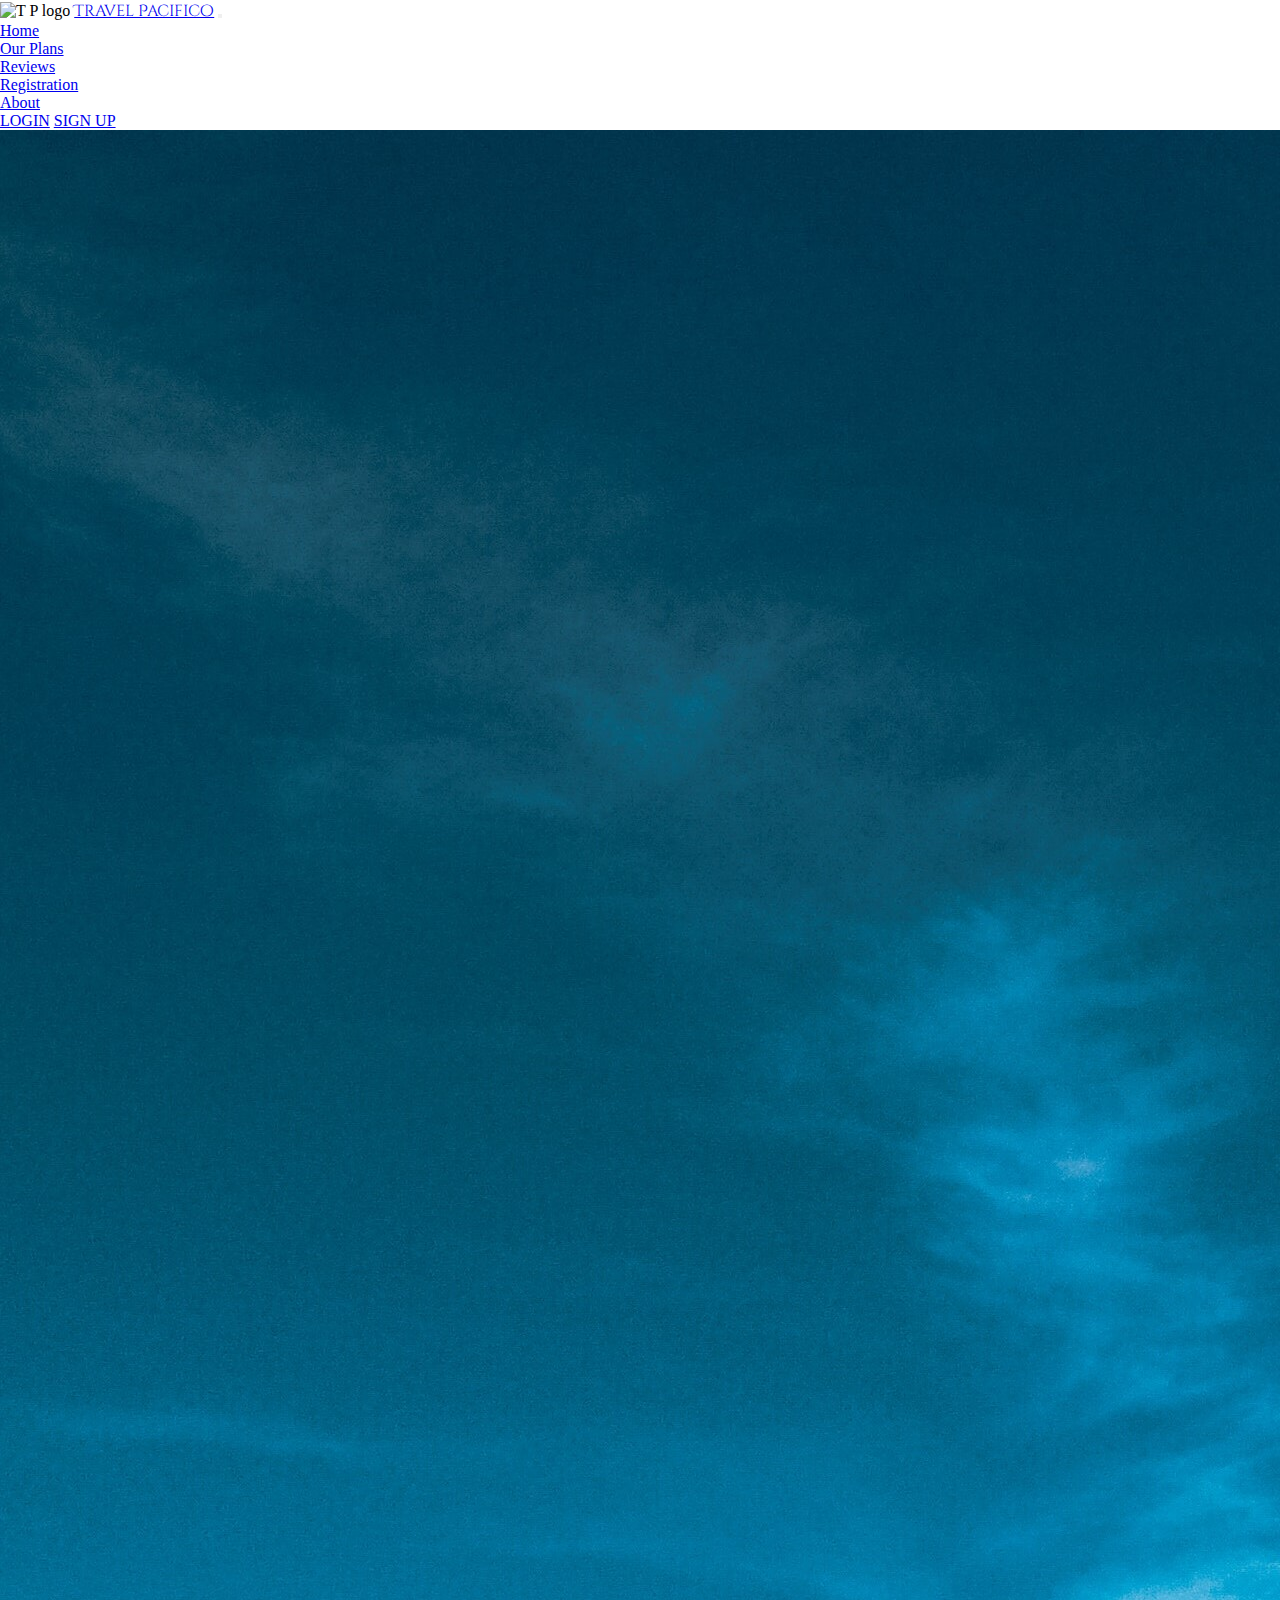
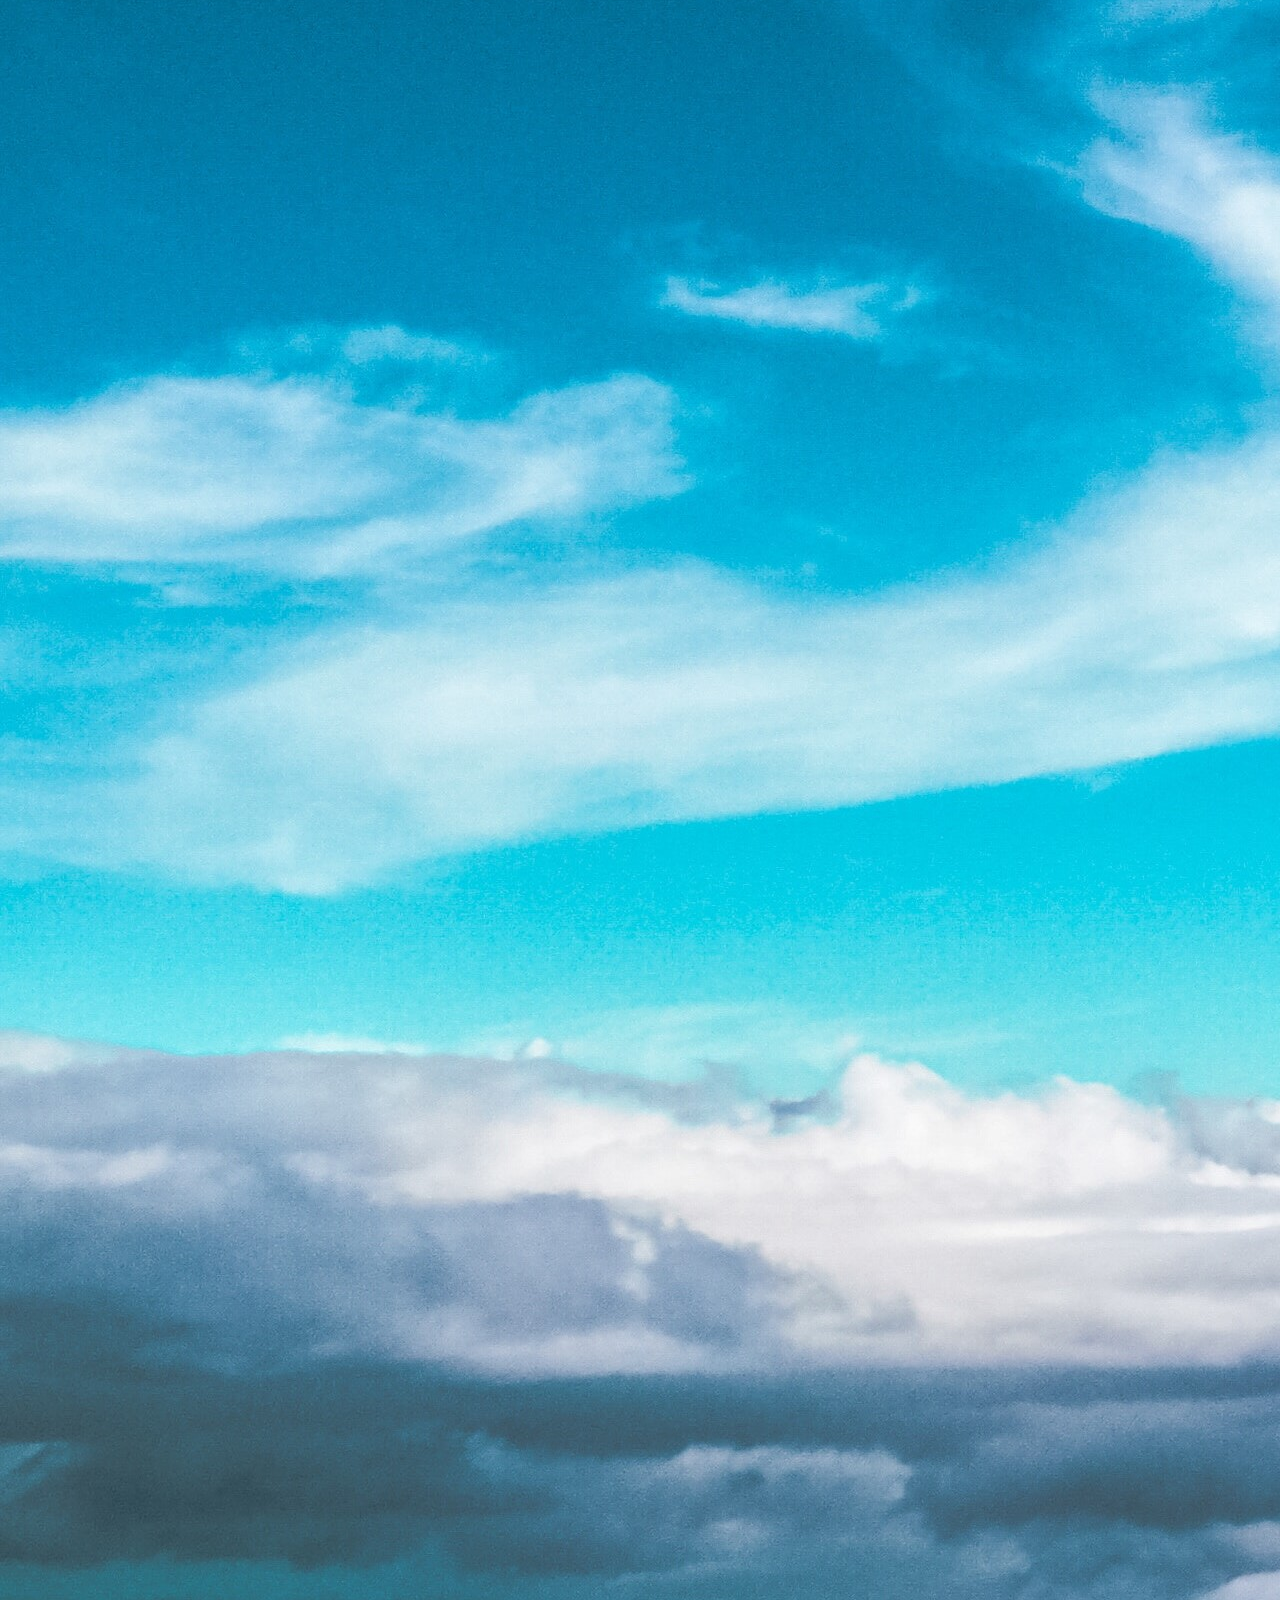
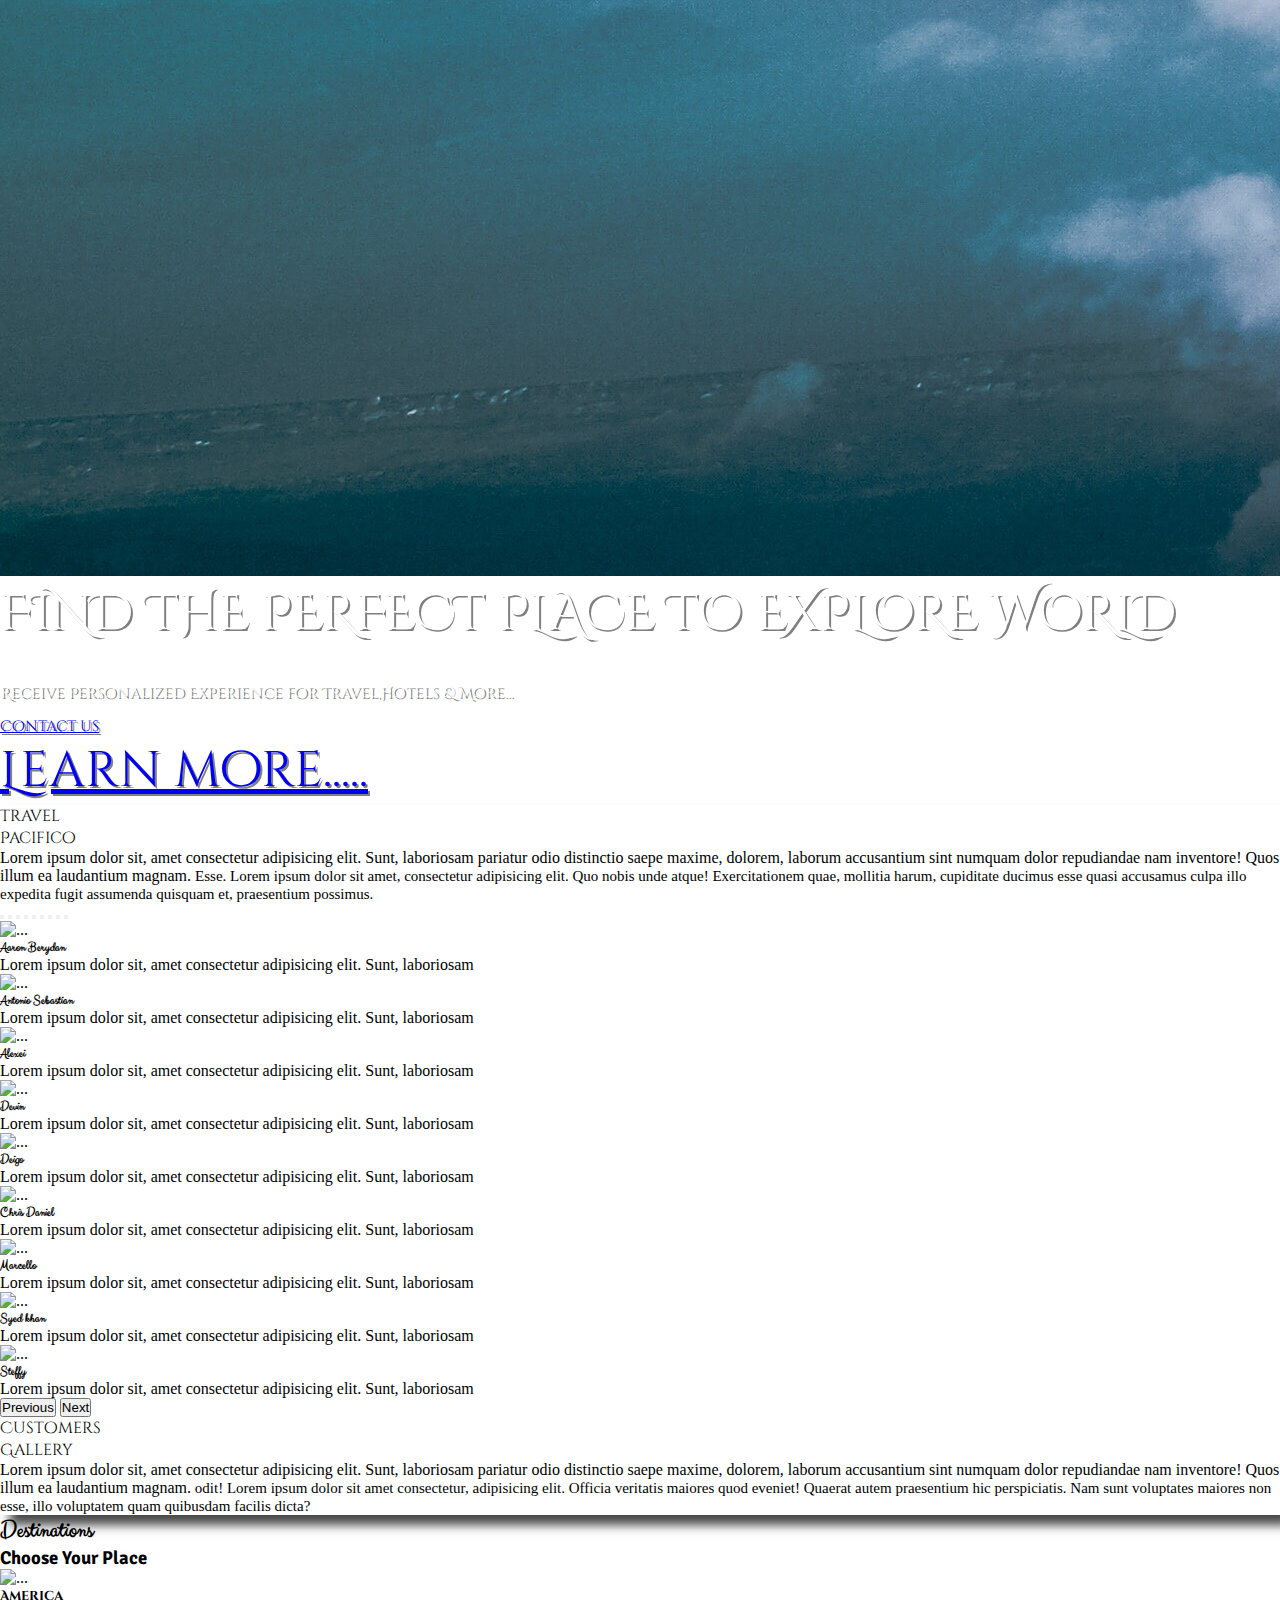
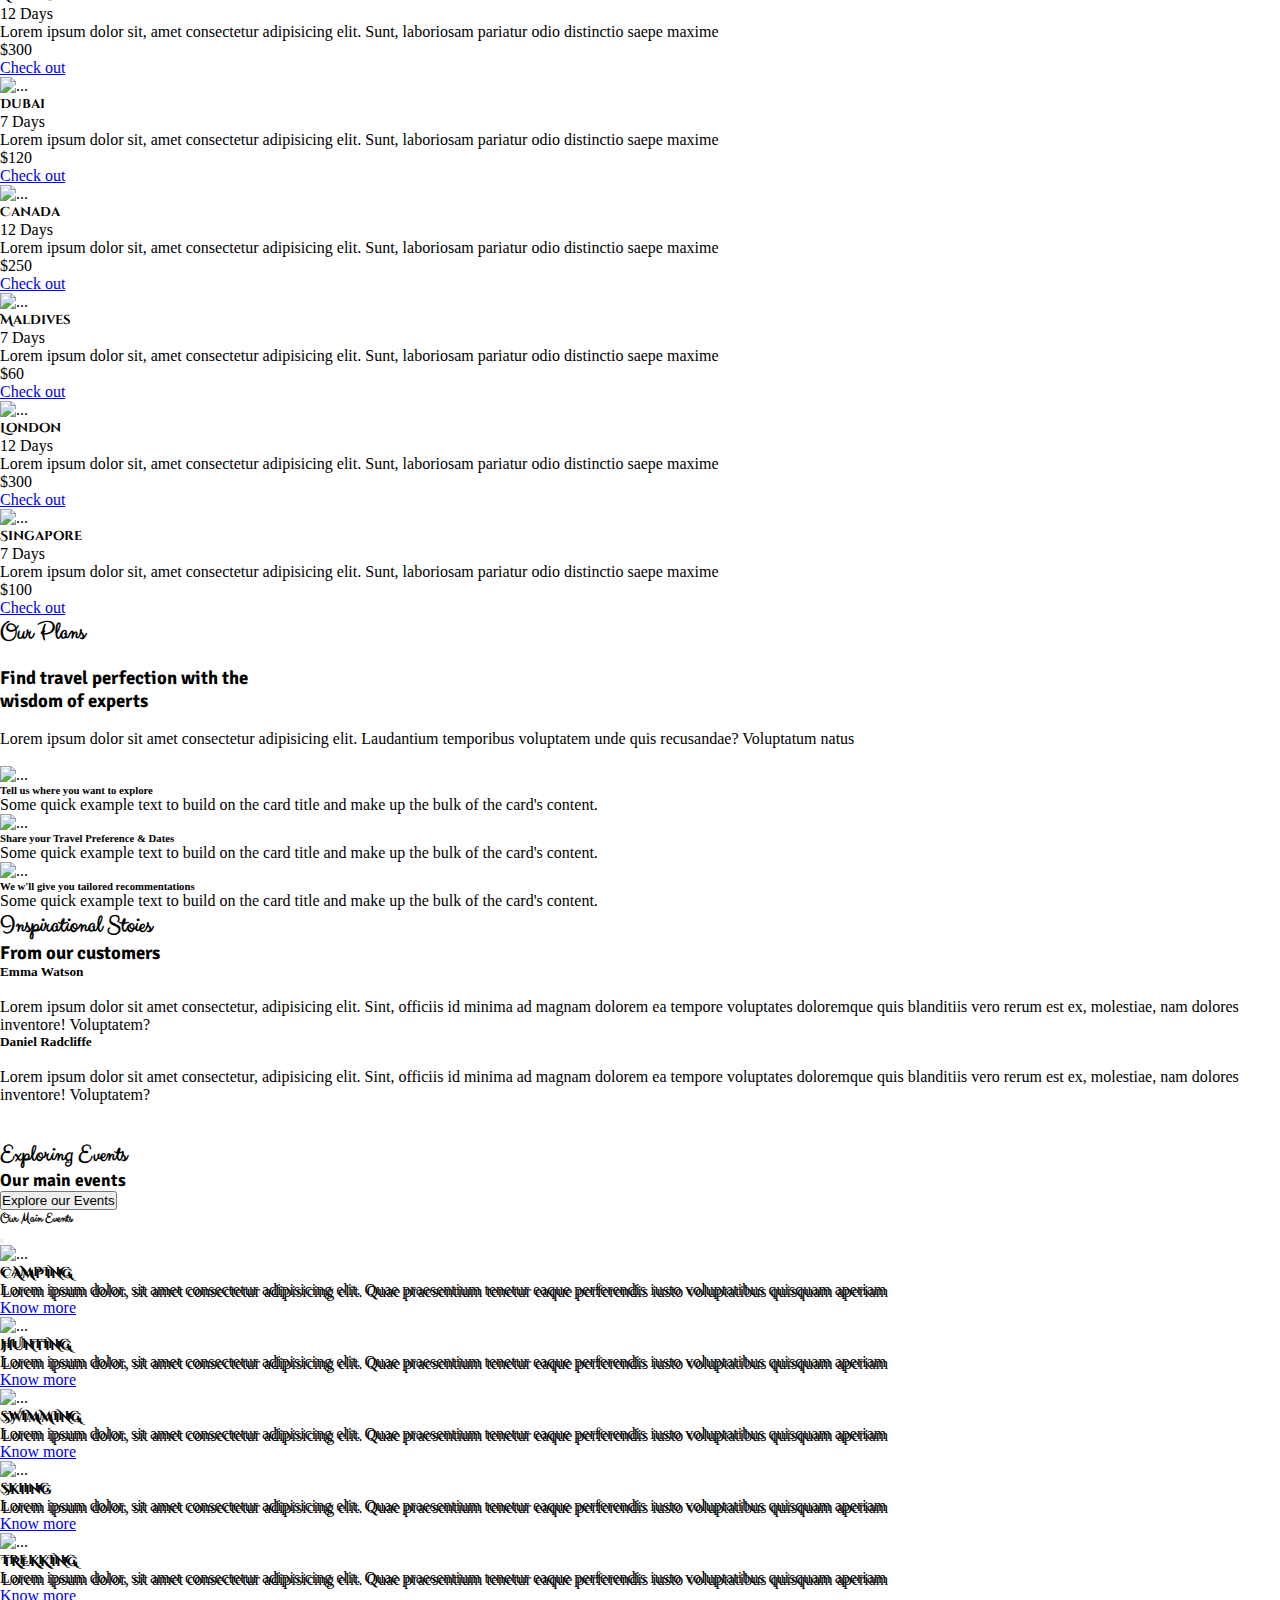
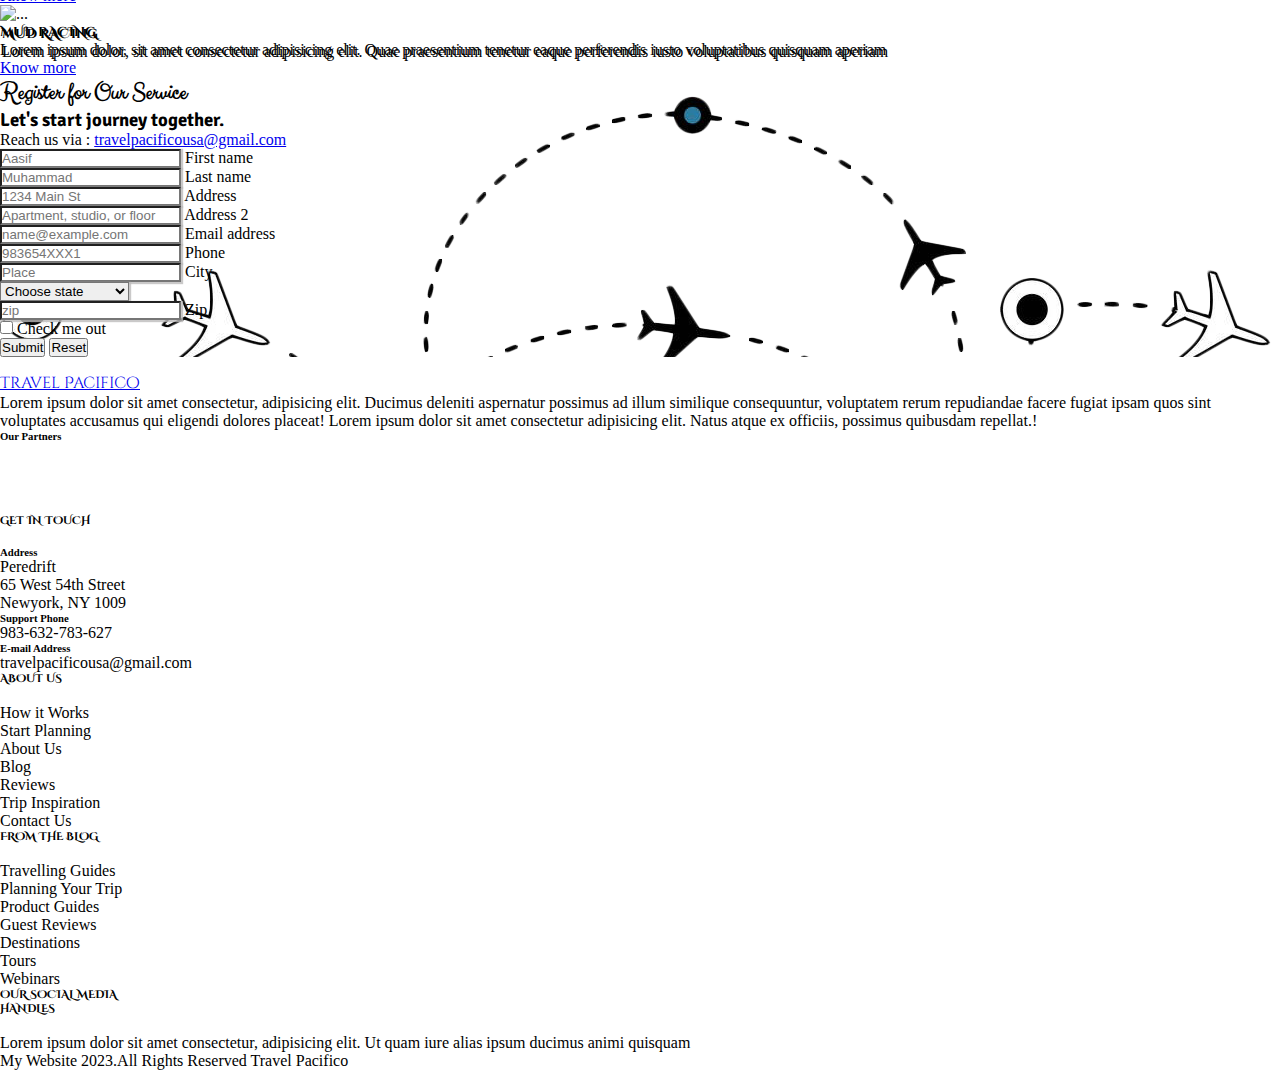
==== commit c19de956: "minor change in image slide" ====
--- a/index.html
+++ b/index.html
@@ -80,26 +80,81 @@
             </div>
             <div class="col-lg-8 col-ms-12"><!-- image slideshow -->
               <div id="carouselExampleAutoplaying" class="carousel slide" data-bs-ride="carousel">
+                <div class="carousel-indicators">
+                  <button type="button" data-bs-target="carouselExampleAutoplaying" data-bs-slide-to="0" class="active" aria-current="true" aria-label="Slide 1"></button>
+                  <button type="button" data-bs-target="#carouselExampleCaptions" data-bs-slide-to="1" aria-label="Slide 2"></button>
+                  <button type="button" data-bs-target="#carouselExampleCaptions" data-bs-slide-to="2" aria-label="Slide 3"></button>
+                  <button type="button" data-bs-target="#carouselExampleCaptions" data-bs-slide-to="3" aria-label="Slide 4"></button>
+                  <button type="button" data-bs-target="#carouselExampleCaptions" data-bs-slide-to="4" aria-label="Slide 5"></button>
+                  <button type="button" data-bs-target="#carouselExampleCaptions" data-bs-slide-to="5" aria-label="Slide 6"></button>
+                  <button type="button" data-bs-target="#carouselExampleCaptions" data-bs-slide-to="6" aria-label="Slide 7"></button>
+                  <button type="button" data-bs-target="#carouselExampleCaptions" data-bs-slide-to="7" aria-label="Slide 8"></button>
+                  <button type="button" data-bs-target="#carouselExampleCaptions" data-bs-slide-to="8" aria-label="Slide 9"></button>
+                </div>
                 <div class="carousel-inner">
                   <div class="carousel-item active">
-                    <img src="./images\pexels-avneet-kaur-17826345.jpg" class="d-block w-100" alt="...">
+                    <img src="./images\imageslide 1.jpg" class="d-block w-100" alt="...">
+                    <div class="carousel-caption d-none d-md-block ">
+                      <h5 class="review_head fs-1">Aaron Berydan</h5>
+                      <p>Lorem ipsum dolor sit, amet consectetur adipisicing elit. Sunt, laboriosam</p>
+                    </div>
+                  </div>
+                  <div class="carousel-item ">
+                    <img src="./images\imageslide 2.jpg" class="d-block w-100" alt="...">
+                    <div class="carousel-caption d-none d-md-block">
+                      <h5 class="review_head fs-1">Antonio Sebastian</h5>
+                      <p>Lorem ipsum dolor sit, amet consectetur adipisicing elit. Sunt, laboriosam</p>
+                    </div>
+                  </div>
+                  <div class="carousel-item ">
+                    <img src="./images\imageslide 3.jpg" class="d-block w-100" alt="...">
+                    <div class="carousel-caption d-none d-md-block">
+                      <h5 class="review_head fs-1">Alexei</h5>
+                      <p>Lorem ipsum dolor sit, amet consectetur adipisicing elit. Sunt, laboriosam</p>
+                    </div>
                   </div>
                   <div class="carousel-item">
-                    <img src="./images\pexels-avneet-kaur-17826347.jpg" class="d-block w-100" alt="...">
+                    <img src="./images\imageslide 4.jpg" class="d-block w-100" alt="...">
+                    <div class="carousel-caption d-none d-md-block text-dark">
+                      <h5 class="review_head fs-1">Devin</h5>
+                      <p>Lorem ipsum dolor sit, amet consectetur adipisicing elit. Sunt, laboriosam</p>
+                    </div>
                   </div>
                   <div class="carousel-item">
-                    <img src="./images\pexels-wendy-wei-2873649.jpg" class="d-block w-100" alt="...">
+                    <img src="./images\imageslide 5.jpg" class="d-block w-100" alt="...">
+                    <div class="carousel-caption d-none d-md-block">
+                      <h5 class="review_head fs-1">Deigo</h5>
+                      <p>Lorem ipsum dolor sit, amet consectetur adipisicing elit. Sunt, laboriosam</p>
+                    </div>
+                  </div>
+                  <div class="carousel-item ">
+                    <img src="./images\imageslide 6.jpg" class="d-block w-100" alt="...">
+                    <div class="carousel-caption d-none d-md-block">
+                      <h5 class="review_head fs-1">Chris Daniel</h5>
+                      <p>Lorem ipsum dolor sit, amet consectetur adipisicing elit. Sunt, laboriosam</p>
+                    </div>
                   </div>
                   <div class="carousel-item">
-                    <img src="./images\pexels-lina-kivaka-3989821.jpg" class="d-block w-100" alt="...">
+                    <img src="./images\imageslide 7.jpg" class="d-block w-100" alt="...">
+                    <div class="carousel-caption d-none d-md-block">
+                      <h5 class="review_head fs-1">Marcello</h5>
+                      <p>Lorem ipsum dolor sit, amet consectetur adipisicing elit. Sunt, laboriosam</p>
+                    </div>
                   </div>
                   <div class="carousel-item">
-                    <img src="./images\pexels-pixabay-257433.jpg" class="d-block w-100" alt="...">
+                    <img src="./images\imageslide 8.jpg" class="d-block w-100" alt="...">
+                    <div class="carousel-caption d-none d-md-block ">
+                      <h5 class="review_head fs-1">Syed khan</h5>
+                      <p>Lorem ipsum dolor sit, amet consectetur adipisicing elit. Sunt, laboriosam</p>
+                    </div>
                   </div>
                   <div class="carousel-item">
-                    <img src="./images\pexels-valeriia-miller-3798146.jpg" class="d-block w-100" alt="...">
-                  </div>
-                  
+                    <img src="./images\imageslide 9.jpg" class="d-block w-100" alt="...">
+                    <div class="carousel-caption d-none d-md-block text-dark">
+                      <h5 class="review_head fs-1">Steffy</h5>
+                      <p>Lorem ipsum dolor sit, amet consectetur adipisicing elit. Sunt, laboriosam</p>
+                    </div>
+                  </div>
                 </div>
                 <button class="carousel-control-prev" type="button" data-bs-target="#carouselExampleAutoplaying" data-bs-slide="prev">
                   <span class="carousel-control-prev-icon" aria-hidden="true"></span>
@@ -112,7 +167,7 @@
               </div>
             </div>
             <div class="col-lg-2 col-ms-12">
-              <span class="navbar-brand fs-4 text-warning">Our Service</span>
+              <span class="navbar-brand fs-4 text-warning">Customers<br>Gallery</span>
               <p>
                 Lorem ipsum dolor sit, amet consectetur adipisicing elit. Sunt, laboriosam pariatur odio distinctio saepe maxime, dolorem, laborum accusantium sint numquam dolor repudiandae nam inventore! Quos illum ea laudantium magnam.<span class="subquote"> odit! Lorem ipsum dolor sit amet consectetur, adipisicing elit. Officia veritatis maiores quod eveniet! Quaerat autem praesentium hic perspiciatis. Nam sunt voluptates maiores non esse, illo voluptatem quam quibusdam facilis dicta?</span>
               </p>
@@ -125,84 +180,84 @@
             </div>
                 <div class="row">
                   <div class="col-lg-2 col-md-4 col-sm-12 mt-1 mb-1">
-                    <div class="card" style="width: 100%;">
+                    <div class="card package-card" style="width: 100%;">
                       <div class="packageimg">
                         <img src="./images\america.jpg" class="card-img-top" alt="...">
                       </div>
                       <div class="card-body">
                         <h5 class="navbar-brand ">America</h5>
                         <span class="badge rounded-pill text-bg-warning">12 Days</span>
-                        <p class="card-text">Some quick example text to build on the card title and make up the bulk of the card's content.</p>
+                        <p class="card-text">Lorem ipsum dolor sit, amet consectetur adipisicing elit. Sunt, laboriosam pariatur odio distinctio saepe maxime</p>
                         <p class="package-rate fs-4">$300</p>
                         <a href="https://en.wikipedia.org/wiki/United_States" class="btn btn-outline-warning">Check out</a>
                       </div>
                     </div>
                   </div>
                   <div class="col-lg-2 col-md-4 col-sm-12 mt-1 mb-1">
-                    <div class="card" style="width: 100%;">
+                    <div class="card package-card" style="width: 100%;">
                       <div class="packageimg">
                         <img src="./images\dubai.jpg" class="card-img-top" alt="...">
                       </div>
                       <div class="card-body">
                         <h5 class="navbar-brand ">Dubai</h5>
                         <span class="badge rounded-pill text-bg-warning">7 Days</span>
-                        <p class="card-text">Some quick example text to build on the card title and make up the bulk of the card's content.</p>
+                        <p class="card-text">Lorem ipsum dolor sit, amet consectetur adipisicing elit. Sunt, laboriosam pariatur odio distinctio saepe maxime</p>
                         <p class="package-rate fs-4">$120</p>
                         <a href="https://en.wikipedia.org/wiki/Dubai" class="btn btn-outline-warning">Check out</a>
                       </div>
                     </div>
                   </div>
                   <div class="col-lg-2 col-md-4 col-sm-12 mt-1 mb-1">
-                    <div class="card" style="width: 100%;">
+                    <div class="card package-card" style="width: 100%;">
                       <div class="packageimg">
                         <img src="./images\canada.jpg" class="card-img-top" alt="...">
                       </div>
                       <div class="card-body">
                         <h5 class="navbar-brand ">Canada</h5>
                         <span class="badge rounded-pill text-bg-warning">12 Days</span>
-                        <p class="card-text">Some quick example text to build on the card title and make up the bulk of the card's content.</p>
+                        <p class="card-text">Lorem ipsum dolor sit, amet consectetur adipisicing elit. Sunt, laboriosam pariatur odio distinctio saepe maxime</p>
                         <p class="package-rate fs-4">$250</p>
                         <a href="https://en.wikipedia.org/wiki/Canada" class="btn btn-outline-warning">Check out</a>
                       </div>
                     </div>
                   </div>
                   <div class="col-lg-2 col-md-4 col-sm-12 mt-1 mb-1">
-                    <div class="card" style="width: 100%;">
+                    <div class="card package-card" style="width: 100%;">
                       <div class="packageimg">
                         <img src="./images\mali.jpg" class="card-img-top" alt="...">
                       </div>
                       <div class="card-body">
                         <h5 class="navbar-brand ">Maldives</h5>
                         <span class="badge rounded-pill text-bg-warning">7 Days</span>
-                        <p class="card-text">Some quick example text to build on the card title and make up the bulk of the card's content.</p>
+                        <p class="card-text">Lorem ipsum dolor sit, amet consectetur adipisicing elit. Sunt, laboriosam pariatur odio distinctio saepe maxime</p>
                         <p class="package-rate fs-4">$60</p>
                         <a href="https://en.wikipedia.org/wiki/Maldives" class="btn btn-outline-warning">Check out</a>
                       </div>
                     </div>
                   </div>
                   <div class="col-lg-2 col-md-4 col-sm-12 mt-1 mb-1">
-                    <div class="card" style="width: 100%;">
+                    <div class="card package-card" style="width: 100%;">
                       <div class="packageimg">
                         <img src="./images\london.jpg" class="card-img-top" alt="...">
                       </div>
                       <div class="card-body">
                         <h5 class="navbar-brand ">London</h5>
                         <span class="badge rounded-pill text-bg-warning">12 Days</span>
-                        <p class="card-text">Some quick example text to build on the card title and make up the bulk of the card's content.</p>
+                        <p class="card-text">Lorem ipsum dolor sit, amet consectetur adipisicing elit. Sunt, laboriosam pariatur odio distinctio saepe maxime</p>
                         <p class="package-rate fs-4">$300</p>
                         <a href="https://en.wikipedia.org/wiki/London" class="btn btn-outline-warning">Check out</a>
                       </div>
                     </div>
                   </div>
                   <div class="col-lg-2 col-md-4 col-sm-12 mt-1 mb-1">
-                    <div class="card" style="width: 100%;">
+                    <div class="card package-card" style="width: 100%;">
                       <div class="packageimg">
                         <img src="./images\singapore.jpg" class="card-img-top" alt="...">
                       </div>
                       <div class="card-body">
                         <h5 class="navbar-brand ">Singapore</h5>
                         <span class="badge rounded-pill text-bg-warning">7 Days</span>
-                        <p class="card-text">Some quick example text to build on the card title and make up the bulk of the card's content.</p>
+                        <p class="card-text">Lorem ipsum dolor sit, amet consectetur adipisicing elit. Sunt, laboriosam pariatur odio distinctio saepe maxime</p>
                         <p class="package-rate fs-4">$100</p>
                         <a href="https://en.wikipedia.org/wiki/Singapore" class="btn btn-outline-warning">Check out</a>
                       </div>
@@ -212,7 +267,7 @@
           </div>
         </div>
         <div id="content" class="plans text-center m-5">
-          <h2 class="review_head text-warning fs-1">Plans</h2><br>
+          <h2 class="review_head text-warning fs-1">Our Plans</h2><br>
           <h3 class="sub-head fs-1">Find travel perfection with the <br> wisdom of experts</h3><br>
           <p class="text-secondary">
             Lorem ipsum dolor sit amet consectetur adipisicing elit. Laudantium temporibus voluptatem unde quis recusandae? Voluptatum natus 
@@ -249,10 +304,6 @@
         </div>
 
         <div class="reviews" id="reviews">
-<!--           <div class="opacity-75 position-absolute">
-            <img id="baseimg1" src="./images\mali dives.jpg" alt="" width="100%">
-          </div> -->
-        
           <div class="reviews-container position-relative  text-center container-fluid">
             <h2 class="review_head fs-1 text-warning">Inspirational Stoies</h2>
             <h3 class="sub-head fs-1">From our customers</h3>
@@ -292,7 +343,7 @@
                 </div> <br><br>
 
                 <div class="subquote destinations text-center">
-                  <h2 class="review_head text-warning fs-1">Events</h2>
+                  <h2 class="review_head text-warning fs-1">Exploring Events</h2>
                   <h3 class="sub-head fs-1">Our main events</h3>
                 </div>
 
@@ -338,9 +389,9 @@
                         </div>
                         <div class="col-lg-2 col-md-4 col-sm-12 p-2">
                             <div class="packageimg card text-bg-dark">
-                                <img src="./images\pexels-oliver-sjöström-1122462.jpg" class="card-img" alt="..." width="100%">
+                                <img src="./images\skiing.jpg" class="card-img" alt="..." width="100%">
                                 <div class="card-img-overlay">
-                                  <h5 class="card-title1">BOATING</h5>
+                                  <h5 class="card-title1">Skiing</h5>
                                   <p class="card-text3">Lorem ipsum dolor, sit amet consectetur adipisicing elit. Quae praesentium tenetur eaque perferendis iusto voluptatibus quisquam aperiam</p>
                                   <a href="https://en.m.wikipedia.org/wiki/Boating" class="btn btn-outline-light">Know more</a>
                                 </div>
@@ -348,7 +399,7 @@
                         </div>
                         <div class="col-lg-2 col-md-4 col-sm-12 p-2">
                             <div class="packageimg card text-bg-dark">
-                                <img src="./images\pexels-regina-jane-1824649.jpg" class="card-img" alt="..." width="100%">
+                                <img src="./images\trekking new.jpg" class="card-img" alt="..." width="100%">
                                 <div class="card-img-overlay">
                                   <h5 class="card-title1">TREKKING</h5>
                                   <p class="card-text3">Lorem ipsum dolor, sit amet consectetur adipisicing elit. Quae praesentium tenetur eaque perferendis iusto voluptatibus quisquam aperiam</p>
@@ -376,10 +427,6 @@
         </div>
       
         <div class="register " id="register">
-        
-<!--         <div class="baseimage2 position-absolute">
-            <img id="baseimg1" src="./images\register bg.png" alt="" width="100%">
-        </div> -->
         <div class="container-fluid register-container position-relative" id="register">
             <div class="head-container text-center">
               <h2 class="review_head text-warning fs-1 p-3">Register for Our Service</h2>
